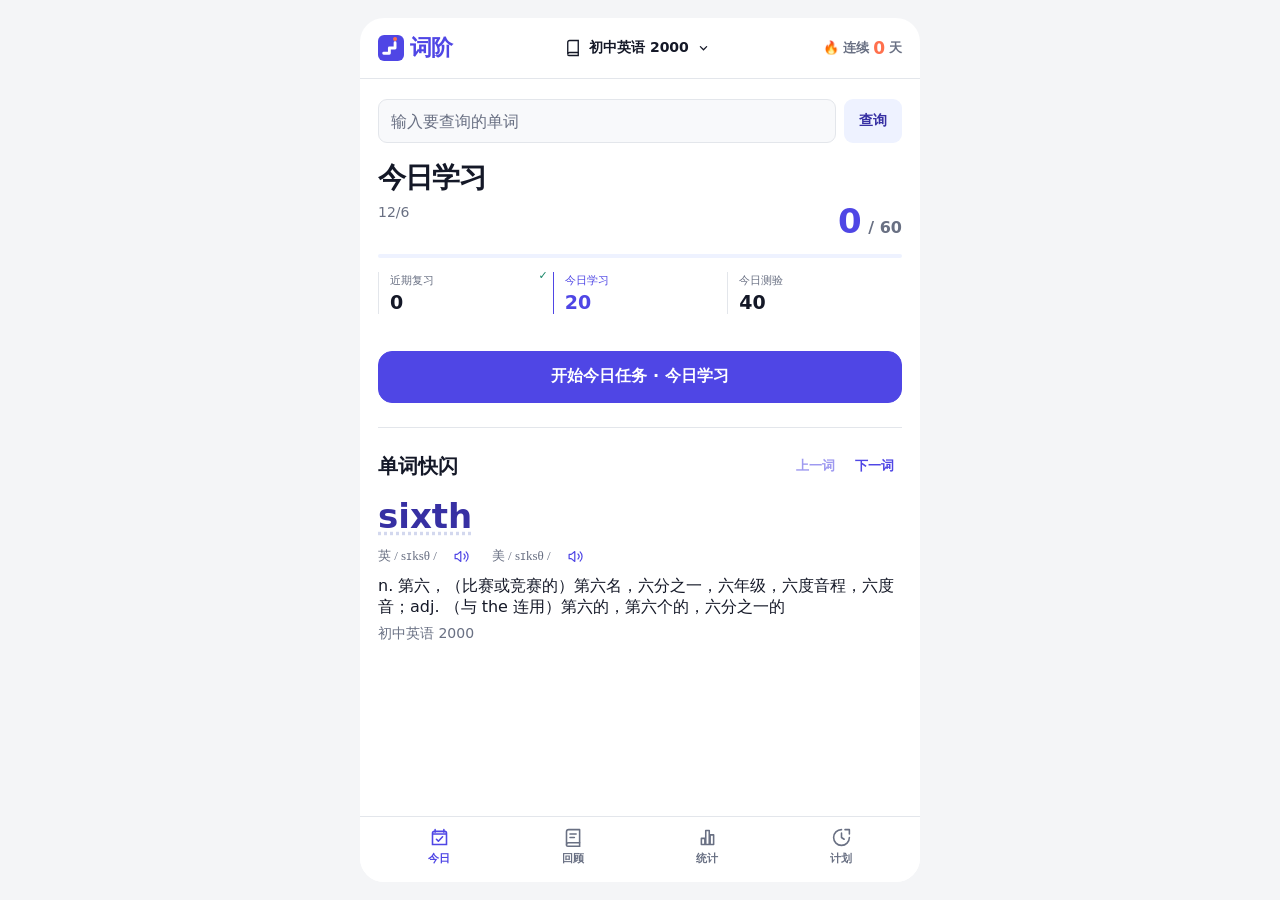
==== index.html @ f30e0ea2 "Refine the word flash layout" ====
<!doctype html>
<html lang="zh-CN">
<head>
  <meta charset="utf-8">
  <meta name="viewport" content="width=device-width,initial-scale=1,viewport-fit=cover">
  <meta name="referrer" content="no-referrer">
  <meta name="theme-color" content="#f4f5f7">
  <meta name="description" content="词阶：每天复习、学习、测验，进度保存在本机。">
  <title>词阶 · 每日单词学习</title>
  <link rel="icon" type="image/svg+xml" href="favicon.svg">
  <style>
    :root {
      --bg: #f4f5f7;
      --surface: #ffffff;
      --surface-2: #f8f9fb;
      --ink: #141827;
      --muted: #697083;
      --line: #e3e6eb;
      --guide: #d3d8ee;
      --accent: #4f46e5;
      --accent-dark: #3730a3;
      --accent-soft: #eef2ff;
      --focus: rgba(79,70,229,.3);
      --coral: #ff704d;
      --coral-soft: #fff0eb;
      --green: #158466;
      --green-soft: #e7f7f1;
      --red: #d93d55;
      --red-soft: #fff0f2;
      --shadow: 0 12px 30px rgba(28, 33, 48, .08), 0 2px 8px rgba(28, 33, 48, .05);
      --page-gutter: 18px;
      --main-bottom-padding: calc(92px + env(safe-area-inset-bottom));
      --section-indent: 11px;
      --section-scroll-offset: max(12px, env(safe-area-inset-top));
      --nav-height: calc(66px + env(safe-area-inset-bottom));
      --nav-offset: 0px;
      --actions-bottom: calc(var(--nav-height) + var(--nav-offset));
      font-family: Inter, "SF Pro Text", "PingFang SC", "Microsoft YaHei", system-ui, sans-serif;
      color-scheme: light;
    }

    * { box-sizing: border-box; }
    html { background: var(--bg); }
    body {
      margin: 0;
      min-width: 320px;
      min-height: 100vh;
      min-height: 100dvh;
      background: var(--bg);
      color: var(--ink);
      -webkit-font-smoothing: antialiased;
      -webkit-tap-highlight-color: transparent;
    }

    button, input, select { font: inherit; }
    button { color: inherit; }
    button:focus-visible, input:focus-visible, select:focus-visible, summary:focus-visible {
      outline: 2px solid var(--focus);
      outline-offset: 2px;
    }

    .app {
      display: flex;
      flex-direction: column;
      width: min(100%, 560px);
      min-height: 100vh;
      min-height: 100dvh;
      margin: 0 auto;
      background: var(--surface);
      position: relative;
    }

    .header {
      display: grid;
      grid-template-columns: auto minmax(0, 1fr) auto;
      align-items: center;
      gap: 10px;
      min-height: 61px;
      padding: max(8px, env(safe-area-inset-top)) var(--page-gutter) 8px;
      border-bottom: 1px solid var(--line);
    }

    .brand {
      display: inline-flex;
      align-items: center;
      gap: 6px;
      color: var(--accent);
      font-size: 22px;
      line-height: 1;
      font-weight: 800;
      letter-spacing: -.04em;
    }
    .brand img {
      flex: 0 0 auto;
      width: 26px;
      height: 26px;
    }

    .book-switch {
      display: inline-flex;
      align-items: center;
      justify-content: center;
      gap: 7px;
      min-width: 0;
      min-height: 44px;
      padding: 0 11px;
      border: 0;
      border-radius: 12px;
      background: transparent;
      cursor: pointer;
    }
    .book-switch:hover { background: var(--surface-2); }
    .book-switch svg { flex: none; }
    .book-switch span {
      overflow: hidden;
      color: var(--ink);
      font-size: 14px;
      font-weight: 650;
      text-overflow: ellipsis;
      white-space: nowrap;
    }

    .streak {
      display: inline-flex;
      align-items: center;
      gap: 4px;
      min-width: max-content;
      color: var(--muted);
      font-size: 13px;
      font-weight: 650;
    }
    .streak b { color: var(--coral); font-size: 17px; }

    main {
      flex: 1;
      min-width: 0;
      padding: 20px var(--page-gutter) var(--main-bottom-padding);
    }

    .screen { animation: enter .18s ease-out both; }
    @keyframes enter { from { opacity: .25; transform: translateY(5px); } }

    .eyebrow {
      margin: 0 0 5px;
      color: var(--accent);
      font-size: 12px;
      font-weight: 800;
      letter-spacing: .12em;
      text-transform: uppercase;
    }
    h1, h2, h3, p { margin-top: 0; }
    h1 { margin-bottom: 6px; font-size: 28px; line-height: 1.2; letter-spacing: -.03em; }
    h2 { margin-bottom: 6px; font-size: 20px; line-height: 1.3; }
    .sub { color: var(--muted); font-size: 14px; line-height: 1.65; }

    .today-head {
      display: flex;
      align-items: flex-end;
      justify-content: space-between;
      gap: 16px;
      margin-bottom: 16px;
    }
    .today-number { display: flex; align-items: baseline; gap: 8px; }
    .today-number { font-variant-numeric: tabular-nums; }
    .today-number strong { color: var(--accent); font-size: 34px; line-height: 1; letter-spacing: -.04em; }
    .today-number span { color: var(--muted); font-size: 16px; font-weight: 650; }
    .completion { color: var(--muted); font-size: 13px; font-weight: 650; }

    .progress-track {
      height: 4px;
      margin-bottom: 14px;
      overflow: hidden;
      border-radius: 99px;
      background: var(--accent-soft);
    }
    .progress-fill {
      width: 0;
      height: 100%;
      border-radius: inherit;
      background: var(--accent);
      transition: width .3s ease-out;
    }

    .stage-rail {
      display: grid;
      grid-template-columns: repeat(3, minmax(0, 1fr));
      margin-bottom: 20px;
    }
    .stage-item {
      position: relative;
      min-width: 0;
      padding: 1px 8px 1px var(--section-indent);
      border-inline-start: 1px solid var(--line);
    }
    .stage-item.active { border-inline-start-color: var(--accent); }
    .stage-item small { display: block; margin-bottom: 3px; color: var(--muted); font-size: 11px; }
    .stage-item b { font-size: 19px; }
    .stage-item.active small, .stage-item.active b { color: var(--accent); }
    .stage-item.done::after {
      content: "✓";
      position: absolute;
      top: -3px;
      right: 5px;
      color: var(--green);
      font-size: 11px;
      font-weight: 900;
    }

    .card { min-width: 0; }
    .word-flash { margin-top: 24px; padding-top: 16px; border-top: 1px solid var(--line); }
    .word-flash-head { display: flex; flex-wrap: wrap; align-items: center; justify-content: space-between; gap: 4px 8px; margin-bottom: 4px; }
    .word-flash-head h2 { margin: 0; }
    .word-flash-controls { display: flex; gap: 4px; margin-inline-start: auto; }
    .word-flash-controls button { min-height: 44px; padding: 0 8px; border: 0; border-radius: 8px; background: transparent; color: var(--accent); font-size: 13px; font-weight: 700; cursor: pointer; }
    .word-flash-controls button:hover:not(:disabled) { background: var(--accent-soft); }
    .word-flash-track { touch-action: pan-y pinch-zoom; }
    .word-flash-entry { display: grid; align-content: center; gap: 4px; min-height: 104px; padding: 4px 0 12px; white-space: pre-line; overflow-wrap: anywhere; }
    .word-flash-word { justify-self: start; max-width: 100%; padding: 0; border: 0; background: transparent; color: var(--accent-dark); font-size: clamp(24px, 6vw, 34px); font-weight: 750; line-height: 1.2; text-align: start; text-decoration: underline dotted var(--guide); text-underline-offset: 4px; overflow-wrap: anywhere; cursor: pointer; }
    .word-flash-word:hover { text-decoration-color: var(--accent); }
    .word-flash-entry .phonetic-list { display: flex; align-items: center; gap: 8px; }
    .word-flash-entry .phonetic-line { min-width: 0; flex-wrap: nowrap; }
    .word-flash-entry .phonetic-audio { min-width: 44px; }

    .primary, .secondary, .danger, .ghost {
      display: inline-flex;
      align-items: center;
      justify-content: center;
      min-height: 52px;
      padding: 0 19px;
      border-radius: 14px;
      font-weight: 750;
      cursor: pointer;
      transition: transform .12s ease, background .12s ease, border-color .12s ease;
    }
    .primary { border: 1px solid var(--accent); background: var(--accent); color: #fff; }
    .primary:hover { background: var(--accent-dark); }
    .primary:active, .secondary:active, .danger:active, .ghost:active { transform: scale(.98); }
    .secondary { border: 1px solid var(--guide); background: var(--accent-soft); color: var(--accent-dark); }
    .secondary:hover { border-color: var(--accent); }
    .ghost { border: 1px solid var(--line); background: var(--surface); color: #454a5a; }
    .danger { border: 1px solid #f2bdc5; background: #fff; color: var(--red); }
    .block { width: 100%; }
    .start-button { margin-top: 17px; }
    button:disabled { cursor: default; opacity: .55; transform: none !important; }

    .study-card, .choice-question { scroll-margin-top: var(--section-scroll-offset); }
    .study-top {
      padding: 8px 0 10px;
    }
    .word {
      margin: 0;
      overflow-wrap: anywhere;
      font-size: clamp(39px, 11vw, 54px);
      line-height: 1.05;
      letter-spacing: -.045em;
    }
    .pronunciation-row { display: flex; align-items: center; gap: 8px; padding-inline-start: var(--section-indent); }
    .pronunciation-row:empty { display: none; }
    .pronunciation-row .audio-btn { margin-inline-start: auto; }
    .phonetic-list {
      display: grid;
      min-width: 0;
      color: var(--muted);
      font-family: ui-serif, Georgia, serif;
      font-size: 16px;
      line-height: 1.4;
    }
    .phonetic-line { display: flex; align-items: center; flex-wrap: wrap; column-gap: 3px; }
    .phonetic-text { min-width: 0; overflow-wrap: anywhere; }
    .phonetic-audio-group { display: inline-flex; align-items: center; gap: 2px; }
    .audio-control {
      position: relative;
      display: inline-flex;
      flex: none;
      align-items: center;
      justify-content: center;
      gap: 3px;
      min-width: 32px;
      min-height: 32px;
      padding: 0 4px;
      border: 0;
      border-radius: 7px;
      background: transparent;
      color: var(--accent);
      font-family: Inter, "PingFang SC", "Microsoft YaHei", system-ui, sans-serif;
      font-size: 12px;
      line-height: 1;
      cursor: pointer;
      transition: background .12s ease, color .12s ease;
    }
    .audio-control:hover, .audio-control[aria-pressed="true"] {
      background: var(--accent-soft);
      color: var(--accent-dark);
    }
    .audio-icon { flex: none; width: 17px; height: 17px; pointer-events: none; }
    .audio-icon .audio-stop,
    .audio-control[aria-pressed="true"] .audio-speaker { display: none; }
    .audio-control[aria-pressed="true"] .audio-stop { display: inline; }
    .phonetic-list.compact { font-size: 13px; line-height: 1.45; }
    .phonetic-list.compact .phonetic-audio { font-size: 11px; }

    .lookup-word {
      display: inline;
      padding: 0;
      border: 0;
      background: transparent;
      font: inherit;
      max-width: 100%;
      overflow-wrap: anywhere;
      text-align: inherit;
      cursor: pointer;
      color: var(--accent);
      text-decoration: underline;
      text-decoration-style: dotted;
      text-decoration-color: var(--guide);
      text-underline-offset: 2px;
    }
    .lookup-word:hover {
      text-decoration-style: solid;
      text-decoration-color: var(--accent);
    }

    .search-card {
      margin-bottom: 18px;
    }
    .search-input-wrapper {
      position: relative;
      display: flex;
      align-items: center;
      gap: 8px;
    }
    .lookup-heading {
      flex: 0 0 auto;
      margin: 0;
      font-size: 16px;
      letter-spacing: normal;
      white-space: nowrap;
    }
    .lookup-heading:focus { outline: none; }
    .search-input {
      flex: 1;
      min-width: 0;
      min-height: 44px;
      padding: 0 12px;
      border: 1px solid var(--line);
      border-radius: 9px;
      background: var(--surface-2);
      color: var(--ink);
      font-size: 16px;
      transition: border-color .12s ease, background .12s ease;
    }
    .search-input:focus {
      border-color: var(--accent);
      background: var(--surface);
    }
    .search-input::placeholder {
      color: var(--muted);
    }
    .search-btn {
      flex: 0 0 auto;
      min-height: 44px;
      padding: 0 14px;
      border: 1px solid transparent;
      border-radius: 9px;
      background: var(--accent-soft);
      color: var(--accent-dark);
      font-size: 14px;
      font-weight: 700;
      cursor: pointer;
      transition: background .12s ease, transform .12s ease;
    }
    .search-btn:hover {
      border-color: var(--guide);
    }
    .search-btn:active {
      transform: scale(.98);
    }
    .lookup-result-card {
      margin-top: 14px;
    }
    .lookup-not-found {
      padding: 16px 0 16px var(--section-indent);
      border-inline-start: 1px solid var(--guide);
      color: var(--muted);
    }
    .lookup-status { margin: 0; }
    .lookup-status:not(:empty) { margin-top: 8px; }
    .lookup-not-found, .lookup-note { overflow-wrap: anywhere; }

    .meaning {
      margin: 0;
      padding: 0 0 12px var(--section-indent);
      font-size: 16px;
      font-weight: 650;
      line-height: 1.6;
    }
    .analysis { color: var(--ink); font-size: 14px; line-height: 1.7; overflow-wrap: anywhere; }
    .analysis-section + .analysis-section { margin-top: 10px; }
    .analysis p, .analysis ul, .analysis ol { margin: 0 0 12px; }
    .analysis > :last-child, .analysis-section > :last-child { margin-bottom: 0; }
    .analysis h1, .analysis h2, .analysis h3, .analysis h4, .analysis h5, .analysis h6 {
      margin: 16px 0 7px;
      color: var(--ink);
      font-weight: 750;
      line-height: 1.45;
    }
    .analysis h1 { font-size: 17px; }
    .analysis h2 { font-size: 16px; }
    .analysis h3 { font-size: 15px; }
    .analysis h4, .analysis h5, .analysis h6 { font-size: 14px; }
    .analysis > :first-child, .analysis-section > :first-child { margin-top: 0; }
    .analysis ul, .analysis ol { padding-left: 1.5em; }
    .analysis li + li { margin-top: 4px; }
    .analysis a { color: var(--accent-dark); text-decoration: underline; overflow-wrap: anywhere; }
    .analysis code { padding: 1px 4px; border-radius: 4px; background: var(--surface-2); font-size: .92em; }
    .analysis-label {
      display: block;
      margin-bottom: 2px;
      color: var(--accent-dark);
      font-size: 15px;
      font-weight: 750;
      line-height: 1.5;
    }
    .analysis-details summary .analysis-label { margin-bottom: 0; }
    .analysis-details summary.icon-only { justify-content: flex-end; }
    .reveal-placeholder {
      display: grid;
      min-height: 138px;
      place-items: center;
      padding: 24px;
      border-top: 1px solid var(--line);
      color: var(--muted);
      text-align: center;
    }

    details.info-section:not([open]) { border-top: 1px solid var(--line); }
    details.info-section summary {
      display: flex;
      align-items: center;
      justify-content: space-between;
      min-height: 44px;
      list-style: none;
      color: var(--ink);
      font-size: 14px;
      font-weight: 750;
      cursor: pointer;
    }
    details.info-section summary::-webkit-details-marker { display: none; }
    details.info-section summary::after {
      content: "";
      flex: none;
      width: 6px;
      height: 6px;
      margin-inline: 6px 4px;
      border: solid var(--muted);
      border-width: 0 1.5px 1.5px 0;
      transform: rotate(-45deg);
    }
    details.info-section[open] summary::after { transform: rotate(45deg); }
    .detail-body {
      margin: 0 0 12px var(--section-indent);
      padding-inline-start: 10px;
      border-inline-start: 1px solid var(--guide);
    }
    .example, .phrase-item {
      display: flex;
      align-items: flex-start;
      gap: 3px;
      margin-bottom: 10px;
    }
    .example:last-child, .phrase-item:last-child { margin-bottom: 0; }
    .bilingual-copy { min-width: 0; padding-block: 5px; overflow-wrap: anywhere; }
    .bilingual-copy p { margin: 0 0 2px; color: var(--accent); font-size: 15px; line-height: 1.55; }
    .bilingual-copy small { display: block; color: var(--muted); line-height: 1.5; }
    .word-highlight { color: var(--accent); }
    .bilingual-copy .word-highlight { color: var(--accent-dark); }
    .phrase-item p { font-weight: 650; }
    .tts-btn { align-items: flex-start; padding-top: 8px; }
    .etymology-card { color: var(--ink); font-size: 14px; line-height: 1.7; overflow-wrap: anywhere; }
    .etymology-card p { margin: 0 0 8px; }
    .etymology-card p:last-child { margin-bottom: 0; }
    .etymology-card b { color: var(--accent-dark); }
    .word-family { display: flex; flex-wrap: wrap; gap: 5px 12px; margin-top: 6px; }
    .family-word { color: var(--muted); }
    .family-word b { color: var(--accent); }
    .chip-list { display: flex; flex-wrap: wrap; gap: 5px 12px; }
    .chip { max-width: 100%; color: var(--muted); font-size: 13px; overflow-wrap: anywhere; }
    .chip b { color: var(--accent); }

    .actions {
      position: sticky;
      bottom: var(--actions-bottom);
      z-index: 10;
      display: grid;
      grid-template-columns: minmax(0, .82fr) minmax(0, 1.18fr);
      gap: 10px;
      margin-top: 14px;
      padding: 10px 0;
      background: linear-gradient(transparent, var(--surface) 30%);
    }
    .actions.single { grid-template-columns: 1fr; }
    .actions.lookup-actions {
      position: fixed;
      inset-inline: 0;
      width: calc(min(100%, 560px) - var(--page-gutter) - var(--page-gutter));
      margin: 0 auto;
    }
    #lookupView { padding-bottom: 72px; }
    .actions.learn-actions {
      grid-template-columns: repeat(4, minmax(0, 1fr));
      gap: 8px;
    }
    .learn-actions > button {
      min-width: 0;
      padding-inline: 5px;
      white-space: nowrap;
      font-size: clamp(12px, 3.8vw, 14px);
    }
    .familiar-button { border-color: #9ed8c7; background: var(--green-soft); color: #0e654e; }
    .familiar-button:hover { border-color: var(--green); background: #d9f2e9; }

    .choice-question.with-scroll-space {
      min-height: calc(100vh - var(--main-bottom-padding) - var(--section-scroll-offset) - var(--nav-offset));
      min-height: calc(100dvh - var(--main-bottom-padding) - var(--section-scroll-offset) - var(--nav-offset));
    }
    .quiz-title { margin-bottom: 16px; text-align: center; }
    .quiz-title .word { font-size: clamp(38px, 12vw, 52px); }
    .quiz-title p { margin: 8px 0 0; color: var(--muted); }
    .options { display: grid; gap: 10px; }
    .option {
      min-height: 50px;
      padding: 10px 12px;
      border: 0;
      border-block-end: 1px solid var(--line);
      background: transparent;
      color: var(--ink);
      font-size: 15px;
      font-weight: 620;
      line-height: 1.45;
      text-align: left;
      cursor: pointer;
    }
    .option:hover { background: var(--accent-soft); }
    .option.unknown-option { border: 1px dashed var(--line); border-radius: 12px; background: var(--surface-2); color: var(--muted); font-weight: 750; text-align: center; }
    .option.unknown-option:hover { border-color: #aeb2bf; background: #f0f1f4; color: #444a59; }
    .option.correct, .option.wrong { border-radius: 10px; }
    .option.correct { border-color: var(--green); background: var(--green-soft); color: #0e654e; box-shadow: inset 3px 0 var(--green); }
    .option.wrong { border-color: var(--red); background: var(--red-soft); color: #a7273b; box-shadow: inset 3px 0 var(--red); }
    .answer-note {
      margin-top: 12px;
      padding: 12px 14px;
      border-radius: 12px;
      background: var(--surface-2);
      color: #454a59;
      font-size: 13px;
      line-height: 1.6;
    }

    .summary-card { overflow: hidden; padding: 24px; text-align: center; }
    .summary-mark {
      display: grid;
      width: 68px;
      height: 68px;
      margin: 0 auto 14px;
      place-items: center;
      border-radius: 22px;
      background: var(--green-soft);
      color: var(--green);
      font-size: 33px;
      font-weight: 900;
    }
    .score-grid { display: grid; grid-template-columns: repeat(3, 1fr); gap: 8px; margin: 20px 0; }
    .score-item { padding: 9px 5px; border-inline-start: 1px solid var(--line); }
    .score-item b { display: block; margin-bottom: 3px; font-size: 21px; }
    .score-item small { color: var(--muted); }

    .section-head { display: flex; align-items: flex-end; justify-content: space-between; gap: 12px; margin-bottom: 16px; }
    .section-head h1 { margin: 0; }
    .stat-grid { display: grid; grid-template-columns: repeat(2, minmax(0, 1fr)); gap: 12px; margin-bottom: 20px; }
    .stat-card { padding: 5px var(--section-indent); border-inline-start: 1px solid var(--guide); }
    .stat-card b { display: block; margin-bottom: 4px; font-size: 28px; }
    .stat-card small { color: var(--muted); }
    .chart-card { padding: 19px 16px 14px; }
    .chart-card h2 { font-size: 16px; }
    .week-chart { display: grid; grid-template-columns: repeat(7, 1fr); align-items: end; gap: 8px; height: 145px; margin-top: 16px; }
    .day-bar { display: grid; grid-template-rows: 1fr auto; align-items: end; gap: 7px; height: 100%; text-align: center; }
    .bar-wrap { display: flex; align-items: end; justify-content: center; height: 100%; border-radius: 8px; background: var(--surface-2); }
    .bar { width: 100%; min-height: 4px; border-radius: 8px; background: var(--accent); transition: height .3s ease; }
    .day-bar small { color: var(--muted); font-size: 10px; }

    .calendar-card { margin-bottom: 16px; padding-top: 16px; border-top: 1px solid var(--line); }
    .calendar-head { display: flex; align-items: center; justify-content: space-between; gap: 12px; margin-bottom: 15px; }
    .calendar-head h2 { margin: 0; font-size: 17px; }
    .month-switch { display: grid; grid-template-columns: 36px minmax(96px, auto) 36px; align-items: center; gap: 4px; }
    .month-switch button {
      display: grid;
      width: 36px;
      height: 36px;
      place-items: center;
      border: 1px solid var(--line);
      border-radius: 7px;
      background: transparent;
      color: var(--accent);
      font-size: 20px;
      cursor: pointer;
    }
    .month-switch button:disabled { color: #a9adba; cursor: default; opacity: .55; }
    .month-switch b { font-size: 14px; text-align: center; }
    .calendar-weekdays, .learning-calendar { display: grid; grid-template-columns: repeat(7, minmax(0, 1fr)); gap: 5px; }
    .calendar-weekdays { margin-bottom: 6px; color: var(--muted); font-size: 11px; font-weight: 750; text-align: center; }
    .calendar-day {
      position: relative;
      display: grid;
      min-width: 0;
      min-height: 55px;
      align-content: space-between;
      justify-items: center;
      padding: 6px 2px 5px;
      border: 1px solid transparent;
      border-radius: 7px;
      background: transparent;
      color: #555b6b;
      font-size: 11px;
    }
    .calendar-day.blank { background: transparent; }
    .calendar-day.today { border-color: var(--guide); color: var(--accent-dark); }
    .calendar-day.has-learning { background: var(--accent-soft); }
    .calendar-day b { color: var(--accent); font-size: 16px; line-height: 1; }
    .calendar-day small { color: var(--muted); font-size: 10px; }

    .stats-quiz-card { padding-top: 16px; border-top: 1px solid var(--line); }
    .stats-quiz-head { display: flex; align-items: flex-start; justify-content: space-between; gap: 14px; }
    .stats-quiz-head h2 { margin-bottom: 4px; font-size: 17px; }
    .stats-quiz-head p { margin: 0; }
    .stats-quiz-card .primary { flex: 0 0 auto; }
    .quiz-source-options { display: grid; gap: 9px; margin-top: 16px; }
    .quiz-source-option {
      display: grid;
      grid-template-columns: minmax(0, 1fr) auto;
      align-items: center;
      gap: 12px;
      width: 100%;
      min-height: 68px;
      padding: 10px var(--section-indent);
      border: 0;
      border-inline-start: 1px solid var(--guide);
      background: transparent;
      color: var(--ink);
      text-align: left;
      cursor: pointer;
    }
    .quiz-source-option:hover { border-color: var(--accent); background: var(--accent-soft); }
    .quiz-source-option b { display: block; margin-bottom: 3px; font-size: 14px; }
    .quiz-source-option small { display: block; color: var(--muted); font-size: 11px; line-height: 1.45; }
    .quiz-source-option .quiz-source-action { color: var(--accent); font-size: 12px; font-weight: 800; white-space: nowrap; }
    .quiz-source-option:disabled { border-color: var(--line); background: var(--surface-2); color: #8b909e; cursor: not-allowed; opacity: .72; }
    .quiz-source-option:disabled .quiz-source-action { color: #969ba8; }
    .recent-scores { display: grid; gap: 8px; margin-top: 16px; padding-top: 15px; border-top: 1px solid var(--line); }
    .recent-scores h3 { margin: 0 0 2px; font-size: 14px; }
    .score-row { display: flex; align-items: center; justify-content: space-between; gap: 12px; padding: 8px 0 8px var(--section-indent); border-bottom: 1px solid var(--line); }
    .score-row span { color: var(--muted); font-size: 12px; }
    .score-row b { color: var(--accent-dark); font-size: 16px; }
    .standalone-quiz-head { display: flex; align-items: center; justify-content: space-between; gap: 12px; margin-bottom: 16px; }
    .standalone-quiz-head h1 { margin: 0; font-size: 23px; }
    .standalone-quiz-head .ghost { min-height: 38px; padding: 0 11px; border-radius: 10px; font-size: 12px; }
    .test-progress { margin-bottom: 22px; }
    .test-result-score { margin: 2px 0 4px; color: var(--accent); font-size: 58px; line-height: 1; letter-spacing: -.05em; }

    .review-controls {
      position: sticky;
      top: env(safe-area-inset-top);
      z-index: 8;
      margin: 0 -4px 14px;
      padding: 8px 4px 10px;
      background: var(--surface);
    }
    .review-tabs {
      display: grid;
      grid-template-columns: repeat(3, 1fr);
      gap: 4px;
      border-bottom: 1px solid var(--line);
    }
    .review-filter {
      min-height: 44px;
      border: 0;
      border-bottom: 2px solid transparent;
      background: transparent;
      color: var(--muted);
      font-size: 13px;
      font-weight: 750;
      cursor: pointer;
    }
    .review-filter.active { border-bottom-color: var(--accent); color: var(--accent); }
    .review-search {
      width: 100%;
      min-height: 46px;
      margin-top: 8px;
      padding: 0 14px;
      border: 1px solid var(--line);
      border-radius: 12px;
      background: var(--surface-2);
      color: var(--ink);
    }
    .review-search::placeholder { color: #9297a5; }
    .review-card { border-top: 1px solid var(--line); }
    .review-card > summary {
      display: grid;
      grid-template-columns: minmax(0, 1fr) minmax(54px, max-content);
      align-items: start;
      gap: 12px;
      min-height: 72px;
      padding: 12px 0;
      list-style: none;
      cursor: pointer;
    }
    .review-card > summary::-webkit-details-marker { display: none; }
    .review-card > summary > div:first-child { min-width: 0; }
    .review-word { display: grid; align-items: start; gap: 3px; min-width: 0; }
    .review-word b {
      min-width: 0;
      max-width: 100%;
      overflow-wrap: anywhere;
      font-size: 22px;
      line-height: 1.18;
      letter-spacing: -.02em;
    }
    .review-word b.is-long { font-size: 18px; line-height: 1.25; letter-spacing: -.03em; }
    .review-word b.is-very-long { font-size: 16px; line-height: 1.3; letter-spacing: -.025em; }
    .review-word .phonetic-list {
      color: var(--muted);
      font-family: ui-serif, Georgia, serif;
      font-size: 13px;
      line-height: 1.45;
    }
    .review-meaning { margin: 4px 0 0; color: #4f5564; font-size: 13px; line-height: 1.45; }
    .review-meta { display: grid; justify-items: end; gap: 7px; padding-top: 2px; color: var(--muted); font-size: 11px; text-align: right; }
    .review-action {
      min-width: 48px;
      min-height: 32px;
      padding: 0 9px;
      border-radius: 9px;
      font-size: 12px;
      font-weight: 750;
      white-space: nowrap;
      cursor: pointer;
    }
    .review-action.relearn { border: 1px solid var(--guide); background: var(--accent-soft); color: var(--accent-dark); }
    .review-action.skip { border: 1px solid var(--line); background: var(--surface-2); color: #5c6272; }
    .review-action.remember { min-width: 72px; border: 1px solid #a9dfcf; background: var(--green-soft); color: #0e654e; }
    .review-action:disabled { cursor: default; opacity: .55; }
    .review-action-group { display: grid; width: 72px; gap: 6px; }
    .review-action-group .review-action { width: 100%; }
    .review-meta > span { white-space: nowrap; }
    .review-tags { display: flex; flex-wrap: wrap; gap: 5px; margin-top: 7px; }
    .review-tag { display: inline-flex; align-items: center; min-height: 23px; padding: 0 7px; border-radius: 7px; font-size: 10px; font-weight: 800; }
    .review-tag.spelling { background: var(--red-soft); color: #ad2c42; }
    .review-tag.fuzzy { background: var(--coral-soft); color: #ae452d; }
    .review-detail { margin: 0 0 14px var(--section-indent); padding-inline-start: 10px; border-inline-start: 1px solid var(--guide); }
    .review-detail .analysis-details { margin-bottom: 14px; }
    .review-detail .analysis-details .detail-body { margin-inline-start: 0; padding-inline-start: 0; border-inline-start: 0; }
    .review-result-count { color: var(--muted); font-size: 12px; font-weight: 650; }

    .quiz-kind {
      display: inline-flex;
      align-items: center;
      gap: 6px;
      margin-bottom: 10px;
      padding: 6px 9px;
      border-radius: 9px;
      background: var(--coral-soft);
      color: #b3442a;
      font-size: 11px;
      font-weight: 850;
      letter-spacing: .06em;
    }
    .spelling-card { padding: 22px; text-align: center; }
    .spelling-meaning {
      margin: 5px 0 7px;
      font-size: clamp(22px, 7vw, 30px);
      line-height: 1.4;
      font-weight: 780;
      letter-spacing: -.02em;
    }
    .spelling-hint { color: var(--muted); font-size: 13px; }
    .spelling-meta { display: grid; justify-items: center; gap: 4px; margin-top: 8px; }
    .spelling-meta .phonetic-list, .spelling-answer .phonetic-list, .quiz-phonetic .phonetic-list { justify-items: center; }
    .quiz-phonetic { display: grid; justify-items: center; margin-top: 8px; }
    .spelling-form { margin-top: 19px; }
    .spelling-input {
      width: 100%;
      min-height: 58px;
      padding: 0 16px;
      border: 2px solid #cfd2dc;
      border-radius: 14px;
      background: #fff;
      color: var(--ink);
      font-size: 24px;
      font-weight: 720;
      letter-spacing: .04em;
      text-align: center;
      text-transform: lowercase;
    }
    .spelling-input:focus { border-color: var(--accent); outline: 2px solid var(--focus); }
    .spelling-input.correct { border-color: var(--green); background: var(--green-soft); color: #0e654e; }
    .spelling-input.wrong { border-color: var(--red); background: var(--red-soft); color: #a7273b; }
    .spelling-answer {
      margin-top: 12px;
      padding: 12px;
      border-radius: 12px;
      background: var(--surface-2);
      font-size: 14px;
      line-height: 1.55;
    }
    .spelling-answer b { color: var(--accent); font-size: 19px; letter-spacing: .03em; }

    .plan-card { margin-bottom: 14px; padding: 14px 0 0 var(--section-indent); border-top: 1px solid var(--line); }
    .plan-row { display: flex; align-items: center; justify-content: space-between; gap: 15px; }
    .plan-row + .plan-row { margin-top: 16px; padding-top: 16px; border-top: 1px solid var(--line); }
    .plan-row h3 { margin: 0 0 3px; font-size: 15px; }
    .plan-row p { margin: 0; color: var(--muted); font-size: 12px; line-height: 1.45; }
    .stepper { display: grid; grid-template-columns: 40px 46px 40px; align-items: center; overflow: hidden; border: 1px solid var(--line); border-radius: 12px; }
    .stepper button { height: 40px; border: 0; background: var(--surface-2); color: var(--accent); font-size: 20px; cursor: pointer; }
    .stepper b { text-align: center; }
    .plan-meter { margin-top: 16px; }
    .plan-meter .progress-track { margin: 8px 0 0; }
    .small-button { min-height: 42px; padding: 0 13px; border-radius: 11px; font-size: 13px; }

    .bottom-nav {
      position: fixed;
      right: 0;
      bottom: var(--nav-offset);
      left: 0;
      z-index: 30;
      display: grid;
      grid-template-columns: repeat(4, 1fr);
      width: min(100%, 560px);
      height: var(--nav-height);
      margin: 0 auto;
      padding: 7px 12px env(safe-area-inset-bottom);
      border-top: 1px solid var(--line);
      background: var(--surface);
    }
    .nav-btn {
      display: grid;
      grid-template-rows: 25px 16px;
      place-items: center;
      border: 0;
      border-radius: 12px;
      background: transparent;
      color: var(--muted);
      font-size: 11px;
      font-weight: 700;
      cursor: pointer;
    }
    .nav-btn svg { width: 21px; height: 21px; }
    .nav-btn.active { color: var(--accent); font-weight: 800; }

    dialog {
      width: min(calc(100% - 24px), 520px);
      max-height: min(82dvh, 720px);
      margin: auto auto 0;
      padding: 0;
      overflow: hidden;
      border: 0;
      border-radius: 22px 22px 0 0;
      background: #fff;
      color: var(--ink);
      box-shadow: 0 -18px 50px rgba(20,24,39,.2);
    }
    dialog::backdrop { background: rgba(20,24,39,.42); backdrop-filter: blur(2px); }
    .dialog-head { display: flex; align-items: center; justify-content: space-between; padding: 19px 20px 14px; border-bottom: 1px solid var(--line); }
    .dialog-head h2 { margin: 0; }
    .close-btn { display: grid; width: 38px; height: 38px; place-items: center; border: 0; border-radius: 50%; background: var(--surface-2); cursor: pointer; }
    .dialog-body { max-height: calc(82dvh - 145px); overflow: auto; padding: 14px 18px 22px; }
    .book-item { display: grid; width: 100%; grid-template-columns: minmax(0, 1fr) auto; align-items: center; gap: 12px; padding: 12px var(--section-indent); border: 0; border-bottom: 1px solid var(--line); background: transparent; text-align: start; cursor: pointer; }
    .book-item:hover, .book-item.active { background: var(--accent-soft); }
    .book-item h3 { margin: 0 0 3px; font-size: 15px; }
    .book-item p { margin: 0; color: var(--muted); font-size: 12px; }
    .check { color: var(--accent); font-size: 18px; font-weight: 900; }
    .dialog-actions { display: grid; grid-template-columns: 1fr 1fr; gap: 9px; padding-top: 8px; }
    .format-note { margin: 14px 0 0; color: var(--muted); font-size: 12px; line-height: 1.6; }

    .sr-only { position: absolute; width: 1px; height: 1px; padding: 0; margin: -1px; overflow: hidden; clip-path: inset(50%); white-space: nowrap; border: 0; }
    .toast {
      position: fixed;
      right: 18px;
      bottom: calc(82px + env(safe-area-inset-bottom) + var(--nav-offset));
      left: 18px;
      z-index: 50;
      max-width: 520px;
      margin: auto;
      padding: 13px 15px;
      border-radius: 12px;
      background: #202433;
      color: #fff;
      font-size: 13px;
      line-height: 1.45;
      box-shadow: var(--shadow);
      animation: toast-in .18s ease-out both;
    }
    @keyframes toast-in { from { opacity: 0; transform: translateY(8px); } }
    .loading-overlay {
      position: fixed;
      inset: 0;
      z-index: 80;
      display: grid;
      place-items: center;
      padding: 24px;
      background: rgba(244,245,247,.78);
      backdrop-filter: blur(8px);
    }
    .loading-panel {
      display: grid;
      min-width: min(270px, calc(100vw - 48px));
      justify-items: center;
      padding: 25px 22px 22px;
      border: 1px solid var(--guide);
      border-radius: 19px;
      background: #fff;
      box-shadow: var(--shadow);
      text-align: center;
    }
    .loading-spinner {
      width: 40px;
      height: 40px;
      margin-bottom: 13px;
      border: 4px solid var(--accent-soft);
      border-top-color: var(--accent);
      border-radius: 50%;
      animation: loading-spin .72s linear infinite;
    }
    .loading-panel b { margin-bottom: 5px; font-size: 16px; }
    .loading-panel span { color: var(--muted); font-size: 12px; }
    @keyframes loading-spin { to { transform: rotate(360deg); } }
    body.is-loading { overflow: hidden; }
    .hidden { display: none !important; }
    .empty { padding: 28px 16px; color: var(--muted); text-align: center; }

    @media (min-width: 620px) {
      :root { --nav-offset: 18px; }
      body { padding: 18px 0; }
      .app { min-height: calc(100dvh - 36px); border-radius: 24px; }
      .bottom-nav { border-radius: 0 0 24px 24px; }
      .bottom-nav::after {
        content: "";
        position: absolute;
        inset: 100% 0 auto;
        height: var(--nav-offset);
        background: var(--bg);
        pointer-events: none;
      }
      dialog { margin-bottom: max(18px, calc((100dvh - 760px) / 2)); border-radius: 22px; }
    }
    @media (pointer: coarse) {
      .audio-control::after {
        content: "";
        position: absolute;
        top: 50%;
        left: 50%;
        width: max(100%, 44px);
        height: 44px;
        transform: translate(-50%, -50%);
      }
      /* Keep adjacent accent rows' touch areas separate. */
      .phonetic-audio::after { height: 100%; }
      .phonetic-audio-group { gap: 6px; }
      /* Expand into the left gutter without covering quick-lookup words. */
      .tts-btn::after { inset: 0 0 auto auto; transform: none; }
      .example, .phrase-item { min-height: 44px; }
    }
    @media (max-width: 380px) {
      :root { --page-gutter: 14px; --section-indent: 9px; }
      .header { gap: 6px; }
      .search-input { padding-inline: 9px; }
      .search-btn { padding-inline: 12px; }
      .streak span { display: none; }
      .book-switch { padding: 0 5px; }
      .review-card > summary { grid-template-columns: minmax(0, 1fr) 76px; gap: 8px; }
      .stats-quiz-head { display: grid; }
      .stats-quiz-head .primary { width: 100%; }
      .calendar-day { min-height: 50px; }
    }
    @media (prefers-reduced-motion: reduce) {
      *, *::before, *::after { scroll-behavior: auto !important; animation-duration: .01ms !important; animation-iteration-count: 1 !important; transition-duration: .01ms !important; }
    }
  </style>
</head>
<body>
  <svg width="0" height="0" aria-hidden="true" style="position:absolute">
    <symbol id="icon-audio-speaker" viewBox="0 0 24 24">
      <path d="M11 5 6 9H3v6h3l5 4V5M15.5 8.5a5 5 0 0 1 0 7M18.5 5.5a9 9 0 0 1 0 13"/>
    </symbol>
    <symbol id="icon-audio-stop" viewBox="0 0 24 24">
      <path d="M9 5v14m6-14v14"/>
    </symbol>
  </svg>
  <div class="app">
    <header class="header">
      <div class="brand" aria-label="词阶"><img src="favicon.svg" alt="" aria-hidden="true">词阶</div>
      <button class="book-switch" id="bookSwitch" type="button" aria-label="切换单词书">
        <svg width="18" height="18" viewBox="0 0 24 24" fill="none" aria-hidden="true"><path d="M5 4.5A2.5 2.5 0 0 1 7.5 2H19v16H7.5A2.5 2.5 0 0 0 5 20.5v-16Z" stroke="currentColor" stroke-width="1.8"/><path d="M5 20.5A1.5 1.5 0 0 0 6.5 22H19v-4" stroke="currentColor" stroke-width="1.8"/></svg>
        <span id="bookName">载入中</span>
        <svg width="15" height="15" viewBox="0 0 24 24" fill="none" aria-hidden="true"><path d="m7 9 5 5 5-5" stroke="currentColor" stroke-width="2" stroke-linecap="round"/></svg>
      </button>
      <div class="streak" aria-label="连续学习天数"><span>🔥 连续</span><b id="streakCount">0</b><span>天</span></div>
    </header>

    <main id="main">
      <div id="studyView"></div>
      <div id="lookupView" hidden></div>
    </main>

    <nav class="bottom-nav" aria-label="主导航">
      <button class="nav-btn active" data-tab="today" type="button">
        <svg viewBox="0 0 24 24" fill="none" aria-hidden="true"><path d="M4 8h16M7 3v3m10-3v3M6 5h12a2 2 0 0 1 2 2v13H4V7a2 2 0 0 1 2-2Z" stroke="currentColor" stroke-width="1.8" stroke-linecap="round"/><path d="m8.5 14 2.2 2.2 4.8-5" stroke="currentColor" stroke-width="1.8" stroke-linecap="round" stroke-linejoin="round"/></svg>
        <span>今日</span>
      </button>
      <button class="nav-btn" data-tab="review" type="button">
        <svg viewBox="0 0 24 24" fill="none" aria-hidden="true"><path d="M4 5.5A2.5 2.5 0 0 1 6.5 3H19v15H6.5A2.5 2.5 0 0 0 4 20.5v-15Z" stroke="currentColor" stroke-width="1.8" stroke-linejoin="round"/><path d="M4 20.5A1.5 1.5 0 0 0 5.5 22H19v-4M8 8h7m-7 4h5" stroke="currentColor" stroke-width="1.8" stroke-linecap="round"/></svg>
        <span>回顾</span>
      </button>
      <button class="nav-btn" data-tab="stats" type="button">
        <svg viewBox="0 0 24 24" fill="none" aria-hidden="true"><path d="M5 20v-7h4v7H5Zm5 0V4h4v16h-4Zm5 0v-11h4v11h-4Z" stroke="currentColor" stroke-width="1.8" stroke-linejoin="round"/></svg>
        <span>统计</span>
      </button>
      <button class="nav-btn" data-tab="plan" type="button">
        <svg viewBox="0 0 24 24" fill="none" aria-hidden="true"><path d="M12 3a9 9 0 1 0 9 9" stroke="currentColor" stroke-width="1.8" stroke-linecap="round"/><path d="M12 7v5l3 2M16 3h5v5" stroke="currentColor" stroke-width="1.8" stroke-linecap="round" stroke-linejoin="round"/></svg>
        <span>计划</span>
      </button>
    </nav>
  </div>

  <dialog id="bookDialog">
    <div class="dialog-head"><h2>切换单词书</h2><button class="close-btn" type="button" aria-label="关闭" data-close-dialog>✕</button></div>
    <div class="dialog-body">
      <div id="bookList"></div>
      <div class="dialog-actions">
        <button class="secondary small-button" type="button" id="importButton">导入 JSON</button>
        <button class="ghost small-button" type="button" id="templateButton">下载格式样例</button>
      </div>
      <input class="hidden" id="fileInput" type="file" accept="application/json,.json">
      <p class="format-note">音频字段支持纯 Base64 MP3 或 <code>data:audio/mpeg;base64,...</code>。数据只保存在当前浏览器的 IndexedDB 中。</p>
    </div>
  </dialog>
  <div id="status" class="sr-only" role="status" aria-live="polite" aria-atomic="true"></div>
  <div class="toast hidden" id="toast" role="status"></div>
  <div class="loading-overlay hidden" id="loadingOverlay" role="status" aria-live="assertive" aria-hidden="true">
    <div class="loading-panel">
      <div class="loading-spinner" aria-hidden="true"></div>
      <b id="loadingTitle">正在加载词书</b>
      <span>首次加载可能需要一点时间，请稍候</span>
    </div>
  </div>

  <script>
  (() => {
    "use strict";

    const DB_NAME = "wordstep-db";
    const DB_VERSION = 2;
    const $ = (selector, root = document) => root.querySelector(selector);
    const $$ = (selector, root = document) => [...root.querySelectorAll(selector)];
    const main = $("#studyView");
    const lookupView = $("#lookupView");
    const bookDialog = $("#bookDialog");
    const state = { db: null, books: [], book: null, settings: null, session: null, tab: "today", flowOpen: false, revealed: false, quizAnswered: false, selectedAnswer: null, reviewFilter: "consolidate", reviewQuery: "", statsMonth: localDate().slice(0, 7), statsQuiz: null, studyActionPending: false, lookupWord: null, lookupReturnContext: null, ttsPlayback: null };
    let lookupRequestId = 0;
    let lookupPendingStatus = null;

    const REMOVED_BUILTIN_BOOK_IDS = ["cet6-focus", "business-core"];
    const CUSTOM_BOOK_CATALOG_KEY = "custom-book-catalog";
    const VOICE_ENDPOINT_B64 = "aHR0cHM6Ly9kaWN0LnlvdWRhby5jb20vZGljdHZvaWNlP2F1ZGlvPQ==";

    // hight_school_2000 is a historical ID; keep it stable for saved progress.
    const BUNDLED_BOOKS = [
      { order: 1, id: "middle_school", name: "初中英语 2000", description: "初中英语核心词汇，含英美音标、核心释义、详细解析、短语、双语例句、辨析与构词记忆", wordCount: 1839, version: "2026.11.26.1", url: "./middle_school_2000.json" },
      { order: 2, id: "hight_school_2000", name: "高中英语 2000", description: "高中英语、高考核心词汇，不含初中阶段的词汇。增加了AI讲解，更全面解析单词含义。", wordCount: 2239, version: "2026.11.25.1", url: "./hight_school_2000.json" },
      { order: 3, id: "cet4_1000", name: "CET4 1000", description: "大学英语四级词汇，共 999 词；四级词汇与初中、高中词汇重合度很高，本词书不包含初中、高中词汇，如需完整学习四级词汇，请先学初中、高中词汇。", wordCount: 999, version: "2026.11.26.1", url: "./cet4_1000.json" },
      { order: 4, id: "cet6_3000", name: "CET6 3000", description: "大学英语六级词汇，不包含四级的词汇，面向已具备四级英语能力的进阶学习者。", wordCount: 3166, version: "2026.11.26.1", url: "./cet6_3000.json" },
      { order: 5, id: "toefl_4000", name: "TOEFL 4000", description: "面向中高级英语学习者和准备出国留学的学生；已剔除初中、高中、CET4及CET6词书中已有的词汇，实际收录3983词。", wordCount: 3983, version: "2026.11.26.1", url: "./toefl_4000.json" },
      { order: 6, id: "gre_2000", name: "GRE 2000", description: "GRE进阶词汇；已剔除初中、高中、CET4、CET6及TOEFL词书中已有的词汇，实际收录1902词。", wordCount: 1902, version: "2026.11.26.1", url: "./gre_2000.json" },
      { order: 7, id: "kaoyan_2", name: "考研英语二", description: "按主题模块排列的考研英语二进阶高频词汇，覆盖宏观经济与市场现象、企业管理与债务、数据分析与研究方法三大主题。", wordCount: 484, version: "2026.09.23.1", url: "./kaoyan_2.json" },
      { order: 8, id: "n2607", name: "N2607", description: "AI、技术、商业与通识阅读词汇，含短语、词源与多义例句", wordCount: 748, version: "2026.09.23.1", url: "./n2607.json" },
      { order: 9, id: "n2608", name: "N2608", description: "AI、技术、商业与通识阅读进阶词汇，含短语和例句", wordCount: 1361, version: "2026.09.23.1", url: "./n2608.json" },
      { order: 10, id: "plant1000", name: "Plant 1000", description: "植物主题词汇，涵盖花卉、树木、蔬果与药用植物，含分类、形态、分布、典故、特性及例句", wordCount: 1000, version: "2026.07.25.1", url: "./plant1000.json" }
    ];

    function openDB() {
      return new Promise((resolve, reject) => {
        const request = indexedDB.open(DB_NAME, DB_VERSION);
        request.onupgradeneeded = () => {
          const db = request.result;
          if (!db.objectStoreNames.contains("books")) db.createObjectStore("books", { keyPath: "id" });
          if (!db.objectStoreNames.contains("meta")) db.createObjectStore("meta", { keyPath: "key" });
          if (!db.objectStoreNames.contains("progress")) db.createObjectStore("progress", { keyPath: "key" });
          if (!db.objectStoreNames.contains("sessions")) db.createObjectStore("sessions", { keyPath: "id" });
          if (!db.objectStoreNames.contains("activity")) db.createObjectStore("activity", { keyPath: "id" });
          if (!db.objectStoreNames.contains("quizResults")) db.createObjectStore("quizResults", { keyPath: "id" });
        };
        request.onsuccess = () => resolve(request.result);
        request.onerror = () => reject(request.error);
      });
    }

    function dbRequest(storeName, mode, action) {
      return new Promise((resolve, reject) => {
        const tx = state.db.transaction(storeName, mode);
      const store = tx.objectStore(Array.isArray(storeName) ? storeName[0] : storeName);
        let request;
      try { request = action(store, tx); } catch (error) { tx.abort(); reject(error); return; }
        let result;
        if (request) {
          request.onsuccess = () => { result = request.result; };
          request.onerror = () => reject(request.error);
        }
        tx.oncomplete = () => resolve(result);
        tx.onabort = () => reject(tx.error || new Error("保存已中止，请重试"));
        tx.onerror = () => reject(tx.error);
      });
    }
    const get = (store, key) => dbRequest(store, "readonly", s => s.get(key));
    const getAll = store => dbRequest(store, "readonly", s => s.getAll());
    const getAllKeys = store => dbRequest(store, "readonly", s => s.getAllKeys());
    const put = (store, value) => dbRequest(store, "readwrite", s => s.put(value));
    const remove = (store, key) => dbRequest(store, "readwrite", s => s.delete(key));

    function storageErrorMessage(error) {
      return error?.name === "QuotaExceededError"
        ? "本机存储空间不足，请释放空间或使用不含音频的较小词书后重试"
        : `保存失败，请重试${error?.message ? `：${error.message}` : ""}`;
    }

    function normalizeSettings(settings) {
      const next = { key: "settings", activeBookId: BUNDLED_BOOKS[0].id, createdAt: localDate(), ...(settings || {}) };
      const daily = Number(next.dailyNew);
      next.dailyNew = Number.isFinite(daily) && daily > 0 ? Math.max(1, Math.min(50, Math.floor(daily))) : 20;
      next.key = "settings";
      if (typeof next.activeBookId !== "string" || !next.activeBookId) next.activeBookId = BUNDLED_BOOKS[0].id;
      if (typeof next.createdAt !== "string" || !next.createdAt) next.createdAt = localDate();
      return next;
    }

    function localDate(offset = 0) {
      const d = new Date();
      d.setHours(12, 0, 0, 0);
      d.setDate(d.getDate() + offset);
      return `${d.getFullYear()}-${String(d.getMonth() + 1).padStart(2, "0")}-${String(d.getDate()).padStart(2, "0")}`;
    }
    function dateLabel(iso) {
      const [y, m, d] = iso.split("-").map(Number);
      return new Intl.DateTimeFormat("zh-CN", { month: "numeric", day: "numeric" }).format(new Date(y, m - 1, d));
    }
    function esc(value) {
      return String(value ?? "").replace(/[&<>'"]/g, c => ({ "&": "&amp;", "<": "&lt;", ">": "&gt;", "'": "&#39;", '"': "&quot;" })[c]);
    }
    function audioIconHTML() {
      return '<svg class="audio-icon" viewBox="0 0 24 24" fill="none" stroke="currentColor" stroke-width="1.7" stroke-linecap="round" stroke-linejoin="round" aria-hidden="true" focusable="false"><use class="audio-speaker" href="#icon-audio-speaker"/><use class="audio-stop" href="#icon-audio-stop"/></svg>';
    }

    function pronunciationButtonHTML(word, type, showAccent = false) {
      const accent = type === 1 ? "英" : "美";
      return `<button class="audio-control phonetic-audio" type="button" data-pronunciation-word="${esc(word.id)}" data-pronunciation-type="${type}" aria-label="播放 ${esc(word.word)} 的${accent}音" aria-pressed="false">${showAccent ? accent : ""}${audioIconHTML()}</button>`;
    }
    function phoneticWithAudioHTML(word, compact = false, showBothAccents = false) {
      const raw = String(word?.phonetic || "").trim();
      if (!raw && !showBothAccents) return "";
      const prepared = raw.replace(/[ \t]+(?=(?:英|美)(?:音|式)?\s*[\/\[])/g, "\n");
      const lines = prepared.split(/\r?\n/).map(line => line.trim()).filter(Boolean);
      const missingAccents = new Set(showBothAccents ? [1, 2] : []);
      const body = lines.map(line => {
        const isBritish = /^(?:英|英音|英式|UK|British)(?:\s|\/|\[|:|：|$)/i.test(line);
        const isAmerican = /^(?:美|美音|美式|US|American)(?:\s|\/|\[|:|：|$)/i.test(line);
        if (!isAmerican) missingAccents.delete(1);
        if (!isBritish) missingAccents.delete(2);
        const buttons = isBritish
          ? pronunciationButtonHTML(word, 1)
          : isAmerican
            ? pronunciationButtonHTML(word, 2)
            : `<span class="phonetic-audio-group">${pronunciationButtonHTML(word, 1, true)}${pronunciationButtonHTML(word, 2, true)}</span>`;
        return `<div class="phonetic-line"><span class="phonetic-text">${esc(line)}</span>${buttons}</div>`;
      }).join("");
      const extraButtons = [...missingAccents].map(type => pronunciationButtonHTML(word, type, true)).join("");
      return `<div class="phonetic-list ${compact ? "compact" : ""}">${body}${extraButtons ? `<div class="phonetic-line">${extraButtons}</div>` : ""}</div>`;
    }
    function hasRecordedAudio(word) {
      return Boolean(String(word?.audioBase64 || word?.audio || "").trim());
    }
    function consolidationTypes(progress) {
      if (!progress) return [];
      if (Object.prototype.hasOwnProperty.call(progress, "consolidation")) {
        const flags = progress.consolidation && typeof progress.consolidation === "object" ? progress.consolidation : {};
        return ["spelling", "fuzzy"].filter(type => Boolean(flags[type]));
      }
      const types = [];
      if ((progress.spellingWrong || 0) > 0) types.push("spelling");
      if ((progress.wrong || 0) > (progress.spellingWrong || 0)) types.push("fuzzy");
      return types;
    }
    function markForConsolidation(progress, type) {
      const flags = {};
      consolidationTypes(progress).forEach(existingType => { flags[existingType] = Date.now(); });
      flags[type] = Date.now();
      progress.consolidation = flags;
    }
    function consolidationTime(progress) {
      const flags = progress?.consolidation;
      if (!flags || typeof flags !== "object") return progress?.lastTestAt || progress?.lastSeenAt || 0;
      return Math.max(0, ...Object.values(flags).map(Number).filter(Number.isFinite));
    }
    function shuffle(items) {
      const a = [...items];
      for (let i = a.length - 1; i > 0; i--) { const j = Math.floor(Math.random() * (i + 1)); [a[i], a[j]] = [a[j], a[i]]; }
      return a;
    }
    function announce(message) {
      const status = $("#status");
      status.textContent = message;
    }

    function toast(message) {
      const el = $("#toast");
      el.textContent = message;
      el.classList.remove("hidden");
      clearTimeout(toast.timer);
      toast.timer = setTimeout(() => el.classList.add("hidden"), 2600);
    }

    function setLoading(active, title = "正在加载词书") {
      const overlay = $("#loadingOverlay");
      $("#loadingTitle").textContent = title;
      overlay.classList.toggle("hidden", !active);
      overlay.setAttribute("aria-hidden", String(!active));
      document.body.classList.toggle("is-loading", active);
    }

    function waitForPaint() {
      return new Promise(resolve => requestAnimationFrame(() => requestAnimationFrame(resolve)));
    }

    function withBundledMetadata(book, source) {
      return { ...book, words: normalizeWords(book.words), id: source.id, name: source.name, description: source.description, wordCount: book.words.length, order: source.order, version: source.version, builtin: true };
    }

    function lookupKey(value) {
      return String(value ?? "").trim().toLowerCase().replace(/’/g, "'");
    }

    function bookHeadwords(words) {
      return [...new Set(words.map(word => lookupKey(word?.word)).filter(Boolean))].sort();
    }

    function lookupIndexKey(bookId) {
      return `lookup-headwords:${bookId}`;
    }

    function saveBookWithLookupIndex(book) {
      const index = { key: lookupIndexKey(book.id), headwords: bookHeadwords(book.words) };
      return dbRequest(["books", "meta"], "readwrite", (store, tx) => {
        tx.objectStore("meta").put(index);
        return store.put(book);
      });
    }

    async function cachedLookupHeadwords(bookId) {
      const key = lookupIndexKey(bookId);
      const index = await get("meta", key);
      if (Array.isArray(index?.headwords)) return index.headwords;

      // Build a legacy cache's index once. Recheck inside the transaction in case
      // a book was imported or refreshed in another tab since the initial read.
      let headwords;
      try {
        await dbRequest(["books", "meta"], "readwrite", (books, tx) => {
          const meta = tx.objectStore("meta");
          const existing = meta.get(key);
          existing.onsuccess = () => {
            if (Array.isArray(existing.result?.headwords)) {
              headwords = existing.result.headwords;
              return;
            }
            const book = books.get(bookId);
            book.onsuccess = () => {
              if (!Array.isArray(book.result?.words) || !book.result.words.length) return;
              headwords = bookHeadwords(book.result.words);
              meta.put({ key, headwords });
            };
          };
        });
      } catch (error) {
        if (!headwords) throw error;
        console.warn("无法保存查词索引", error);
      }
      if (!headwords) throw new Error("无法读取词书索引");
      return headwords;
    }

    async function loadBundledBook(source) {
      const existing = await get("books", source.id);
      if (existing?.version === source.version && Array.isArray(existing.words) && existing.words.length) {
        return withBundledMetadata(existing, source);
      }
      try {
        const response = await fetch(source.url, { cache: "no-cache" });
        if (!response.ok) throw new Error(`HTTP ${response.status}`);
        const book = withBundledMetadata(await response.json(), source);
        await saveBookWithLookupIndex(book);
        return book;
      } catch (error) {
        if (Array.isArray(existing?.words) && existing.words.length) {
          console.warn(`无法更新内置词书 ${source.id}，使用本地缓存`, error);
          return withBundledMetadata(existing, source);
        }
        throw error;
      }
    }

    async function loadBookById(id) {
      const source = BUNDLED_BOOKS.find(book => book.id === id);
      if (source) return loadBundledBook(source);
      const book = await get("books", id);
      if (!book?.words?.length) throw new Error("词书不存在或内容为空");
      return { ...book, words: normalizeWords(book.words), wordCount: book.words.length };
    }

    function customBookMetadata(book) {
      return {
        id: book.id,
        name: book.name,
        description: book.description || "自定义 JSON 词书",
        wordCount: book.words?.length || book.wordCount || 0,
        importedAt: book.importedAt || 0,
        builtin: false
      };
    }

    async function getCustomBookCatalog(cachedIds) {
      let catalog = await get("meta", CUSTOM_BOOK_CATALOG_KEY);
      if (!catalog) {
        const bundledIds = new Set(BUNDLED_BOOKS.map(book => book.id));
        const ids = cachedIds ?? await getAllKeys("books");
        const books = (await Promise.all(ids.filter(id => !bundledIds.has(id)).map(id => get("books", id))))
          .filter(book => book && !book.builtin)
          .map(customBookMetadata);
        catalog = { key: CUSTOM_BOOK_CATALOG_KEY, books };
        await put("meta", catalog);
      }
      return Array.isArray(catalog.books) ? catalog.books : [];
    }

    async function saveCustomBookMetadata(book) {
      if (BUNDLED_BOOKS.some(source => source.id === book.id)) return;
      const books = await getCustomBookCatalog();
      const next = books.filter(item => item.id !== book.id);
      next.push(customBookMetadata(book));
      await put("meta", { key: CUSTOM_BOOK_CATALOG_KEY, books: next });
    }

    async function getBookCatalog(cachedIds) {
      const importedBooks = (await getCustomBookCatalog(cachedIds))
        .sort((a, b) => (a.importedAt || 0) - (b.importedAt || 0))
        .map((book, index) => ({
          order: 1000 + index,
          ...book
        }));
      return [...BUNDLED_BOOKS, ...importedBooks].sort((a, b) => a.order - b.order);
    }

    async function init() {
      try {
        state.db = await openDB();
        for (const id of REMOVED_BUILTIN_BOOK_IDS) {
          await dbRequest(["books", "meta"], "readwrite", (books, tx) => {
            tx.objectStore("meta").delete(lookupIndexKey(id));
            return books.delete(id);
          });
        }
        state.settings = normalizeSettings(await get("meta", "settings"));
        try {
          state.book = await loadBookById(state.settings.activeBookId);
        } catch (error) {
          console.warn(`无法载入当前词书 ${state.settings.activeBookId}，改用默认词书`, error);
          state.book = await loadBookById(BUNDLED_BOOKS[0].id);
        }
        state.books = BUNDLED_BOOKS.map(book => ({ ...book }));
        state.settings.activeBookId = state.book.id;
        await put("meta", state.settings);
        state.session = await getSession();
        bindStaticEvents();
        await refreshHeader();
        render();
      } catch (error) {
        console.error(error);
        setStudyView(`<section class="screen"><div class="card empty"><h2>无法启动本地数据库</h2><p>请确认浏览器允许 IndexedDB，或换用非隐私浏览模式。</p></div></section>`);
      }
    }

    function bindStaticEvents() {
      $("#bookSwitch").addEventListener("click", openBooks);
      $("[data-close-dialog]").addEventListener("click", () => bookDialog.close());
      $("#importButton").addEventListener("click", () => $("#fileInput").click());
      $("#fileInput").addEventListener("change", importBook);
      $("#templateButton").addEventListener("click", downloadTemplate);
      const appMain = $("#main");
      appMain.addEventListener("submit", event => {
        const form = event.target;
        if (!form.matches("[data-lookup-form]")) return;
        event.preventDefault();
        const input = form.elements.namedItem("query");
        return performLookup(input.value, input, $("[role=status]", form));
      });
      appMain.addEventListener("click", event => {
        const lookupButton = event.target.closest?.("[data-lookup-word]");
        if (lookupButton) return openLookupFromContext(lookupButton.dataset.lookupWord, lookupButton);
        const ttsButton = event.target.closest?.("[data-tts-text]");
        if (ttsButton) return playTTS(ttsButton.dataset.ttsText, ttsButton);
        const button = event.target.closest?.("[data-pronunciation-type]");
        if (!button) return;
        event.preventDefault();
        event.stopPropagation();
        const word = lookupView.contains(button)
          ? state.lookupWord?.word
          : state.book.words.find(item => item.id === button.dataset.pronunciationWord);
        if (word) return playRemotePronunciation(word, Number(button.dataset.pronunciationType), button);
      });
      appMain.addEventListener("toggle", event => {
        const card = event.target;
        if (card.matches("details") && !card.open && card.contains(state.ttsPlayback?.button ?? null)) stopTTS();
      }, true);
      $$(".nav-btn").forEach(btn => btn.addEventListener("click", () => navigateToTab(btn.dataset.tab)));
    }

    function recentReviewPlan(allProgress) {
      const availableWordIds = new Set(state.book.words.map(word => word.id));
      const eligible = allProgress.filter(progress => progress.learnedDate
        && progress.learnedDate < localDate()
        && !progress.relearnQueuedAt
        && !progress.skippedAt
        && availableWordIds.has(progress.wordId));
      const sourceDate = eligible.reduce((latest, progress) => progress.learnedDate > latest ? progress.learnedDate : latest, "");
      return {
        sourceDate: sourceDate || null,
        reviewIds: sourceDate ? eligible.filter(progress => progress.learnedDate === sourceDate).map(progress => progress.wordId) : []
      };
    }

    function normalizeSession(session) {
      const s = session;
      if (!Array.isArray(s.newIds)) {
        const familiar = new Set(Array.isArray(s.familiarIds) ? s.familiarIds : []);
        const removed = new Set(Array.isArray(s.removedIds) ? s.removedIds : []);
        s.newIds = [...new Set([s.learnQueue, s.quizQueue, s.learnDone].filter(Array.isArray).flat())]
          .filter(id => typeof id === "string" && !familiar.has(id) && !removed.has(id));
      }
      const array = key => { s[key] = Array.isArray(s[key]) ? s[key].filter(id => typeof id === "string" && id) : []; };
      const missingLearnQueue = !Array.isArray(s.learnQueue);
      const missingQuizQueue = !Array.isArray(s.quizQueue);
      for (const key of ["reviewIds", "reviewDone", "newIds", "learnDone", "familiarIds", "removedIds"]) array(key);
      if (!Array.isArray(s.freshIds)) s.freshIds = [...s.newIds];
      array("freshIds");
      if (!Array.isArray(s.plannedNewIds)) s.plannedNewIds = [...new Set([...s.newIds, ...s.learnDone, ...s.familiarIds])];
      if (!Array.isArray(s.plannedReviewIds)) s.plannedReviewIds = [...new Set([...s.reviewIds, ...s.reviewDone])];
      array("plannedNewIds"); array("plannedReviewIds");
      s.quizAnswers = Array.isArray(s.quizAnswers) ? s.quizAnswers.filter(a => a && typeof a.wordId === "string").map(a => ({ ...a, type: a.type === "spelling" ? "spelling" : "choice" })) : [];
      for (const key of ["repeats", "quizOptions", "quizRetries", "spellingRetries"]) {
        if (!s[key] || typeof s[key] !== "object" || Array.isArray(s[key])) s[key] = {};
      }
      for (const key of ["reviewIndex", "learnIndex", "quizIndex", "reviewKnown", "quizCorrect", "quizWrong", "spellingCorrect", "spellingWrong"]) {
        s[key] = Number.isFinite(s[key]) ? Math.max(0, Math.floor(s[key])) : 0;
      }
      s.completed = s.completed === true || s.stage === "complete";
      if (s.completed) s.stage = "complete";
      else if (!["review", "learn", "quiz"].includes(s.stage)) s.stage = s.reviewIds.length > s.reviewIndex ? "review" : "learn";
      if (!s.completed) s.quizVersion = 2;
      s.quizMode = s.quizMode === "spelling" ? "spelling" : "choice";
      if (missingLearnQueue) s.learnQueue = [...s.newIds];
      if (missingQuizQueue) s.quizQueue = s.stage === "quiz" ? [...s.newIds] : [];
      array("learnQueue"); array("quizQueue");
      if (!s.completed) {
        const available = new Set(state.book.words.map(word => word.id));
        s.removedIds = [...new Set([...s.removedIds, ...s.plannedNewIds.filter(id => !available.has(id)), ...s.plannedReviewIds.filter(id => !available.has(id))])];
        for (const [queue, index] of [["reviewIds", "reviewIndex"], ["learnQueue", "learnIndex"], ["quizQueue", "quizIndex"]]) {
          const old = s[queue];
          const cursor = Math.min(s[index], old.length);
          s[index] = old.slice(0, cursor).filter(id => available.has(id)).length;
          s[queue] = old.filter(id => available.has(id));
        }
        s.newIds = s.newIds.filter(id => available.has(id));
      }
      return s;
    }

    async function upgradeSession(session) {
      const previous = JSON.stringify(session);
      normalizeSession(session);
      if (!Object.prototype.hasOwnProperty.call(session, "reviewSourceDate")) {
        if (session.reviewIds.length) session.reviewSourceDate = localDate(-1);
        else {
          const untouched = !session.completed && session.reviewIndex === 0 && !session.reviewDone.length
            && session.learnIndex === 0 && session.quizIndex === 0 && !session.quizAnswers.length;
          const allProgress = untouched ? (await getAll("progress")).filter(p => p.bookId === state.book.id) : [];
          const plan = recentReviewPlan(allProgress);
          session.reviewSourceDate = plan.sourceDate;
          if (untouched && plan.reviewIds.length) {
            session.reviewIds = plan.reviewIds;
            session.plannedReviewIds = [...plan.reviewIds];
            session.stage = "review";
          }
        }
      }
      if (previous !== JSON.stringify(session)) await put("sessions", session);
      return session;
    }

    async function getSession() {
      const id = `${state.book.id}:${localDate()}`;
      let session = await get("sessions", id);
      if (session) return upgradeSession(session);
      const allProgress = (await getAll("progress")).filter(p => p.bookId === state.book.id);
      const progressByWord = new Map(allProgress.map(p => [p.wordId, p]));
      const reviewPlan = recentReviewPlan(allProgress);
      const reviewIds = reviewPlan.reviewIds;
      const pendingWords = state.book.words.filter(word => {
        const progress = progressByWord.get(word.id);
        return !progress?.skippedAt && (!progress?.learnedDate || progress.relearnQueuedAt);
      });
      pendingWords.sort((a, b) => {
        const aQueued = progressByWord.get(a.id)?.relearnQueuedAt || 0;
        const bQueued = progressByWord.get(b.id)?.relearnQueuedAt || 0;
        if (Boolean(aQueued) !== Boolean(bQueued)) return aQueued ? 1 : -1;
        return aQueued && bQueued ? aQueued - bQueued : 0;
      });
      const newIds = pendingWords.slice(0, state.settings.dailyNew).map(w => w.id);
      const freshIds = newIds.filter(wordId => !progressByWord.get(wordId)?.learnedDate);
      session = {
        id, bookId: state.book.id, date: localDate(), reviewSourceDate: reviewPlan.sourceDate, reviewIds, newIds,
        stage: reviewIds.length ? "review" : newIds.length ? "learn" : "complete",
        plannedNewIds: [...newIds], plannedReviewIds: [...reviewIds], removedIds: [],
        reviewIndex: 0, reviewDone: [], reviewKnown: 0,
        learnQueue: [...newIds], learnIndex: 0, learnDone: [], freshIds, familiarIds: [], repeats: {},
        quizVersion: 2, quizMode: "choice", quizQueue: [], quizIndex: 0, quizCorrect: 0, quizWrong: 0, quizAnswers: [], quizOptions: {}, quizRetries: {}, spellingRetries: {}, spellingCorrect: 0, spellingWrong: 0,
        completed: !reviewIds.length && !newIds.length, createdAt: Date.now()
      };
      await put("sessions", session);
      if (session.completed) await saveActivity(session);
      return session;
    }

    function currentWord() {
      if (!state.session) return null;
      let id;
      if (state.session.stage === "review") id = state.session.reviewIds[state.session.reviewIndex];
      if (state.session.stage === "learn") id = state.session.learnQueue[state.session.learnIndex];
      if (state.session.stage === "quiz") id = state.session.quizQueue[state.session.quizIndex];
      return state.book.words.find(w => w.id === id) || null;
    }

    function sessionCounts() {
      const s = state.session;
      const plannedNew = new Set(s.plannedNewIds || s.newIds);
      const plannedReview = new Set(s.plannedReviewIds || s.reviewIds);
      const removed = new Set(s.removedIds || []);
      const familiar = new Set(s.familiarIds || []);
      const learned = new Set(s.learnDone);
      const reviewed = new Set(s.reviewDone);
      const rounds = s.quizVersion === 2 ? ["choice", "spelling"] : ["choice"];
      const answers = new Set(s.quizAnswers.map(a => `${a.type || "choice"}:${a.wordId}`));
      const total = plannedReview.size + plannedNew.size * (1 + rounds.length);
      let done = [...plannedReview].filter(id => reviewed.has(id) || removed.has(id)).length;
      for (const id of plannedNew) {
        if (removed.has(id)) { done += 1 + rounds.length; continue; }
        if (learned.has(id) || familiar.has(id)) done++;
        for (const type of rounds) if (familiar.has(id) || answers.has(`${type}:${id}`)) done++;
      }
      const percent = s.completed ? 100 : total ? Math.min(99, Math.round(done / total * 100)) : 0;
      return { review: s.reviewIds.length, learn: [...plannedNew].filter(id => !removed.has(id)).length,
        quiz: s.newIds.length * rounds.length, total, done: Math.min(total, done), percent,
        exempt: [...plannedNew].filter(id => familiar.has(id) || removed.has(id)).length };
    }

    async function refreshHeader() {
      $("#bookName").textContent = state.book.name;
      $("#streakCount").textContent = String(await getStreak());
    }

    async function getStreak() {
      const rows = (await getAll("activity")).filter(a => a.bookId === state.book.id && a.completed);
      const dates = new Set(rows.map(a => a.date));
      let offset = dates.has(localDate()) ? 0 : -1;
      let count = 0;
      while (dates.has(localDate(offset))) { count++; offset--; }
      return count;
    }

    function railHTML() {
      const s = state.session;
      const c = sessionCounts();
      const stages = [
        { id: "review", label: reviewStageLabel(), count: c.review },
        { id: "learn", label: "今日学习", count: c.learn },
        { id: "quiz", label: "今日测验", count: c.quiz }
      ];
      const order = { review: 0, learn: 1, quiz: 2, complete: 3 };
      return `${c.exempt ? `<p class="sub">计划进度含 ${c.exempt} 个免测或已移除的词；错题加练另计。</p>` : ""}<div class="stage-rail">${stages.map((x, i) => `<div class="stage-item ${s.stage === x.id ? "active" : ""} ${order[s.stage] > i ? "done" : ""}"><small>${x.label}</small><b>${x.count}</b></div>`).join("")}</div>`;
    }

    function navigateToTab(tab) {
      clearLookup();
      stopScreenPlayback();
      state.tab = tab;
      state.flowOpen = false;
      state.revealed = false;
      $$(".nav-btn").forEach(button => button.classList.toggle("active", button.dataset.tab === tab));
      window.scrollTo({ top: 0, behavior: "auto" });
      return render();
    }

    function setStudyView(html) {
      clearLookup();
      stopScreenPlayback();
      main.innerHTML = html;
    }

    function render() {
      if (state.tab === "review") return renderReview();
      if (state.tab === "stats") return renderStats();
      if (state.tab === "plan") return renderPlan();
      if (state.flowOpen && !state.session.completed) return renderFlow();
      return renderToday();
    }

    function renderToday() {
      const c = sessionCounts();
      if (state.session.completed) return renderSummary();
      const action = c.done ? "继续今日任务" : "开始今日任务";
      setStudyView(`<section class="screen">
        ${lookupFormHTML()}
        <div class="today-head"><div><h1>今日学习</h1><p class="sub">${dateLabel(localDate())}</p></div><div class="today-number"><strong>${c.done}</strong><span>/ ${c.total}</span></div></div>
        <div class="progress-track" aria-label="今日进度"><div class="progress-fill" style="width:${c.percent}%"></div></div>
        ${railHTML()}
        <button class="primary block start-button" type="button" id="startFlow">${action} · ${stageLabel(state.session.stage)}</button>
        ${wordFlashHTML()}
      </section>`);
      $("#startFlow").addEventListener("click", () => { state.flowOpen = true; state.revealed = false; render(); });
      bindWordFlash();
    }

    function wordFlashHTML() {
      return `<section class="word-flash" aria-labelledby="wordFlashHeading">
        <div class="word-flash-head">
          <h2 id="wordFlashHeading">单词快闪</h2>
          <div class="word-flash-controls">
            <button type="button" id="previousFlashWord" disabled>上一词</button>
            <button type="button" id="nextFlashWord" disabled>下一词</button>
          </div>
        </div>
        <div class="word-flash-track" id="wordFlashTrack">
          <div class="word-flash-entry" id="wordFlashEntry" role="status" aria-atomic="true"><span class="sub">正在抽词…</span></div>
        </div>
      </section>`;
    }

    async function wordFlashPools(book) {
      const [progress, keys] = await Promise.all([getAll("progress"), getAllKeys("books")]);
      const progressByWord = new Map(progress.filter(item => item.bookId === book.id).map(item => [item.wordId, item]));
      const outside = [], unlearned = [], learned = [], consolidate = [];
      for (const word of book.words) {
        const item = progressByWord.get(word.id);
        if (item?.skippedAt) continue;
        const pool = consolidationTypes(item).length ? consolidate : item?.learnedDate && !item.relearnQueuedAt ? learned : unlearned;
        pool.push({ word, bookName: book.name });
      }
      const localTerms = new Set(bookHeadwords(book.words));
      const otherKeys = keys.filter(id => id !== book.id && !REMOVED_BUILTIN_BOOK_IDS.includes(id));
      const catalog = otherKeys.length ? await getBookCatalog(keys) : [];
      const otherBooks = catalog.filter(item => otherKeys.includes(item.id));
      const indexes = await Promise.allSettled(otherBooks.map(item => cachedLookupHeadwords(item.id)));
      indexes.forEach((index, i) => {
        if (index.status !== "fulfilled") return;
        const { id: bookId, name: bookName } = otherBooks[i];
        for (const term of index.value) {
          if (localTerms.has(term)) continue;
          localTerms.add(term);
          outside.push({ term, bookId, bookName });
        }
      });
      return [{ items: outside, weight: 30 }, { items: unlearned, weight: 20 },
        { items: learned, weight: 30 }, { items: consolidate, weight: 20 }].filter(pool => pool.items.length);
    }

    function pickFlashWord(pools, previous = null) {
      let roll = Math.random() * pools.reduce((sum, pool) => sum + pool.weight, 0);
      for (const { items, weight } of pools) {
        if (roll < weight) {
          const skip = items.length > 1 ? items.indexOf(previous) : -1;
          const index = Math.floor(Math.random() * (items.length - Number(skip >= 0)));
          return items[skip >= 0 && index >= skip ? index + 1 : index];
        }
        roll -= weight;
      }
      return null;
    }

    function bindWordFlash() {
      const track = $("#wordFlashTrack");
      const entry = $("#wordFlashEntry");
      const prevButton = $("#previousFlashWord");
      const nextButton = $("#nextFlashWord");
      const book = state.book;
      const history = [];
      let position = -1, pools, pending = false, gesture, ignoreSwipeClick = false;
      const isCurrent = () => track.isConnected && state.book === book && state.tab === "today" && !state.lookupWord;
      const show = () => {
        const { word, bookName } = history[position];
        stopScreenPlayback();
        entry.innerHTML = `<button class="word-flash-word" type="button" lang="en" aria-label="查询 ${esc(word.word)}">${esc(word.word)}</button>
          ${phoneticWithAudioHTML(word, true, true)}
          ${word.meaning ? `<span>${esc(word.meaning)}</span>` : ""}
          <span class="sub">${esc(bookName)}</span>`;
      };
      const move = async direction => {
        if (!isCurrent() || pending || position + direction < 0) return;
        if (position + direction < history.length) {
          position += direction;
          show();
          prevButton.disabled = position === 0;
          return;
        }
        pending = true;
        try {
          pools ??= await wordFlashPools(book);
          if (!isCurrent()) return;
          const pick = pickFlashWord(pools, history[position]?.pick);
          if (!pick) {
            entry.textContent = "暂无可抽取的单词";
            return;
          }
          const word = pick.word ?? await loadLookupWord(pick.bookId, pick.term).catch(() => ({ word: pick.term }));
          if (!isCurrent()) return;
          history.push({ pick, word, bookName: pick.bookName });
          position += 1;
          show();
        } catch (error) {
          console.warn("无法读取单词快闪", error);
          if (isCurrent()) entry.textContent = "暂时无法抽词，请重试";
        } finally {
          pending = false;
          if (isCurrent()) {
            prevButton.disabled = position <= 0;
            nextButton.disabled = pools?.length === 0;
          }
        }
      };
      prevButton.addEventListener("click", () => move(-1));
      nextButton.addEventListener("click", () => move(1));
      entry.addEventListener("click", event => {
        const current = history[position];
        if (!isCurrent() || !current) return;
        const audioButton = event.target.closest("[data-pronunciation-type]");
        if (audioButton) {
          event.stopPropagation();
          return playRemotePronunciation(current.word, Number(audioButton.dataset.pronunciationType), audioButton);
        }
        const wordButton = event.target.closest(".word-flash-word");
        if (!wordButton) return;
        const { word, pick, bookName } = current;
        const match = word.id != null ? { word, bookId: pick.bookId ?? book.id, bookName } : null;
        return performLookup(word.word, wordButton, null, match);
      });
      track.addEventListener("click", event => {
        if (!ignoreSwipeClick || !event.detail) return;
        event.stopPropagation();
        ignoreSwipeClick = false;
      }, true);
      track.addEventListener("pointerdown", event => {
        ignoreSwipeClick = false;
        if (event.pointerType !== "touch" || !event.isPrimary) return;
        gesture = { id: event.pointerId, x: event.clientX, y: event.clientY };
        if (!event.target.closest("button")) track.setPointerCapture(event.pointerId);
      });
      track.addEventListener("pointerup", event => {
        if (gesture?.id !== event.pointerId) return;
        const dx = event.clientX - gesture.x, dy = event.clientY - gesture.y;
        gesture = null;
        if (Math.abs(dx) < 36 || Math.abs(dx) <= Math.abs(dy) * 1.25) return;
        ignoreSwipeClick = true;
        return move(dx < 0 ? 1 : -1);
      });
      track.addEventListener("lostpointercapture", event => {
        if (gesture?.id === event.pointerId) gesture = null;
      });
      return move(1);
    }

    function reviewStageLabel() {
      const sourceDate = state.session?.reviewSourceDate;
      if (sourceDate === localDate(-1)) return "昨日复习";
      return sourceDate ? `${dateLabel(sourceDate)} 复习` : "近期复习";
    }

    function stageLabel(stage) {
      if (stage === "review") return reviewStageLabel();
      return ({ learn: "今日学习", quiz: "今日测验", complete: "已完成" })[stage] || "继续";
    }

    async function runLearnAction(action) {
      if (state.studyActionPending) return;
      state.studyActionPending = true;
      $$(".learn-actions button").forEach(button => { button.disabled = true; });
      try {
        await action();
      } catch (error) {
        console.error("学习操作失败", error);
        toast(storageErrorMessage(error));
        if (state.session.stage === "learn") renderFlow();
      } finally {
        state.studyActionPending = false;
      }
    }

    function renderFlow() {
      if (state.session.stage === "quiz") return renderQuiz();
      const word = currentWord();
      if (!word) { advanceStage(); return; }
      const isReview = state.session.stage === "review";
      const current = isReview ? state.session.reviewIndex + 1 : state.session.learnIndex + 1;
      const total = isReview ? state.session.reviewIds.length : state.session.learnQueue.length;
      const c = sessionCounts();
      const showDetail = !isReview || state.revealed;
      setStudyView(`<section class="screen">
        <div class="today-head"><div><p class="eyebrow">${isReview ? "REVIEW" : "LEARN"}</p><h2>${stageLabel(state.session.stage)} <span class="sub">${current} / ${total}</span></h2></div><div class="completion">今日 ${c.percent}%</div></div>
        <div class="progress-track"><div class="progress-fill" style="width:${c.percent}%"></div></div>
        ${railHTML()}
        <article class="card study-card">
          <div class="study-top"><h1 class="word">${esc(word.word)}</h1><div class="pronunciation-row">${phoneticWithAudioHTML(word)}${hasRecordedAudio(word) ? `<button class="audio-control audio-btn" type="button" id="audioButton" aria-label="播放 ${esc(word.word)} 的录制发音" aria-pressed="false">${audioIconHTML()}</button>` : ""}</div></div>
          ${showDetail ? wordDetailHTML(word, true) : `<div class="reveal-placeholder"><div><b>先回忆这个词的含义</b><p class="sub">想好后再显示答案</p></div></div>`}
        </article>
        ${isReview
          ? (!state.revealed
            ? `<div class="actions single"><button class="primary block" type="button" id="revealButton">显示答案</button></div>`
            : `<div class="actions"><button class="secondary" type="button" id="againButton">还不熟</button><button class="primary" type="button" id="knowButton">认识</button></div>`)
          : `<div class="actions learn-actions"><button class="secondary" type="button" id="reviewAgainButton" aria-label="需重温，将当前单词放到今日学习队列末尾">需重温</button><button class="secondary familiar-button" type="button" id="familiarButton" aria-label="很熟悉，标记已学并从今日学习和测验中移除">很熟悉</button><button class="ghost" type="button" id="previousWordButton" ${state.session.learnIndex <= 0 ? "disabled" : ""} aria-label="返回上一个单词">上一个</button><button class="primary" type="button" id="nextWordButton" aria-label="进入下一个单词">下一个</button></div>`}
      </section>`);
      $("#audioButton")?.addEventListener("click", event => playAudio(word, event.currentTarget));
      if (isReview && !state.revealed) $("#revealButton").addEventListener("click", () => { state.revealed = true; render(); });
      else if (isReview) {
        $("#againButton").addEventListener("click", () => rateWord(false));
        $("#knowButton").addEventListener("click", () => rateWord(true));
      } else {
        $("#reviewAgainButton").addEventListener("click", () => runLearnAction(() => rateWord(false)));
        $("#familiarButton").addEventListener("click", () => runLearnAction(markWordVeryFamiliar));
        $("#previousWordButton").addEventListener("click", () => runLearnAction(goToPreviousLearnWord));
        $("#nextWordButton").addEventListener("click", () => runLearnAction(() => rateWord(true)));
      }
    }

    function bilingualItemHTML(item, word, className, enableLookup) {
      const english = enableLookup ? makeWordLookupable(item.en, word.word) : highlightWord(item.en, word.word);
      const audio = enableLookup
        ? `<button class="audio-control tts-btn" type="button" data-tts-text="${esc(item.en)}" aria-label="朗读 ${esc(item.en)}" aria-pressed="false">${audioIconHTML()}</button>`
        : "";
      return `<div class="${className}">${audio}<div class="bilingual-copy"><p>${english}</p><small>${esc(item.zh)}</small></div></div>`;
    }

    function phraseSectionHTML(word, compact = false, enableLookup = false) {
      const phrases = Array.isArray(word.phrases) ? word.phrases : [];
      if (!phrases.length) return compact ? "" : `<details class="info-section" open><summary>常用短语 · 0</summary><div class="detail-body"><span class="sub">暂无</span></div></details>`;
      const body = phrases.map(item => bilingualItemHTML(item, word, "phrase-item", enableLookup)).join("");
      return compact ? body : `<details class="info-section" open><summary>常用短语 · ${phrases.length}</summary><div class="detail-body">${body}</div></details>`;
    }

    function relatedTermHTML(word, headword, enableLookup) {
      return `<b>${enableLookup ? lookupTermHTML(word, headword) : esc(word)}</b>`;
    }

    function chipsHTML(terms, headword, enableLookup) {
      return terms.map(item => `<span class="chip">${relatedTermHTML(item.word, headword, enableLookup)}${item.note ? ` · ${esc(item.note)}` : ""}</span>`).join("");
    }

    function etymologySectionHTML(word, compact = false, enableLookup = false) {
      const source = word.etymology && typeof word.etymology === "object" ? word.etymology : {};
      const cognates = Array.isArray(source.cognates) ? source.cognates : [];
      if (!source.root && !source.explanation && !source.memory && !cognates.length) return compact ? "" : `<details class="info-section" open><summary>词源分析</summary><div class="detail-body"><span class="sub">暂无</span></div></details>`;
      const root = source.root ? `<p><b>词根 / 基础词：</b>${enableLookup ? makeWordLookupable(source.root + (source.rootMeaning ? `（${source.rootMeaning}）` : ""), word.word) : esc(source.root) + (source.rootMeaning ? `（${esc(source.rootMeaning)}）` : "")}</p>` : "";
      const explanation = source.explanation ? `<p><b>词源与构词：</b>${enableLookup ? makeWordLookupable(source.explanation, word.word) : esc(source.explanation)}</p>` : "";
      const family = cognates.length ? `<div><b>同源词：</b><div class="word-family">${cognates.map(x => `<span class="family-word">${relatedTermHTML(x.word, word.word, enableLookup)}${x.meaning || x.note ? ` · ${esc(x.meaning || x.note)}` : ""}</span>`).join("")}</div></div>` : "";
      const memory = source.memory ? `<p><b>记忆提示：</b>${enableLookup ? makeWordLookupable(source.memory, word.word) : esc(source.memory)}</p>` : "";
      const body = `<div class="etymology-card">${root}${explanation}${family}${memory}</div>`;
      return compact ? body : `<details class="info-section" open><summary>词源分析</summary><div class="detail-body">${body}</div></details>`;
    }

    function analysisInlineHTML(value, enableLookup = false, excludeWord = "") {
      const text = String(value);
      const tokens = /(`[^`\n]+`)|(\[([^\]\n]+)\]\((https?:\/\/[^\s)]+)\))|(\*\*([^*\n]+)\*\*)|(__([^_\n]+)__)|(\*([^*\n]+)\*)|(_([^_\n]+)_)/gi;
      let html = "", cursor = 0;
      for (const match of text.matchAll(tokens)) {
        html += enableLookup ? makeWordLookupable(text.slice(cursor, match.index), excludeWord) : esc(text.slice(cursor, match.index));
        if (match[1]) html += `<code>${esc(match[1].slice(1, -1))}</code>`;
        else if (match[2]) html += `<a href="${esc(match[4])}" target="_blank" rel="noopener noreferrer">${esc(match[3])}</a>`;
        else if (match[5] || match[7]) html += `<strong>${enableLookup ? makeWordLookupable(match[6] || match[8], excludeWord) : esc(match[6] || match[8])}</strong>`;
        else html += `<em>${enableLookup ? makeWordLookupable(match[10] || match[12], excludeWord) : esc(match[10] || match[12])}</em>`;
        cursor = match.index + match[0].length;
      }
      return html + (enableLookup ? makeWordLookupable(text.slice(cursor), excludeWord) : esc(text.slice(cursor)));
    }

    function analysisMarkdownHTML(value, enableLookup = false, excludeWord = "") {
      const lines = String(value).replace(/\r\n?/g, "\n").trim().split("\n");
      const blocks = [];
      let paragraph = [], items = [], listType = "", listStart = 1;
      const flushParagraph = () => {
        if (paragraph.length) blocks.push(`<p>${paragraph.join("<br>")}</p>`);
        paragraph = [];
      };
      const flushList = () => {
        if (items.length) blocks.push(`<${listType}${listType === "ol" && listStart !== 1 ? ` start="${listStart}"` : ""}>${items.map(item => `<li>${item}</li>`).join("")}</${listType}>`);
        items = []; listType = ""; listStart = 1;
      };
      for (const line of lines) {
        if (!line.trim()) { flushParagraph(); flushList(); continue; }
        const heading = line.match(/^ {0,3}(#{1,6})[ \t]+(.+?)\s*$/);
        if (heading) {
          flushParagraph(); flushList();
          const level = heading[1].length;
          blocks.push(`<h${level}>${analysisInlineHTML(heading[2], enableLookup, excludeWord)}</h${level}>`);
          continue;
        }
        const list = line.match(/^ {0,3}([-*+]|\d+[.)])[ \t]+(.+)$/);
        if (list) {
          flushParagraph();
          const type = /^\d/.test(list[1]) ? "ol" : "ul";
          if (listType && listType !== type) flushList();
          if (!listType) { listType = type; if (type === "ol") listStart = Number.parseInt(list[1], 10); }
          items.push(analysisInlineHTML(list[2].trim(), enableLookup, excludeWord));
          continue;
        }
        if (listType && /^ {2,}\S/.test(line)) {
          items[items.length - 1] += `<br>${analysisInlineHTML(line.trim(), enableLookup, excludeWord)}`;
          continue;
        }
        flushList();
        paragraph.push(analysisInlineHTML(line.trim(), enableLookup, excludeWord));
      }
      flushParagraph(); flushList();
      return blocks.join("");
    }

    function analysisHTML(value, enableLookup = false, excludeWord = "") {
      const text = String(value || "").trim();
      if (!text) return "";
      const segments = text.split(/(?=【[^】\n]+】)/).map(segment => segment.trim()).filter(Boolean);
      const hasLabels = segments.some(segment => /^【[^】\n]+】/.test(segment));
      const firstLabel = segments[0]?.match(/^【([^】\n]+)】[ \t]*([\s\S]*)$/);
      const summary = firstLabel ? `<strong class="analysis-label">【${esc(firstLabel[1])}】</strong>` : `<span class="sr-only">展开或收起单词解析</span>`;
      const body = !hasLabels ? analysisMarkdownHTML(text, enableLookup, excludeWord) : segments.map((segment, index) => {
        const match = segment.match(/^【([^】\n]+)】[ \t]*([\s\S]*)$/);
        const label = match && index !== 0 ? `<strong class="analysis-label">【${esc(match[1])}】</strong>` : "";
        return `<section class="analysis-section">${label}${analysisMarkdownHTML(match ? match[2] : segment, enableLookup, excludeWord)}</section>`;
      }).join("");
      return `<details class="info-section analysis-details" open><summary${firstLabel ? "" : ' class="icon-only"'}>${summary}</summary><div class="detail-body"><div class="analysis">${body}</div></div></details>`;
    }

    function wordDetailHTML(word, enableLookup = false) {
      const examples = word.examples.map(item => bilingualItemHTML(item, word, "example", enableLookup)).join("");
      return `<div class="word-detail"><p class="meaning">${enableLookup ? makeWordLookupable(word.meaning, word.word) : esc(word.meaning)}</p></div>
        ${analysisHTML(word.analysis, enableLookup, word.word)}
        ${phraseSectionHTML(word, false, enableLookup)}
        <details class="info-section" open><summary>例句 · ${word.examples.length}</summary><div class="detail-body">${examples}</div></details>
        <details class="info-section" open><summary>近义词</summary><div class="detail-body"><div class="chip-list">${chipsHTML(word.synonyms, word.word, enableLookup) || "暂无"}</div></div></details>
        <details class="info-section" open><summary>形似与易混词</summary><div class="detail-body"><div class="chip-list">${chipsHTML(word.confusables, word.word, enableLookup) || "暂无"}</div></div></details>
        ${etymologySectionHTML(word, false, enableLookup)}`;
    }

    function highlightWord(sentence, word, renderText = esc) {
      const text = String(sentence || "");
      const needle = String(word || "");
      if (!needle) return renderText(text);
      const pattern = needle.replace(/[.*+?^${}()|[\]\\]/g, "\\$&");
      const regex = new RegExp(pattern, "igu");
      const isWordPart = char => Boolean(char) && /[\p{L}\p{N}_-]/u.test(char);
      let result = "", cursor = 0;
      for (const match of text.matchAll(regex)) {
        const start = match.index, end = start + match[0].length;
        const before = Array.from(text.slice(0, start)).pop();
        const after = Array.from(text.slice(end))[0];
        if (isWordPart(before) || isWordPart(after)) continue;
        result += renderText(text.slice(cursor, start)) + `<strong class="word-highlight">${esc(match[0])}</strong>`;
        cursor = end;
      }
      return result + renderText(text.slice(cursor));
    }

    function stopPronunciationPlayback() {
      const current = playRemotePronunciation.current;
      if (!current) return;
      current.audio.onended = null;
      current.audio.onerror = null;
      current.audio.pause();
      setAudioPlaying(current.button, false);
      playRemotePronunciation.current = null;
    }


    function setAudioPlaying(button, playing) {
      button.setAttribute("aria-pressed", String(playing));
    }

    function stopTTS() {
      const current = state.ttsPlayback;
      if (!current) return;
      state.ttsPlayback = null;
      setAudioPlaying(current.button, false);
      window.speechSynthesis.cancel();
    }

    function stopScreenPlayback() {
      stopTTS();
      stopPronunciationPlayback();
      stopRecordedPlayback();
    }

    function playTTS(text, button, rate = 0.9) {
      if (state.ttsPlayback?.button === button) return stopTTS();
      stopScreenPlayback();
      const { speechSynthesis, SpeechSynthesisUtterance } = window;
      if (!speechSynthesis || typeof SpeechSynthesisUtterance !== "function") {
        toast("当前浏览器不支持语音朗读");
        return;
      }

      const utterance = new SpeechSynthesisUtterance(text);
      utterance.lang = "en-US";
      utterance.rate = rate;
      const english = speechSynthesis.getVoices().filter(voice => /^en(?:-|$)/i.test(voice.lang));
      const local = english.filter(voice => voice.localService);
      const voices = local.length ? local : english;
      const voice = voices.find(item => /^en-US(?:-|$)/i.test(item.lang)) || voices[0];
      if (voice) utterance.voice = voice;

      const current = { utterance, button };
      const finish = error => {
        if (state.ttsPlayback !== current) return;
        state.ttsPlayback = null;
        setAudioPlaying(button, false);
        if (!error || error === "canceled" || error === "interrupted") return;
        toast(error === "network" ? "该语音需要网络连接" : "朗读失败，请检查设备上的英语语音");
      };
      utterance.onend = () => finish();
      utterance.onerror = event => finish(event.error || "unknown");
      state.ttsPlayback = current;
      setAudioPlaying(button, true);
      try {
        speechSynthesis.speak(utterance);
      } catch {
        finish("unknown");
      }
    }

    function lookupBaseForms(term) {
      if (!/^[a-z]{3,}$/.test(term)) return [];
      const irregular = {
        went: ["go"], gone: ["go"], were: ["be"], been: ["be"], had: ["have"],
        does: ["do"], done: ["do"], did: ["do"], made: ["make"], took: ["take"],
        taken: ["take"], saw: ["see"], seen: ["see"], said: ["say"],
        children: ["child"], people: ["person"], men: ["man"], women: ["woman"],
        mice: ["mouse"], teeth: ["tooth"], feet: ["foot"],
        lying: ["lie"], dying: ["die"], tying: ["tie"], better: ["good", "well"]
      };
      const forms = new Set(Array.isArray(irregular[term]) ? irregular[term] : []);
      if (term.endsWith("ied") || term.endsWith("ies")) forms.add(term.slice(0, -3) + "y");
      if (term.endsWith("ing") || term.endsWith("ed")) {
        const stem = term.slice(0, term.endsWith("ing") ? -3 : -2);
        if (/[aeiou]([bdfgklmnprstz])\1$/.test(stem)) {
          forms.add(stem.slice(0, -1));
        }
        forms.add(stem);
        forms.add(stem + "e");
      }
      if (term.endsWith("es")) forms.add(term.slice(0, -2));
      if (term.endsWith("s") && !term.endsWith("ss")) forms.add(term.slice(0, -1));
      return [...forms].filter(form => form.length >= 2);
    }

    async function loadLookupWord(bookId, term) {
      const book = await get("books", bookId);
      const index = book?.words?.findIndex(word => lookupKey(word?.word) === term);
      if (index >= 0) return normalizeWords(book.words)[index];
      throw new Error("词条详情与索引不一致");
    }

    async function searchAllBooks(query, isCurrent = () => true) {
      const key = lookupKey(query);
      if (!key) return null;
      const activeId = state.book.id;
      const keys = await getAllKeys("books");
      const catalog = await getBookCatalog(keys);
      if (!isCurrent()) return null;
      const cachedIds = new Set(keys);
      const unavailable = new Set();
      const notDownloaded = [];
      const downloaded = catalog.filter(book => {
        if (cachedIds.has(book.id)) return true;
        if (book.url) notDownloaded.push(book.name);
        else unavailable.add(book.name);
        return false;
      });
      downloaded.sort((a, b) => Number(b.id === activeId) - Number(a.id === activeId));
      const entries = (await Promise.all(downloaded.map(async book => {
        try {
          return { book, headwords: await cachedLookupHeadwords(book.id) };
        } catch (error) {
          console.warn("无法读取查词索引", book.id, error);
          unavailable.add(book.name);
          return null;
        }
      }))).filter(Boolean);

      const find = async term => {
        for (const { book, headwords } of entries) {
          if (!isCurrent()) return null;
          if (!headwords.includes(term)) continue;
          try {
            const word = await loadLookupWord(book.id, term);
            return { query, word, bookId: book.id, bookName: book.name };
          } catch (error) {
            console.warn("无法读取查词详情", book.id, error);
            unavailable.add(book.name);
          }
        }
        return null;
      };

      const exact = await find(key);
      if (exact || !isCurrent()) return exact;
      const indexed = term => entries.some(entry => entry.headwords.includes(term));
      // A known exact match whose details failed to load should remain visible as unavailable.
      if (!indexed(key)) {
        const forms = lookupBaseForms(key).filter(indexed);
        for (const term of forms) {
          const match = await find(term);
          if (match) return { ...match, baseForm: term, alternatives: forms.filter(form => form !== term) };
          if (!isCurrent()) return null;
        }
      }
      return { query, unavailable: [...unavailable], notDownloaded };
    }

    function cancelPendingLookup() {
      lookupRequestId++;
      if (lookupPendingStatus) lookupPendingStatus.textContent = "";
      lookupPendingStatus = null;
    }

    function clearLookup() {
      cancelPendingLookup();
      if (!state.lookupWord) return;
      state.lookupWord = null;
      state.lookupReturnContext = null;
      lookupView.hidden = true;
      lookupView.innerHTML = "";
      main.hidden = false;
    }

    async function performLookup(query, opener, status, match = null) {
      query = String(query ?? "").trim();
      if (!query) return;
      cancelPendingLookup();
      const requestId = lookupRequestId;
      const book = state.book;
      const isCurrent = () => lookupRequestId === requestId && state.book === book;
      const context = state.lookupReturnContext ?? {
        opener, x: window.scrollX, y: window.scrollY,
        label: state.tab === "review" ? "返回回顾" : state.flowOpen ? "返回学习" : "返回今日"
      };
      lookupPendingStatus = status ?? $("#status");
      lookupPendingStatus.textContent = "正在查词…";
      let result;
      try {
        result = match ? { query, ...match } : await searchAllBooks(query, isCurrent);
      } catch (error) {
        if (!isCurrent()) return;
        console.warn("查词失败", error);
        result = { query, lookupError: true };
      }
      if (!isCurrent() || !result) return;
      lookupPendingStatus.textContent = "";
      lookupPendingStatus = null;
      stopScreenPlayback();
      state.lookupReturnContext = context;
      state.lookupWord = result;
      renderLookup();
      return result;
    }

    function closeLookup() {
      const context = state.lookupReturnContext;
      stopScreenPlayback();
      clearLookup();
      if (!context) return;
      if (context.opener?.isConnected) context.opener.focus({ preventScroll: true });
      window.scrollTo({ left: context.x, top: context.y, behavior: "auto" });
    }

    function openLookupFromContext(word, button) {
      return performLookup(word, button, $("[role=status]", lookupView));
    }

    function lookupTermHTML(word, excludeWord = "") {
      if (lookupKey(word) === lookupKey(excludeWord) || (word.match(/\p{L}/gu)?.length ?? 0) < 3) return esc(word);
      return lookupButtonHTML(word);
    }

    function lookupButtonHTML(word) {
      return `<button class="lookup-word" type="button" data-lookup-word="${esc(word)}">${esc(word)}</button>`;
    }

    function makeWordLookupable(text, excludeWord = "") {
      const renderText = value => value.split(/(\p{Script=Latin}+(?:[-'’]\p{Script=Latin}+)*)/u)
        .map((part, index) => index % 2 ? lookupTermHTML(part, excludeWord) : esc(part)).join("");
      return highlightWord(text, excludeWord, renderText);
    }

    function lookupFormHTML(query = "", showHeading = false) {
      const heading = showHeading ? '<h1 class="lookup-heading" id="lookupHeading" tabindex="-1">查词</h1>' : "";
      const inputLabel = showHeading ? 'aria-labelledby="lookupHeading"' : 'aria-label="查词"';
      return `<form class="card search-card" data-lookup-form>
        <div class="search-input-wrapper">
          ${heading}
          <input type="search" class="search-input" name="query" ${inputLabel} placeholder="输入要查询的单词" value="${esc(query)}" autocomplete="off">
          <button class="search-btn" type="submit">查询</button>
        </div>
        <p class="sub lookup-status" role="status"></p>
      </form>`;
    }

    function renderLookup() {
      const result = state.lookupWord;
      const word = result.word;
      const baseNote = result.baseForm
        ? `<p class="sub lookup-note">已按原形显示「${esc(result.query)}」${result.alternatives.length ? `，也可查 ${result.alternatives.map(lookupButtonHTML).join("、")}` : ""}</p>`
        : "";
      let content;
      if (word) {
        content = `${baseNote}<article class="card lookup-result-card">
          <div class="study-top"><h2 class="word">${esc(word.word)}</h2><div class="pronunciation-row">${phoneticWithAudioHTML(word)}${hasRecordedAudio(word) ? `<button class="audio-control audio-btn" type="button" id="lookupAudioButton" aria-label="播放 ${esc(word.word)} 的录制发音" aria-pressed="false">${audioIconHTML()}</button>` : ""}</div></div>
          ${wordDetailHTML(word, true)}
        </article>`;
      } else {
        const partial = Boolean(result.unavailable?.length);
        const title = result.lookupError ? "暂时无法查询" : partial ? "查词结果不完整" : `未找到「${esc(result.query)}」`;
        const message = result.lookupError ? "无法读取词书目录，请重试。"
          : partial ? `暂时无法读取「${esc(result.unavailable.join("、"))}」的词书或词条详情。请检查连接后重试。`
          : "已下载和导入的词书中没有该词。";
        const downloadNote = result.notDownloaded?.length
          ? `<p class="sub">还有 ${result.notDownloaded.length} 本内置词书尚未下载，可从顶部词书菜单打开后再查。</p>`
          : "";
        content = `<div class="card lookup-not-found"><h3>${title}</h3><p class="sub">${message}</p>${downloadNote}</div>`;
      }

      const source = word && result.bookId !== state.book.id ? ` · ${esc(result.bookName)}` : "";
      lookupView.innerHTML = `<section class="screen">
        <p class="eyebrow">WORD LOOKUP${source}</p>
        ${lookupFormHTML(result.query, true)}
        ${content}
      </section>
      <div class="actions single lookup-actions"><button class="secondary block" type="button" id="closeLookupBtn">${state.lookupReturnContext.label}</button></div>`;
      main.hidden = true;
      lookupView.hidden = false;
      $("#closeLookupBtn", lookupView).addEventListener("click", closeLookup);
      $("#lookupAudioButton", lookupView)?.addEventListener("click", event => playAudio(word, event.currentTarget));
      $("#lookupHeading", lookupView).focus({ preventScroll: true });
      window.scrollTo({ top: 0, left: 0, behavior: "auto" });
    }

    async function playRemotePronunciation(word, requestedType, button) {
      const type = requestedType === 1 ? 1 : 2;
      const current = playRemotePronunciation.current;
      if (current?.button === button) {
        stopScreenPlayback();
        return;
      }
      stopScreenPlayback();
      const voiceEndpoint = atob(VOICE_ENDPOINT_B64);
      const audio = new Audio(`${voiceEndpoint}${encodeURIComponent(word.word.trim())}&type=${type}`);
      audio.preload = "none";
      const finish = () => {
        if (playRemotePronunciation.current?.audio !== audio) return;
        playRemotePronunciation.current = null;
        setAudioPlaying(button, false);
      };
      audio.onended = finish;
      audio.onerror = () => {
        if (playRemotePronunciation.current?.audio !== audio) return;
        finish();
        toast(`${type === 1 ? "英音" : "美音"}播放失败，请稍后重试`);
      };
      playRemotePronunciation.current = { audio, button };
      setAudioPlaying(button, true);
      try {
        await audio.play();
      } catch (error) {
        if (playRemotePronunciation.current?.audio !== audio) return;
        finish();
        if (error?.name === "AbortError") return;
        console.error("发音播放失败", error);
        toast(`${type === 1 ? "英音" : "美音"}播放失败，请检查网络后重试`);
      }
    }

    function stopRecordedPlayback() {
      const current = playAudio.current;
      if (!current) return;
      playAudio.current = null;
      current.audio.onended = null;
      current.audio.onerror = null;
      current.audio.pause();
      setAudioPlaying(current.button, false);
    }

    async function playAudio(word, button) {
      if (playAudio.current?.button === button || state.ttsPlayback?.button === button) return stopScreenPlayback();
      stopScreenPlayback();
      const raw = word.audioBase64 || word.audio || "";
      if (!raw) return playTTS(word.word, button, .86);
      const src = raw.startsWith("data:audio/") ? raw : `data:audio/mpeg;base64,${raw}`;
      const audio = new Audio(src);
      const fallback = () => {
        if (playAudio.current?.audio !== audio) return;
        stopRecordedPlayback();
        playTTS(word.word, button, .86);
      };
      playAudio.current = { audio, button };
      setAudioPlaying(button, true);
      audio.onended = () => {
        if (playAudio.current?.audio === audio) stopRecordedPlayback();
      };
      audio.onerror = fallback;
      try {
        await audio.play();
      } catch { fallback(); }
    }

    function scrollSectionToTop(section) {
      if (!section) return;
      clearTimeout(scrollSectionToTop.timer);
      const align = () => {
        if (!main.hidden && section.isConnected) section.scrollIntoView({ block: "start", behavior: "auto" });
      };
      requestAnimationFrame(() => {
        align();
        requestAnimationFrame(align);
      });
      // .screen has a short translate animation; correct once it has fully settled.
      scrollSectionToTop.timer = setTimeout(align, 220);
    }

    async function goToPreviousLearnWord() {
      const s = state.session;
      if (s.stage !== "learn" || s.learnIndex <= 0) return;
      cancelPendingLookup();
      stopScreenPlayback();
      s.learnIndex--;
      state.revealed = false;
      await put("sessions", s);
      renderFlow();
      scrollSectionToTop($(".study-card", main));
    }

    async function markWordVeryFamiliar() {
      const word = currentWord();
      const s = state.session;
      if (!word || s.stage !== "learn") return;
      cancelPendingLookup();
      stopScreenPlayback();
      const key = `${state.book.id}:${word.id}`;
      const progress = await get("progress", key) || { key, bookId: state.book.id, wordId: word.id, reviewCount: 0, exposures: 0, correct: 0, wrong: 0 };
      progress.lastSeen = localDate();
      progress.exposures = (progress.exposures || 0) + 1;
      if (!progress.learnedDate || progress.relearnQueuedAt) progress.learnedDate = localDate();
      progress.mastery = 100;
      progress.familiarAt = Date.now();
      progress.consolidation = {};
      delete progress.relearnQueuedAt;
      delete progress.skippedAt;
      if (!s.learnDone.includes(word.id)) s.learnDone.push(word.id);
      if (!Array.isArray(s.familiarIds)) s.familiarIds = [];
      if (!s.familiarIds.includes(word.id)) s.familiarIds.push(word.id);
      s.newIds = s.newIds.filter(id => id !== word.id);
      s.learnQueue = withoutFutureWord(s.learnQueue, s.learnIndex, word.id);
      s.quizQueue = (s.quizQueue || []).filter(id => id !== word.id);
      delete s.repeats[word.id];
      await put("progress", progress);
      await saveActivity(s, false);
      state.revealed = false;
      await advanceStage();
      toast(`“${word.word}”已标记为很熟悉，今日不再学习和测验`);
    }

    async function rateWord(known) {
      const word = currentWord();
      if (!word) return;
      cancelPendingLookup();
      stopScreenPlayback();
      const s = state.session;
      const key = `${state.book.id}:${word.id}`;
      const progress = await get("progress", key) || { key, bookId: state.book.id, wordId: word.id, reviewCount: 0, exposures: 0, correct: 0, wrong: 0 };
      progress.lastSeen = localDate();
      progress.exposures = (progress.exposures || 0) + 1;
      if (s.stage === "review") {
        progress.reviewCount = (progress.reviewCount || 0) + 1;
        progress.lastReviewDate = localDate();
        if (known) s.reviewKnown++;
        else {
          progress.wrong = (progress.wrong || 0) + 1;
          markForConsolidation(progress, "fuzzy");
        }
        if (!s.reviewDone.includes(word.id)) s.reviewDone.push(word.id);
        s.reviewIndex++;
      } else {
        if (!progress.learnedDate || progress.relearnQueuedAt) progress.learnedDate = localDate();
        delete progress.relearnQueuedAt;
        delete progress.skippedAt;
        if (!s.learnDone.includes(word.id)) s.learnDone.push(word.id);
        if (!known && !s.repeats[word.id]) {
          s.repeats[word.id] = 1;
          s.learnQueue.push(word.id);
        }
        s.learnIndex++;
      }
      await put("progress", progress);
      if (s.stage === "learn") await saveActivity(s, false);
      state.revealed = false;
      await advanceStage();
    }

    async function advanceStage() {
      const s = state.session;
      normalizeSession(s);
      if (s.stage === "review" && s.reviewIndex >= s.reviewIds.length) {
        s.stage = s.newIds.length ? "learn" : "complete";
      }
      if (s.stage === "learn" && s.learnIndex >= s.learnQueue.length) {
        s.quizMode = "choice";
        s.quizQueue = [...s.newIds];
        s.quizIndex = 0;
        s.stage = s.quizQueue.length ? "quiz" : "complete";
      }
      if (s.stage === "quiz" && s.quizIndex >= s.quizQueue.length) {
        if (s.quizVersion === 2 && s.quizMode === "choice") {
          s.quizMode = "spelling";
          s.quizQueue = [...s.newIds];
          s.quizIndex = 0;
          if (!s.quizQueue.length) s.stage = "complete";
        } else {
          s.stage = "complete";
        }
      }
      if (s.stage === "complete") {
        s.completed = true;
        s.completedAt = Date.now();
        state.flowOpen = false;
        await saveActivity(s);
        await refreshHeader();
      }
      await put("sessions", s);
      if (state.session !== s) return;
      state.quizAnswered = false;
      state.selectedAnswer = null;
      render();
      if (!state.flowOpen || state.tab !== "today") return;
      if (s.stage === "learn") {
        scrollSectionToTop($(".study-card", main));
      } else if (s.stage === "quiz" && s.quizMode === "choice") {
        const question = $("#choiceQuestion", main);
        question?.classList.add("with-scroll-space");
        scrollSectionToTop(question);
      }
    }

    function getQuizOptions(word) {
      const s = state.session;
      const indexKey = `${s.quizIndex}:${word.id}`;
      if (s.quizOptions[indexKey]) return s.quizOptions[indexKey];
      const distractors = shuffle(state.book.words.filter(w => w.id !== word.id).map(w => w.meaning)).slice(0, 3);
      const fallback = ["逐渐减少；缩小", "明确表达；阐明", "相互依赖的；关联的"];
      while (distractors.length < 3) distractors.push(fallback[distractors.length]);
      s.quizOptions[indexKey] = shuffle([word.meaning, ...distractors]);
      void put("sessions", s).catch(error => { console.error(error); toast(storageErrorMessage(error)); });
      return s.quizOptions[indexKey];
    }

    function renderQuiz() {
      if (state.session.quizVersion === 2 && state.session.quizMode === "spelling") return renderSpellingQuiz();
      const word = currentWord();
      if (!word) { advanceStage(); return; }
      const s = state.session;
      const options = getQuizOptions(word);
      const answered = state.quizAnswered;
      const scrollSpace = $("#choiceQuestion", main)?.classList.contains("with-scroll-space") ? " with-scroll-space" : "";
      announce(answered ? (state.selectedAnswer === word.meaning ? "回答正确" : "回答错误，请查看正确答案") : `释义选择，第 ${s.quizIndex + 1} 题，共 ${s.quizQueue.length} 题`);
      const isCorrect = state.selectedAnswer !== null && state.selectedAnswer === word.meaning;
      const c = sessionCounts();
      setStudyView(`<section class="screen">
        <div class="today-head"><div><p class="eyebrow">QUIZ · CHOICE</p><h2>释义选择 <span class="sub">${s.quizIndex + 1} / ${s.quizQueue.length}</span></h2></div><div class="completion">${s.quizIndex >= s.newIds.length ? "释义错题加练" : `今日 ${c.percent}%`}</div></div>
        <div class="progress-track"><div class="progress-fill" style="width:${c.percent}%"></div></div>
        ${railHTML()}
        <div class="choice-question${scrollSpace}" id="choiceQuestion">
          <div class="quiz-title"><span class="quiz-kind">第一轮 · 认词</span><h1 class="word">${esc(word.word)}</h1><p>请选择最准确的中文含义</p></div>
          <div class="options">${options.map(option => {
            let cls = "";
            if (answered && option === word.meaning) cls = "correct";
            else if (answered && option === state.selectedAnswer) cls = "wrong";
            return `<button class="option ${cls}" type="button" data-option="${esc(option)}" ${answered ? "disabled" : ""}>${esc(option)}</button>`;
          }).join("")}<button class="option unknown-option ${answered && state.selectedAnswer === null ? "wrong" : ""}" type="button" id="unknownChoice" ${answered ? "disabled" : ""} aria-label="我不知道，按错误答案记录">我不知道</button></div>
          ${answered ? `<div class="answer-note"><b>${isCorrect ? "回答正确" : "正确答案"}</b>：${esc(word.meaning)}${!isCorrect ? "<br>这个词已加入本轮加练。" : ""}</div><div class="actions single"><button class="primary block" type="button" id="nextQuestion">${s.quizIndex + 1 >= s.quizQueue.length ? "完成今日学习" : "下一题"}</button></div>` : ""}
        </div>
      </section>`);
      if (!answered) {
        $$("[data-option]").forEach(btn => btn.addEventListener("click", () => answerQuiz(btn.dataset.option)));
        $("#unknownChoice").addEventListener("click", () => answerQuiz(null));
      }
      else $("#nextQuestion").addEventListener("click", nextQuiz);
    }

    async function answerQuiz(answer) {
      if (state.quizAnswered) return;
      const word = currentWord();
      if (!word) { await advanceStage(); return; }
      const previousSession = structuredClone(state.session);
      const correct = answer !== null && answer === word.meaning;
      state.quizAnswered = true;
      state.selectedAnswer = answer;
      const s = state.session;
      if (correct) s.quizCorrect++;
      else {
        s.quizWrong++;
        s.quizRetries[word.id] = (s.quizRetries[word.id] || 0) + 1;
        if (s.quizRetries[word.id] === 1) s.quizQueue.push(word.id);
      }
      s.quizAnswers.push({ type: "choice", wordId: word.id, answer: answer === null ? "unknown" : answer, unknown: answer === null, correct, at: Date.now() });
      const key = `${state.book.id}:${word.id}`;
      const progress = await get("progress", key) || { key, bookId: state.book.id, wordId: word.id, reviewCount: 0, exposures: 0, correct: 0, wrong: 0 };
      progress[correct ? "correct" : "wrong"] = (progress[correct ? "correct" : "wrong"] || 0) + 1;
      progress.lastTestDate = localDate();
      progress.lastTestAt = Date.now();
      if (!correct) markForConsolidation(progress, "fuzzy");
      progress.mastery = Math.max(0, Math.min(100, Math.round(((progress.correct || 0) * 2 + (progress.reviewCount || 0)) / Math.max(1, (progress.correct || 0) * 2 + (progress.reviewCount || 0) + (progress.wrong || 0) * 2) * 100)));
      if (await persistQuizAnswer(progress, previousSession, s) && state.session === s && state.flowOpen && state.tab === "today") renderQuiz();
    }

    async function persistQuizAnswer(progress, previousSession, session) {
      try {
        // The answer and word statistics must either both commit or both roll back.
        await new Promise((resolve, reject) => {
          const tx = state.db.transaction(["progress", "sessions"], "readwrite");
          tx.oncomplete = resolve;
          tx.onabort = () => reject(tx.error || new Error("保存已中止"));
          tx.onerror = () => reject(tx.error);
          try {
            tx.objectStore("progress").put(progress);
            tx.objectStore("sessions").put(session);
          } catch (error) { tx.abort(); reject(error); }
        });
        return true;
      } catch (error) {
        if (state.session === session) {
          state.session = previousSession;
          state.quizAnswered = false;
          state.selectedAnswer = null;
          if (state.flowOpen && state.tab === "today") renderQuiz();
        }
        toast(storageErrorMessage(error));
        return false;
      }
    }

    function normalizeSpelling(value) {
      return String(value || "").trim().toLowerCase().replace(/[’‘]/g, "'").replace(/\s+/g, " ");
    }

    function renderSpellingQuiz() {
      const word = currentWord();
      if (!word) { advanceStage(); return; }
      const s = state.session;
      const answered = state.quizAnswered;
      announce(answered ? (normalizeSpelling(state.selectedAnswer) === normalizeSpelling(word.word) ? "拼写正确" : "拼写错误，请查看正确答案") : `拼写，第 ${s.quizIndex + 1} 题，共 ${s.quizQueue.length} 题`);
      const isCorrect = normalizeSpelling(state.selectedAnswer) === normalizeSpelling(word.word);
      const c = sessionCounts();
      setStudyView(`<section class="screen">
        <div class="today-head"><div><p class="eyebrow">QUIZ · SPELLING</p><h2>拼写测验 <span class="sub">${s.quizIndex + 1} / ${s.quizQueue.length}</span></h2></div><div class="completion">${s.quizIndex >= s.newIds.length ? "拼写错题加练" : `今日 ${c.percent}%`}</div></div>
        <div class="progress-track"><div class="progress-fill" style="width:${c.percent}%"></div></div>
        ${railHTML()}
        <div class="card spelling-card">
          <span class="quiz-kind">第二轮 · 拼写</span>
          <p class="spelling-hint">根据中文意思写出英文单词</p>
          <div class="spelling-meaning">${esc(word.meaning)}</div>
          <div class="spelling-hint spelling-meta"><span>${Array.from(word.word).length} 个字符（含空格和标点）</span>${word.phonetic ? phoneticWithAudioHTML(word, true) : ""}</div>
          <form class="spelling-form" id="spellingForm">
            <input class="spelling-input ${answered ? (isCorrect ? "correct" : "wrong") : ""}" id="spellingInput" name="spelling" type="text" value="${esc(state.selectedAnswer || "")}" placeholder="输入英文单词" autocomplete="off" autocapitalize="none" spellcheck="false" enterkeyhint="done" ${answered ? "disabled" : ""} aria-label="输入对应英文单词">
          </form>
          ${answered ? `<div class="spelling-answer">${isCorrect ? "拼写正确" : `正确拼写是 <b>${esc(word.word)}</b>${state.selectedAnswer ? `<br>你的答案：${esc(state.selectedAnswer)}` : ""}`}${word.phonetic ? phoneticWithAudioHTML(word, true) : ""}</div>` : ""}
        </div>
        ${answered ? `<div class="actions single"><button class="primary block" type="button" id="nextQuestion">${s.quizIndex + 1 >= s.quizQueue.length ? "完成今日学习" : "下一题"}</button></div>` : `<div class="actions"><button class="secondary" type="button" id="skipSpelling">不会</button><button class="primary" type="submit" form="spellingForm">提交拼写</button></div>`}
      </section>`);
      if (answered) {
        $("#nextQuestion").addEventListener("click", nextQuiz);
      } else {
        $("#spellingForm").addEventListener("submit", event => { event.preventDefault(); answerSpelling($("#spellingInput").value); });
        $("#skipSpelling").addEventListener("click", () => answerSpelling(""));
        requestAnimationFrame(() => $("#spellingInput")?.focus());
      }
    }

    async function answerSpelling(answer) {
      if (state.quizAnswered) return;
      const word = currentWord();
      if (!word) { await advanceStage(); return; }
      const previousSession = structuredClone(state.session);
      const correct = normalizeSpelling(answer) === normalizeSpelling(word.word);
      state.quizAnswered = true;
      state.selectedAnswer = String(answer || "").trim();
      const s = state.session;
      if (correct) {
        s.quizCorrect++;
        s.spellingCorrect++;
      } else {
        s.quizWrong++;
        s.spellingWrong++;
        s.spellingRetries[word.id] = (s.spellingRetries[word.id] || 0) + 1;
        if (s.spellingRetries[word.id] === 1) s.quizQueue.push(word.id);
      }
      s.quizAnswers.push({ type: "spelling", wordId: word.id, answer: state.selectedAnswer, correct, at: Date.now() });
      const key = `${state.book.id}:${word.id}`;
      const progress = await get("progress", key) || { key, bookId: state.book.id, wordId: word.id, reviewCount: 0, exposures: 0, correct: 0, wrong: 0 };
      progress[correct ? "correct" : "wrong"] = (progress[correct ? "correct" : "wrong"] || 0) + 1;
      progress[correct ? "spellingCorrect" : "spellingWrong"] = (progress[correct ? "spellingCorrect" : "spellingWrong"] || 0) + 1;
      progress.lastTestDate = localDate();
      progress.lastTestAt = Date.now();
      if (!correct) markForConsolidation(progress, "spelling");
      progress.mastery = Math.max(0, Math.min(100, Math.round(((progress.correct || 0) * 2 + (progress.reviewCount || 0)) / Math.max(1, (progress.correct || 0) * 2 + (progress.reviewCount || 0) + (progress.wrong || 0) * 2) * 100)));
      if (await persistQuizAnswer(progress, previousSession, s) && state.session === s && state.flowOpen && state.tab === "today") renderSpellingQuiz();
    }

    async function nextQuiz() {
      state.session.quizIndex++;
      state.quizAnswered = false;
      state.selectedAnswer = null;
      await advanceStage();
    }

    async function saveActivity(s, completed = true) {
      const id = `${s.bookId}:${s.date}`;
      const previous = await get("activity", id);
      completed = completed || previous?.completed === true;
      const freshIds = new Set(s.freshIds || s.newIds || []);
      const learned = [...new Set(s.learnDone || [])].filter(wordId => freshIds.has(wordId)).length;
      await put("activity", { id, bookId: s.bookId, date: s.date, completed: Boolean(completed), reviewed: s.reviewDone.length, learned, quizCorrect: s.quizCorrect, quizWrong: s.quizWrong, spellingCorrect: s.spellingCorrect || 0, spellingWrong: s.spellingWrong || 0, updatedAt: Date.now(), completedAt: completed ? (previous?.completedAt || s.completedAt || Date.now()) : null });
    }

    function renderSummary() {
      const s = state.session;
      const totalQuiz = s.quizCorrect + s.quizWrong;
      const accuracy = totalQuiz ? Math.round(s.quizCorrect / totalQuiz * 100) : 100;
      setStudyView(`<section class="screen">
        <p class="eyebrow">DAILY COMPLETE</p>
        <div class="card summary-card">
          <div class="summary-mark">✓</div><h1>今天完成了</h1><p class="sub">复习、学习、测验全部结束。下次学习会先复习最近一次学过的词。</p>
          <div class="score-grid"><div class="score-item"><b>${s.reviewDone.length}</b><small>已复习</small></div><div class="score-item"><b>${s.learnDone.length}</b><small>新学词</small></div><div class="score-item"><b>${accuracy}%</b><small>综合正确率</small></div></div>
          <button class="primary block" type="button" id="viewStats">查看学习统计</button>
        </div>
        ${lookupFormHTML()}
        ${wordFlashHTML()}
      </section>`);
      $("#viewStats").addEventListener("click", () => navigateToTab("stats"));
      bindWordFlash();
    }

    function reviewDetailHTML(word, enableLookup = false) {
      const examples = word.examples.map(item => bilingualItemHTML(item, word, "example", enableLookup)).join("");
      return `${analysisHTML(word.analysis, enableLookup, word.word)}
        ${phraseSectionHTML(word, true, enableLookup)}${examples}
        <div class="chip-list">${chipsHTML([...word.synonyms, ...word.confusables], word.word, enableLookup)}</div>
        ${etymologySectionHTML(word, true, enableLookup)}`;
    }

    async function renderReview() {
      const requestId = renderReview.requestId = (renderReview.requestId || 0) + 1;
      const book = state.book;
      const filter = state.reviewFilter;
      const progress = (await getAll("progress")).filter(p => p.bookId === book.id);
      if (requestId !== renderReview.requestId || state.tab !== "review" || state.book !== book || state.reviewFilter !== filter) return;
      const searchIndex = new Map();
      const wordsById = new Map(book.words.map(word => [word.id, word]));
      const progressByWord = new Map(progress.map(p => [p.wordId, p]));
      let words;
      if (state.reviewFilter === "consolidate") {
        words = state.book.words.filter(word => {
          const item = progressByWord.get(word.id);
          return item && !item.skippedAt && consolidationTypes(item).length > 0;
        });
        words.sort((a, b) => consolidationTime(progressByWord.get(b.id)) - consolidationTime(progressByWord.get(a.id)) || a.word.localeCompare(b.word));
      } else if (state.reviewFilter === "unlearned") {
        words = state.book.words.filter(word => {
          const item = progressByWord.get(word.id);
          return !item?.skippedAt && (!item?.learnedDate || item.relearnQueuedAt);
        });
        words.sort((a, b) => {
          const aQueued = progressByWord.get(a.id)?.relearnQueuedAt || 0;
          const bQueued = progressByWord.get(b.id)?.relearnQueuedAt || 0;
          if (Boolean(aQueued) !== Boolean(bQueued)) return aQueued ? 1 : -1;
          return aQueued && bQueued ? aQueued - bQueued : 0;
        });
      } else {
        words = state.book.words.filter(word => {
          const item = progressByWord.get(word.id);
          return item?.learnedDate && !item.relearnQueuedAt && !item.skippedAt;
        });
        words.sort((a, b) => progressByWord.get(b.id).learnedDate.localeCompare(progressByWord.get(a.id).learnedDate) || a.word.localeCompare(b.word));
      }
      const emptyCopy = state.reviewFilter === "consolidate"
        ? { title: "暂时没有需要巩固的单词", body: "复习时没记住、释义选择错误或拼写错误的词会出现在这里。" }
        : state.reviewFilter === "learned"
          ? { title: "还没有已学单词", body: "完成学习后，可以在这里回顾并安排再次学习。" }
          : { title: "没有待学习单词", body: "词书中的单词已学完，或已设为不再学习。" };
      setStudyView(`<section class="screen">
        <div class="section-head"><div><p class="eyebrow">LOOK BACK</p><h1>回顾单词</h1></div><span class="review-result-count" id="reviewResultCount">${words.length} 个词</span></div>
        <div class="review-controls">
          <div class="review-tabs" role="tablist" aria-label="回顾单词范围">
            <button class="review-filter ${state.reviewFilter === "consolidate" ? "active" : ""}" type="button" data-review-filter="consolidate">巩固</button>
            <button class="review-filter ${state.reviewFilter === "learned" ? "active" : ""}" type="button" data-review-filter="learned">已学</button>
            <button class="review-filter ${state.reviewFilter === "unlearned" ? "active" : ""}" type="button" data-review-filter="unlearned">未学</button>
          </div>
          <input class="review-search" id="reviewSearch" type="search" value="${esc(state.reviewQuery)}" placeholder="搜索单词或中文释义" aria-label="搜索当前单词列表">
        </div>
        <div class="review-list" id="reviewList">${words.length ? words.map(word => {
          const p = progressByWord.get(word.id);
          const types = consolidationTypes(p);
          const learnedStatus = p?.learnedDate ? (p.learnedDate === localDate() ? "今天学过" : `${dateLabel(p.learnedDate)} 学过`) : "学习日期未知";
          const statusLabel = state.reviewFilter === "consolidate"
            ? learnedStatus
            : state.reviewFilter === "unlearned"
            ? (p?.relearnQueuedAt ? "已排到末尾" : "待学习")
            : learnedStatus;
          const action = state.reviewFilter === "consolidate"
            ? `<div class="review-action-group"><button class="review-action remember" type="button" data-consolidated-word="${esc(word.id)}" aria-label="将 ${esc(word.word)} 标记为已记住">记住了</button><button class="review-action relearn" type="button" data-relearn-word="${esc(word.id)}" aria-label="将 ${esc(word.word)} 排到待学习列表末尾">再学</button></div>`
            : state.reviewFilter === "learned"
            ? `<button class="review-action relearn" type="button" data-relearn-word="${esc(word.id)}" aria-label="将 ${esc(word.word)} 排到待学习列表末尾">再学</button>`
            : state.reviewFilter === "unlearned"
              ? `<button class="review-action skip" type="button" data-skip-word="${esc(word.id)}" aria-label="不再学习 ${esc(word.word)}">不学</button>`
              : "";
          const wordLength = Array.from(word.word).length;
          const wordSizeClass = wordLength >= 22 ? "is-very-long" : wordLength >= 16 ? "is-long" : "";
          const typeTags = state.reviewFilter === "consolidate" ? `<div class="review-tags">${types.map(type => `<span class="review-tag ${type}">${type === "spelling" ? "拼写错误" : "记忆模糊"}</span>`).join("")}</div>` : "";
          const searchText = `${word.word} ${word.phonetic} ${word.meaning} ${word.analysis} ${(word.phrases || []).map(x => `${x.en} ${x.zh}`).join(" ")} ${word.etymology?.root || ""} ${word.etymology?.explanation || ""}`.toLowerCase();
          searchIndex.set(word.id, searchText);
          return `<details class="review-card" data-review-word="${esc(word.id)}">
            <summary><div><div class="review-word"><b class="${wordSizeClass}">${esc(word.word)}</b>${word.phonetic ? phoneticWithAudioHTML(word, true) : ""}</div><p class="review-meaning">${esc(word.meaning)}</p>${typeTags}</div><div class="review-meta">${hasRecordedAudio(word) ? `<button class="audio-control" type="button" data-review-audio="${esc(word.id)}" aria-label="播放 ${esc(word.word)} 的录制发音" aria-pressed="false">${audioIconHTML()}</button>` : ""}${action}<span>${statusLabel}</span></div></summary>
            <div class="review-detail"></div>
          </details>`;
        }).join("") : `<div class="card empty"><h2>${emptyCopy.title}</h2><p>${emptyCopy.body}</p>${state.reviewFilter === "unlearned" ? "" : `<button class="primary small-button" type="button" id="goStudy">去今日学习</button>`}</div>`}</div>
      </section>`);
      $$("[data-review-filter]").forEach(btn => btn.addEventListener("click", () => { state.reviewFilter = btn.dataset.reviewFilter; state.reviewQuery = ""; renderReview(); }));
      const list = $("#reviewList");
      const valid = () => state.tab === "review" && state.book === book && list.isConnected && requestId === renderReview.requestId;
      list.addEventListener("toggle", event => {
        const card = event.target;
        if (!valid() || !card.matches("details[data-review-word]") || !card.open || card.dataset.loaded) return;
        const word = wordsById.get(card.dataset.reviewWord);
        if (!word) return;
        $(".review-detail", card).innerHTML = reviewDetailHTML(word, true);
        card.dataset.loaded = "true";
      }, true);
      list.addEventListener("click", async event => {
        const button = event.target.closest("[data-review-audio], [data-relearn-word], [data-skip-word], [data-consolidated-word]");
        if (!button || !valid()) return;
        event.preventDefault(); event.stopPropagation();
        if (button.disabled) return;
        if (button.hasAttribute("data-review-audio")) {
          const word = wordsById.get(button.dataset.reviewAudio);
          if (word) playAudio(word, button);
          return;
        }
        button.disabled = true;
        try {
          if (button.hasAttribute("data-relearn-word")) await queueWordForRelearning(button.dataset.relearnWord);
          else if (button.hasAttribute("data-skip-word")) await skipWord(button.dataset.skipWord);
          else await clearConsolidation(button.dataset.consolidatedWord);
        } catch (error) { toast(storageErrorMessage(error)); }
        finally { button.disabled = false; }
      });
      const search = $("#reviewSearch");
      const cards = $$("[data-review-word]", list);
      const filterCards = () => {
        if (!valid()) return;
        const query = state.reviewQuery.trim().toLowerCase();
        let visible = 0;
        for (const card of cards) {
          const show = !query || searchIndex.get(card.dataset.reviewWord).includes(query);
          if (!show && state.ttsPlayback && card.contains(state.ttsPlayback.button)) stopTTS();
          card.classList.toggle("hidden", !show);
          if (show) visible++;
        }
        $("#reviewResultCount").textContent = `${visible} 个词`;
      };
      let searchTimer;
      search.addEventListener("input", () => {
        state.reviewQuery = search.value;
        clearTimeout(searchTimer);
        searchTimer = setTimeout(filterCards, 120);
      });
      filterCards();
      const goStudy = $("#goStudy");
      if (goStudy) goStudy.addEventListener("click", () => navigateToTab("today"));
    }

    async function clearConsolidation(wordId) {
      const word = state.book.words.find(item => item.id === wordId);
      const key = `${state.book.id}:${wordId}`;
      const progress = await get("progress", key);
      if (!word || !progress) return;
      progress.consolidation = {};
      progress.consolidationClearedAt = Date.now();
      await put("progress", progress);
      await renderReview();
      toast(`“${word.word}”已移出巩固列表`);
    }

    async function queueWordForRelearning(wordId) {
      const word = state.book.words.find(item => item.id === wordId);
      if (!word) return;
      const key = `${state.book.id}:${wordId}`;
      const progress = await get("progress", key);
      if (!progress?.learnedDate) return;
      progress.relearnQueuedAt = Date.now();
      delete progress.skippedAt;
      if (consolidationTypes(progress).length) {
        progress.consolidation = {};
        progress.consolidationRelearnedAt = Date.now();
      }
      await put("progress", progress);
      await renderReview();
      toast(`“${word.word}”已排到待学习列表末尾`);
    }

    function withoutFutureWord(items, index, wordId) {
      return [...items.slice(0, index), ...items.slice(index).filter(id => id !== wordId)];
    }

    async function skipWord(wordId) {
      const word = state.book.words.find(item => item.id === wordId);
      if (!word) return;
      const key = `${state.book.id}:${wordId}`;
      const progress = await get("progress", key) || { key, bookId: state.book.id, wordId, reviewCount: 0, exposures: 0, correct: 0, wrong: 0 };
      progress.skippedAt = Date.now();
      delete progress.relearnQueuedAt;
      await put("progress", progress);

      const s = state.session;
      const previous = JSON.stringify([s.newIds, s.reviewIds, s.learnQueue, s.quizQueue]);
      if (!s.removedIds.includes(wordId)) s.removedIds.push(wordId);
      s.newIds = s.newIds.filter(id => id !== wordId);
      s.reviewIds = withoutFutureWord(s.reviewIds, s.reviewIndex, wordId);
      s.learnQueue = withoutFutureWord(s.learnQueue, s.learnIndex, wordId);
      s.quizQueue = withoutFutureWord(s.quizQueue, s.quizIndex, wordId);
      const changed = previous !== JSON.stringify([s.newIds, s.reviewIds, s.learnQueue, s.quizQueue]);
      if (changed) await put("sessions", s);

      const queueEnded = (s.stage === "review" && s.reviewIndex >= s.reviewIds.length)
        || (s.stage === "learn" && s.learnIndex >= s.learnQueue.length)
        || (s.stage === "quiz" && s.quizIndex >= s.quizQueue.length);
      if (queueEnded && !s.completed) await advanceStage();
      else await renderReview();
      toast(`“${word.word}”已从学习计划中移除`);
    }

    function shiftMonth(monthKey, delta) {
      const [year, month] = monthKey.split("-").map(Number);
      const next = new Date(year, month - 1 + delta, 1);
      return `${next.getFullYear()}-${String(next.getMonth() + 1).padStart(2, "0")}`;
    }

    function monthLabel(monthKey) {
      const [year, month] = monthKey.split("-").map(Number);
      return `${year}年${month}月`;
    }

    function learningCalendarHTML(activity) {
      const [year, month] = state.statsMonth.split("-").map(Number);
      const firstWeekday = (new Date(year, month - 1, 1).getDay() + 6) % 7;
      const days = new Date(year, month, 0).getDate();
      const learnedByDate = new Map(activity.map(row => [row.date, row.learned || 0]));
      const cells = Array.from({ length: firstWeekday }, () => `<div class="calendar-day blank" aria-hidden="true"></div>`);
      for (let day = 1; day <= days; day++) {
        const date = `${year}-${String(month).padStart(2, "0")}-${String(day).padStart(2, "0")}`;
        const count = learnedByDate.get(date) || 0;
        cells.push(`<div class="calendar-day ${date === localDate() ? "today" : ""} ${count ? "has-learning" : ""}" aria-label="${month}月${day}日，新学 ${count} 个词"><span>${day}</span>${count ? `<b>${count}</b><small>新词</small>` : `<small>—</small>`}</div>`);
      }
      return cells.join("");
    }

    function statsQuizOptions(word, sourceWords = state.book.words) {
      const meanings = [...new Set(sourceWords.map(item => item.meaning).filter(Boolean))];
      const distractors = shuffle(meanings.filter(meaning => meaning !== word.meaning)).slice(0, 3);
      const fallback = ["逐渐减少；缩小", "明确表达；阐明", "相互依赖的；关联的", "谨慎而有条理地处理"];
      for (const meaning of fallback) {
        if (distractors.length >= 3) break;
        if (meaning !== word.meaning && !distractors.includes(meaning)) distractors.push(meaning);
      }
      return shuffle([word.meaning, ...distractors.slice(0, 3)]);
    }

    async function startStatsQuiz(scope = "all") {
      if (state.statsQuiz) return;
      const bookId = state.book.id;
      let pool = state.book.words;
      if (scope === "learned") {
        const progress = (await getAll("progress")).filter(item => item.bookId === bookId);
        if (state.book.id !== bookId || state.statsQuiz) return;
        const learnedIds = new Set(progress.filter(item => item.learnedDate && !item.relearnQueuedAt && !item.skippedAt).map(item => item.wordId));
        pool = state.book.words.filter(word => learnedIds.has(word.id));
      }
      if (pool.length < 100) {
        toast(scope === "learned" ? `已学习 ${pool.length} 个单词，满 100 个后可用` : "当前词书不足 100 个单词，无法开始测验");
        return;
      }
      const words = shuffle(pool).slice(0, 100);
      state.statsQuiz = {
        id: `${state.book.id}:test:${Date.now()}`,
        bookId: state.book.id, scope,
        questions: words.map(word => ({ wordId: word.id, options: statsQuizOptions(word, pool) })),
        index: 0, correct: 0, answers: [], answered: false, selected: null, startedAt: Date.now(), completed: false
      };
      renderStatsQuiz();
    }

    function statsQuizIsValid(quiz) {
      if (!quiz || quiz.bookId !== state.book.id || !Array.isArray(quiz.questions) || quiz.questions.length !== 100) return false;
      if (!Number.isInteger(quiz.index) || quiz.index < 0 || quiz.index >= quiz.questions.length) return false;
      const words = new Set(state.book.words.map(word => word.id));
      return new Set(quiz.questions.map(q => q?.wordId)).size === 100
        && quiz.questions.every(q => q && words.has(q.wordId) && Array.isArray(q.options));
    }

    function renderInvalidStatsQuiz() {
      const scope = state.statsQuiz?.scope || "all";
      setStudyView(`<section class="screen"><div class="card empty"><h2>本次测验需要重新开始</h2><p>词书或题目已发生变化，本次结果不会保存。请重新抽题。</p><div class="actions"><button class="secondary" id="invalidQuizBack" type="button">返回统计</button><button class="primary" id="invalidQuizRestart" type="button">重新开始</button></div></div></section>`);
      announce("词书或题目已发生变化，请重新开始测验");
      $("#invalidQuizBack").addEventListener("click", () => { state.statsQuiz = null; renderStats(); });
      $("#invalidQuizRestart").addEventListener("click", () => { state.statsQuiz = null; startStatsQuiz(scope); });
    }

    function renderStatsQuiz() {
      const quiz = state.statsQuiz;
      if (!quiz) return renderStats();
      if (!statsQuizIsValid(quiz)) return renderInvalidStatsQuiz();
      if (quiz.completed) {
        setStudyView(`<section class="screen">
          <p class="eyebrow">100-WORD TEST</p>
          <div class="card summary-card">
            <div class="summary-mark">✓</div><h1>测验完成</h1>
            <div class="test-result-score">${quiz.score}</div><p class="sub">${quiz.scope === "learned" ? "已学单词抽题" : "全词书抽题"} · 满分 100 分 · 答对 ${quiz.correct} 题 · 答错 ${quiz.questions.length - quiz.correct} 题</p>
            <div class="actions"><button class="secondary" type="button" id="restartStatsQuiz">再测一次</button><button class="primary" type="button" id="backToStats">返回统计</button></div>
          </div>
        </section>`);
        $("#restartStatsQuiz").addEventListener("click", () => { state.statsQuiz = null; startStatsQuiz(quiz.scope || "all"); });
        $("#backToStats").addEventListener("click", () => { state.statsQuiz = null; renderStats(); });
        return;
      }
      const question = quiz.questions[quiz.index];
      const word = state.book.words.find(item => item.id === question.wordId);
      if (!word) return renderInvalidStatsQuiz();
      const percent = Math.round((quiz.index + (quiz.answered ? 1 : 0)) / quiz.questions.length * 100);
      const isCorrect = quiz.selected !== null && quiz.selected === word.meaning;
      announce(quiz.answered ? (isCorrect ? "回答正确" : "回答错误，请查看正确答案") : `第 ${quiz.index + 1} 题，共 ${quiz.questions.length} 题`);
      setStudyView(`<section class="screen">
        <div class="standalone-quiz-head"><div><p class="eyebrow">100-WORD TEST</p><h1>${quiz.scope === "learned" ? "已学单词测验" : "全词书测验"}</h1></div><button class="ghost" type="button" id="exitStatsQuiz">退出测验</button></div>
        <div class="today-head test-progress"><div><h2>第 ${quiz.index + 1} 题 <span class="sub">/ ${quiz.questions.length}</span></h2></div><div class="completion">当前答对 ${quiz.correct} 题</div></div>
        <div class="progress-track"><div class="progress-fill" style="width:${percent}%"></div></div>
        <div class="quiz-title"><span class="quiz-kind">选择正确释义</span><h1 class="word">${esc(word.word)}</h1>${word.phonetic ? `<div class="quiz-phonetic">${phoneticWithAudioHTML(word, true)}</div>` : ""}</div>
        <div class="options">${question.options.map((option, optionIndex) => {
          let cls = "";
          if (quiz.answered && option === word.meaning) cls = "correct";
          else if (quiz.answered && option === quiz.selected) cls = "wrong";
          return `<button class="option ${cls}" type="button" data-stats-option-index="${optionIndex}" ${quiz.answered ? "disabled" : ""}>${esc(option)}</button>`;
        }).join("")}<button class="option unknown-option ${quiz.answered && quiz.selected === null ? "wrong" : ""}" type="button" id="unknownStatsChoice" ${quiz.answered ? "disabled" : ""} aria-label="我不知道，按错误答案记录">我不知道</button></div>
        ${quiz.answered ? `<div class="answer-note"><b>${isCorrect ? "回答正确" : "正确答案"}</b>：${esc(word.meaning)}</div><div class="actions single"><button class="primary block" type="button" id="nextStatsQuestion">${quiz.index + 1 >= quiz.questions.length ? "查看成绩" : "下一题"}</button></div>` : ""}
      </section>`);
      $$("[data-stats-option-index]").forEach(button => button.addEventListener("click", () => answerStatsQuiz(question.options[Number(button.dataset.statsOptionIndex)])));
      $("#unknownStatsChoice")?.addEventListener("click", () => answerStatsQuiz(null));
      $("#nextStatsQuestion")?.addEventListener("click", nextStatsQuizQuestion);
      $("#exitStatsQuiz").addEventListener("click", () => {
        if (!quiz.answers.length || confirm("退出后本次测验进度不会保存，确定退出吗？")) {
          state.statsQuiz = null;
          renderStats();
        }
      });
    }

    function answerStatsQuiz(answer) {
      const quiz = state.statsQuiz;
      if (!quiz || quiz.answered) return;
      if (!statsQuizIsValid(quiz)) return renderInvalidStatsQuiz();
      const question = quiz.questions[quiz.index];
      const word = state.book.words.find(item => item.id === question.wordId);
      const correct = answer !== null && answer === word.meaning;
      quiz.answered = true;
      quiz.selected = answer;
      if (correct) quiz.correct++;
      quiz.answers.push({ wordId: word.id, unknown: answer === null, correct });
      renderStatsQuiz();
    }

    async function nextStatsQuizQuestion() {
      const quiz = state.statsQuiz;
      if (!quiz?.answered || quiz.saving) return;
      if (!statsQuizIsValid(quiz)) return renderInvalidStatsQuiz();
      if (quiz.index + 1 < quiz.questions.length) {
        quiz.index++;
        quiz.answered = false;
        quiz.selected = null;
        renderStatsQuiz();
        return;
      }
      quiz.saving = true;
      const completedAt = Date.now();
      const score = Math.round(quiz.correct / quiz.questions.length * 100);
      try {
        await put("quizResults", { id: quiz.id, bookId: quiz.bookId, scope: quiz.scope || "all", date: localDate(), score, total: quiz.questions.length, correct: quiz.correct, completedAt });
        quiz.completed = true;
        quiz.completedAt = completedAt;
        quiz.score = score;
        if (state.statsQuiz === quiz && state.tab === "stats") renderStatsQuiz();
      } catch (error) { toast(storageErrorMessage(error)); }
      finally { quiz.saving = false; }
    }

    async function renderStats() {
      if (state.statsQuiz) return renderStatsQuiz();
      const renderBookId = state.book.id;
      const progress = (await getAll("progress")).filter(p => p.bookId === renderBookId);
      const activity = (await getAll("activity")).filter(a => a.bookId === renderBookId);
      const quizResults = (await getAll("quizResults")).filter(result => result.bookId === renderBookId).sort((a, b) => b.completedAt - a.completedAt).slice(0, 5);
      if (state.tab !== "stats" || state.book.id !== renderBookId || state.statsQuiz) return;
      const learned = progress.filter(p => p.learnedDate && !p.relearnQueuedAt && !p.skippedAt).length;
      const skipped = progress.filter(p => p.skippedAt).length;
      const target = Math.max(0, state.book.words.length - skipped);
      const mastered = progress.filter(p => p.learnedDate && !p.relearnQueuedAt && !p.skippedAt && (p.mastery || 0) >= 75).length;
      const correct = progress.reduce((n, p) => n + (p.correct || 0), 0);
      const wrong = progress.reduce((n, p) => n + (p.wrong || 0), 0);
      const spellingCorrect = progress.reduce((n, p) => n + (p.spellingCorrect || 0), 0);
      const spellingWrong = progress.reduce((n, p) => n + (p.spellingWrong || 0), 0);
      const accuracy = correct + wrong ? Math.round(correct / (correct + wrong) * 100) : 0;
      const spellingAccuracy = spellingCorrect + spellingWrong ? Math.round(spellingCorrect / (spellingCorrect + spellingWrong) * 100) : 0;
      const currentMonth = localDate().slice(0, 7);
      setStudyView(`<section class="screen">
        <div class="section-head"><div><p class="eyebrow">PROGRESS</p><h1>学习统计</h1></div><span class="sub">${esc(state.book.name)}</span></div>
        <div class="stat-grid"><div class="stat-card"><b>${learned}</b><small>已学 / ${target}</small></div><div class="stat-card"><b>${mastered}</b><small>已掌握词</small></div><div class="stat-card"><b>${accuracy}%</b><small>综合正确率</small></div><div class="stat-card"><b>${spellingAccuracy}%</b><small>拼写正确率</small></div><div class="stat-card"><b>${spellingCorrect + spellingWrong}</b><small>累计拼写次数</small></div><div class="stat-card"><b>${activity.filter(a => a.completed).length}</b><small>完成天数</small></div></div>
        <div class="card calendar-card">
          <div class="calendar-head"><div><h2>学习日历</h2><p class="sub">每天新学单词数量</p></div><div class="month-switch"><button type="button" id="previousMonth" aria-label="上个月">‹</button><b>${monthLabel(state.statsMonth)}</b><button type="button" id="nextMonth" aria-label="下个月" ${state.statsMonth >= currentMonth ? "disabled" : ""}>›</button></div></div>
          <div class="calendar-weekdays" aria-hidden="true"><span>一</span><span>二</span><span>三</span><span>四</span><span>五</span><span>六</span><span>日</span></div>
          <div class="learning-calendar">${learningCalendarHTML(activity)}</div>
        </div>
        <div class="card stats-quiz-card">
          <div class="stats-quiz-head"><div><h2>100 词学习测验</h2><p class="sub">选择抽题范围，每题 1 分，满分 100 分。</p></div></div>
          <div class="quiz-source-options">
            <button class="quiz-source-option" type="button" data-quiz-scope="all" ${state.book.words.length < 100 ? "disabled" : ""}><span><b>从全词书抽 100 个</b><small>当前词书共 ${state.book.words.length} 个单词</small></span><span class="quiz-source-action">开始 ›</span></button>
            <button class="quiz-source-option" type="button" data-quiz-scope="learned" ${learned < 100 ? "disabled" : ""}><span><b>从已学习的单词抽 100 个</b><small>已学习 ${learned} 个${learned < 100 ? ` · 还差 ${100 - learned} 个可用` : " · 随机抽题"}</small></span><span class="quiz-source-action">${learned < 100 ? "暂不可用" : "开始 ›"}</span></button>
          </div>
          <div class="recent-scores"><h3>最近 5 次成绩</h3>${quizResults.length ? quizResults.map(result => `<div class="score-row"><span>${new Date(result.completedAt).toLocaleString("zh-CN", { month: "numeric", day: "numeric", hour: "2-digit", minute: "2-digit" })} · ${result.scope === "learned" ? "已学词" : "全词书"}</span><b>${result.score} / 100</b></div>`).join("") : `<p class="sub">完成测验后，成绩会显示在这里。</p>`}</div>
        </div>
      </section>`);
      $("#previousMonth").addEventListener("click", () => { state.statsMonth = shiftMonth(state.statsMonth, -1); renderStats(); });
      $("#nextMonth").addEventListener("click", () => { if (state.statsMonth < currentMonth) { state.statsMonth = shiftMonth(state.statsMonth, 1); renderStats(); } });
      $$("[data-quiz-scope]").forEach(button => button.addEventListener("click", () => startStatsQuiz(button.dataset.quizScope)));
    }

    async function renderPlan() {
      const book = state.book;
      const progress = (await getAll("progress")).filter(p => p.bookId === book.id);
      if (state.tab !== "plan" || state.book !== book) return;
      const progressByWord = new Map(progress.map(p => [p.wordId, p]));
      const skipped = progress.filter(p => p.skippedAt).length;
      const target = Math.max(0, state.book.words.length - skipped);
      const learned = progress.filter(p => p.learnedDate && !p.relearnQueuedAt && !p.skippedAt).length;
      const remaining = state.book.words.filter(word => {
        const item = progressByWord.get(word.id);
        return !item?.skippedAt && (!item?.learnedDate || item.relearnQueuedAt);
      }).length;
      const days = Math.ceil(remaining / state.settings.dailyNew);
      const finish = new Date(); finish.setDate(finish.getDate() + days);
      const pct = target ? Math.round(learned / target * 100) : 100;
      setStudyView(`<section class="screen">
        <div class="section-head"><div><p class="eyebrow">PLAN</p><h1>学习计划</h1></div></div>
        <div class="card plan-card"><div class="plan-row"><div><h3>每天学习新词</h3><p>修改后从下一次生成当日任务起生效</p></div><div class="stepper"><button type="button" id="minusDaily" aria-label="减少每日词数">−</button><b>${state.settings.dailyNew}</b><button type="button" id="plusDaily" aria-label="增加每日词数">+</button></div></div>
          <div class="plan-row"><div><h3>预计完成</h3><p>剩余 ${remaining} 词，约 ${days} 天${skipped ? ` · 已设为不学 ${skipped} 词` : ""}</p></div><b>${finish.toLocaleDateString("zh-CN", { month: "short", day: "numeric" })}</b></div>
          <div class="plan-meter"><div class="plan-row"><span class="sub">整本进度</span><b>${pct}%</b></div><div class="progress-track"><div class="progress-fill" style="width:${pct}%"></div></div></div>
        </div>
        <div class="card plan-card"><div class="plan-row"><div><h3>单词书管理</h3><p>导入、切换或查看 JSON 格式</p></div><button class="secondary small-button" type="button" id="manageBooks">管理</button></div>
          <div class="plan-row"><div><h3>导出学习数据</h3><p>备份当前词书的进度与历史</p></div><button class="ghost small-button" type="button" id="exportProgress">导出</button></div></div>
        <div class="card plan-card"><div class="plan-row"><div><h3>重置当前词书</h3><p>删除该词书的学习进度、测验成绩和每日记录</p></div><button class="danger small-button" type="button" id="resetProgress">重置</button></div></div>
      </section>`);
      $("#minusDaily").addEventListener("click", () => changeDaily(-1));
      $("#plusDaily").addEventListener("click", () => changeDaily(1));
      $("#manageBooks").addEventListener("click", openBooks);
      $("#exportProgress").addEventListener("click", exportProgress);
      $("#resetProgress").addEventListener("click", resetProgress);
    }

    async function changeDaily(delta) {
      state.settings.dailyNew = Math.max(1, Math.min(50, state.settings.dailyNew + delta));
      await put("meta", state.settings);
      renderPlan();
    }

    async function openBooks() {
      state.books = await getBookCatalog();
      $("#bookList").innerHTML = state.books.map(book => `<button class="book-item ${book.id === state.book.id ? "active" : ""}" type="button" data-book-id="${esc(book.id)}"><div><h3>${esc(book.name)}</h3><p>${book.id === state.book.id ? state.book.words.length : book.wordCount} 个词 · ${esc(book.description)}</p></div>${book.id === state.book.id ? `<span class="check">✓</span>` : ""}</button>`).join("");
      $$("[data-book-id]").forEach(btn => btn.addEventListener("click", () => switchBook(btn.dataset.bookId)));
      bookDialog.showModal();
    }

    async function switchBook(id, reload = false) {
      if (id === state.book.id && !reload) { bookDialog.close(); return; }
      const catalogBook = state.books.find(book => book.id === id);
      if (!catalogBook) return;
      cancelPendingLookup();
      stopScreenPlayback();
      const previousBook = state.book;
      const previousSession = state.session;
      const previousActiveBookId = state.settings.activeBookId;
      const buttons = $$("[data-book-id]");
      buttons.forEach(button => { button.disabled = true; });
      bookDialog.close();
      setLoading(true, `正在加载《${catalogBook.name}》`);
      await waitForPaint();
      let loadFailed = false;
      try {
        const book = await loadBookById(id);
        state.book = book;
        state.settings.activeBookId = id;
        await put("meta", state.settings);
        state.session = await getSession();
        state.statsQuiz = null; state.statsMonth = localDate().slice(0, 7);
        await refreshHeader();
        navigateToTab("today");
        toast(`已切换到《${book.name}》`);
      } catch (error) {
        loadFailed = true;
        console.error(error);
        state.book = previousBook;
        state.session = previousSession;
        state.settings.activeBookId = previousActiveBookId;
        try { await put("meta", state.settings); } catch (restoreError) { console.error("无法恢复原词书设置", restoreError); }
        buttons.forEach(button => { button.disabled = false; });
        toast(`无法载入《${catalogBook.name}》`);
      } finally {
        setLoading(false);
      }
      if (loadFailed) {
        const dialogTitle = $("#bookDialog .dialog-head h2");
        dialogTitle.textContent = `《${catalogBook.name}》加载失败，请重试`;
        bookDialog.showModal();
        setTimeout(() => { dialogTitle.textContent = "切换单词书"; }, 2600);
      }
    }

    function normalizeWords(rawWords) {
      if (!Array.isArray(rawWords) || !rawWords.length) throw new Error("JSON 中缺少 words 数组");
      const object = value => value && typeof value === "object" && !Array.isArray(value) ? value : {};
      const list = value => Array.isArray(value) ? value.map(value => {
        if (typeof value === "string") return { word: value, note: "" };
        const x = object(value);
        return { word: String(x.word || x.term || ""), note: String(x.note || x.meaning || "") };
      }).filter(x => x.word) : [];
      const bilingual = (value, phrase = false) => Array.isArray(value) ? value.map(value => {
        if (typeof value === "string") return { en: value, zh: "" };
        const x = object(value);
        return { en: String(x.en || (phrase ? x.phrase || x.text : x.sentence) || ""), zh: String(x.zh || x.translation || (phrase ? x.explanation : "") || "") };
      }).filter(x => x.en) : [];
      // Reserve every supplied ID before assigning suffixes to duplicate entries.
      const bases = rawWords.map((item, index) => {
        if (!item || typeof item.word !== "string" || !item.word.trim()) throw new Error(`第 ${index + 1} 个单词缺少有效 word 字段`);
        return item.id != null && String(item.id) ? String(item.id) : item.word.trim().toLowerCase().replace(/\s+/g, "-");
      });
      const reserved = new Set(bases);
      const used = new Set();
      return rawWords.map((item, index) => {
        const base = bases[index];
        let id = base, suffix = 1;
        if (used.has(id)) {
          do { id = `${base}-${suffix++}`; } while (used.has(id) || reserved.has(id));
        }
        used.add(id);
        const origin = item.etymology || item.wordOrigin;
        const root = object(origin);
        const etymology = typeof origin === "string" ? { root: "", rootMeaning: "", explanation: origin, cognates: [], memory: "" } : {
          root: String(root.root || root.base || ""), rootMeaning: String(root.rootMeaning || root.baseMeaning || ""),
          explanation: String(root.explanation || root.origin || ""), cognates: list(root.cognates || root.relatedWords), memory: String(root.memory || root.memoryTip || "")
        };
        return { ...item, id, word: item.word,
          phonetic: String(item.phonetic || item.ipa || ""), audioBase64: String(item.audioBase64 || item.audio || ""),
          meaning: String(item.meaning || item.definition || item.translation || ""), analysis: String(item.analysis || item.explanation || ""),
          phrases: bilingual(item.phrases || item.commonPhrases, true), examples: bilingual(item.examples),
          synonyms: list(item.synonyms), confusables: list(item.confusables || item.similarWords), etymology };
      });
    }

    function normalizeBook(raw) {
      if (!raw || typeof raw !== "object") throw new Error("词书格式无效");
      const words = normalizeWords(raw.words);
      const id = String(raw.id || `book-${Date.now()}`).replace(/[^a-zA-Z0-9_-]/g, "-");
      return { id, name: String(raw.name || raw.title || "导入的单词书"), description: String(raw.description || "自定义 JSON 词书"), builtin: false, importedAt: Date.now(), wordCount: words.length, words };
    }

    async function importBook(event) {
      const file = event.target.files[0];
      event.target.value = "";
      if (!file) return;
      try {
        const raw = JSON.parse(await file.text());
        const book = normalizeBook(raw);
        const existing = await get("books", book.id);
        if (existing && !confirm(`词书 ID“${book.id}”已存在，是否覆盖？`)) return;
        await saveBookWithLookupIndex(book);
        await saveCustomBookMetadata(book);
        state.books = await getBookCatalog();
        await switchBook(book.id, true);
        toast(`已导入 ${book.words.length} 个单词`);
      } catch (error) { toast(error?.name === "QuotaExceededError" ? storageErrorMessage(error) : `导入失败：${error.message || "JSON 格式不正确"}`); }
    }

    function downloadFile(name, data, type = "application/json") {
      const blob = new Blob([data], { type });
      const url = URL.createObjectURL(blob);
      const a = document.createElement("a"); a.href = url; a.download = name;
      document.body.appendChild(a);
      a.click();
      a.remove();
      setTimeout(() => URL.revokeObjectURL(url), 1000);
    }

    function downloadTemplate() {
      const sample = { id: "my-wordbook", name: "我的单词书", description: "JSON 格式样例", words: [{ id: "resilient", word: "resilient", phonetic: "/rɪˈzɪliənt/", audioBase64: "在这里填写MP3文件的Base64字符串", meaning: "adj. 有韧性的；能迅速恢复的", analysis: "resilient 强调人在压力后恢复，或系统在故障后继续工作的能力。它常修饰 person、community、system、economy 和 material。理解时可把“承受冲击”与“随后恢复”看成一个完整过程。", phrases: [{ en: "a resilient system", zh: "有韧性的系统；发生故障后仍能恢复" }, { en: "remain resilient", zh: "在压力或变化中保持韧性" }, { en: "a resilient community", zh: "遭遇冲击后能够恢复的社区" }], examples: [{ en: "A resilient system learns from failure.", zh: "有韧性的系统会从失败中学习。" }, { en: "She remained resilient under pressure.", zh: "她在压力下依然坚韧。" }, { en: "The economy is surprisingly resilient.", zh: "该经济体的韧性出人意料。" }, { en: "Resilient materials return to their original shape.", zh: "有弹性的材料会恢复原状。" }, { en: "The community proved resilient after the storm.", zh: "风暴过后，这个社区展现出强大的恢复力。" }], synonyms: [{ word: "robust", note: "强健稳定的" }], confusables: [{ word: "resistant", note: "抵抗的" }], etymology: { root: "resile", rootMeaning: "v. 弹回；恢复", explanation: "来自拉丁语 resilire，字面含义是“向后跳、弹回”；resile + -ent 构成 resilient。", cognates: [{ word: "resilience", note: "韧性；恢复力" }], memory: "把它想成被压弯后仍会弹回原状。" } }] };
      downloadFile("wordbook-sample.json", JSON.stringify(sample, null, 2));
    }

    async function exportProgress() {
      const progress = (await getAll("progress")).filter(p => p.bookId === state.book.id);
      const sessions = (await getAll("sessions")).filter(s => s.bookId === state.book.id);
      const activity = (await getAll("activity")).filter(a => a.bookId === state.book.id);
      const quizResults = (await getAll("quizResults")).filter(result => result.bookId === state.book.id);
      downloadFile(`${state.book.id}-progress.json`, JSON.stringify({ exportedAt: new Date().toISOString(), book: { id: state.book.id, name: state.book.name }, settings: { dailyNew: state.settings.dailyNew }, progress, sessions, activity, quizResults }, null, 2));
      toast("学习数据已导出");
    }

    async function resetProgress() {
      if (!confirm(`确定重置《${state.book.name}》的全部学习进度吗？此操作无法撤销。`)) return;
      const groups = ["progress", "sessions", "activity", "quizResults"];
      for (const store of groups) {
        const rows = await getAll(store);
        for (const row of rows.filter(x => x.bookId === state.book.id)) await remove(store, row.key || row.id);
      }
      state.session = await getSession();
      state.tab = "today"; state.flowOpen = false; state.statsQuiz = null; state.statsMonth = localDate().slice(0, 7);
      $$(".nav-btn").forEach(x => x.classList.toggle("active", x.dataset.tab === "today"));
      await refreshHeader(); render(); toast("当前词书进度已重置");
    }

    init();
  })();
  </script>
</body>
</html>
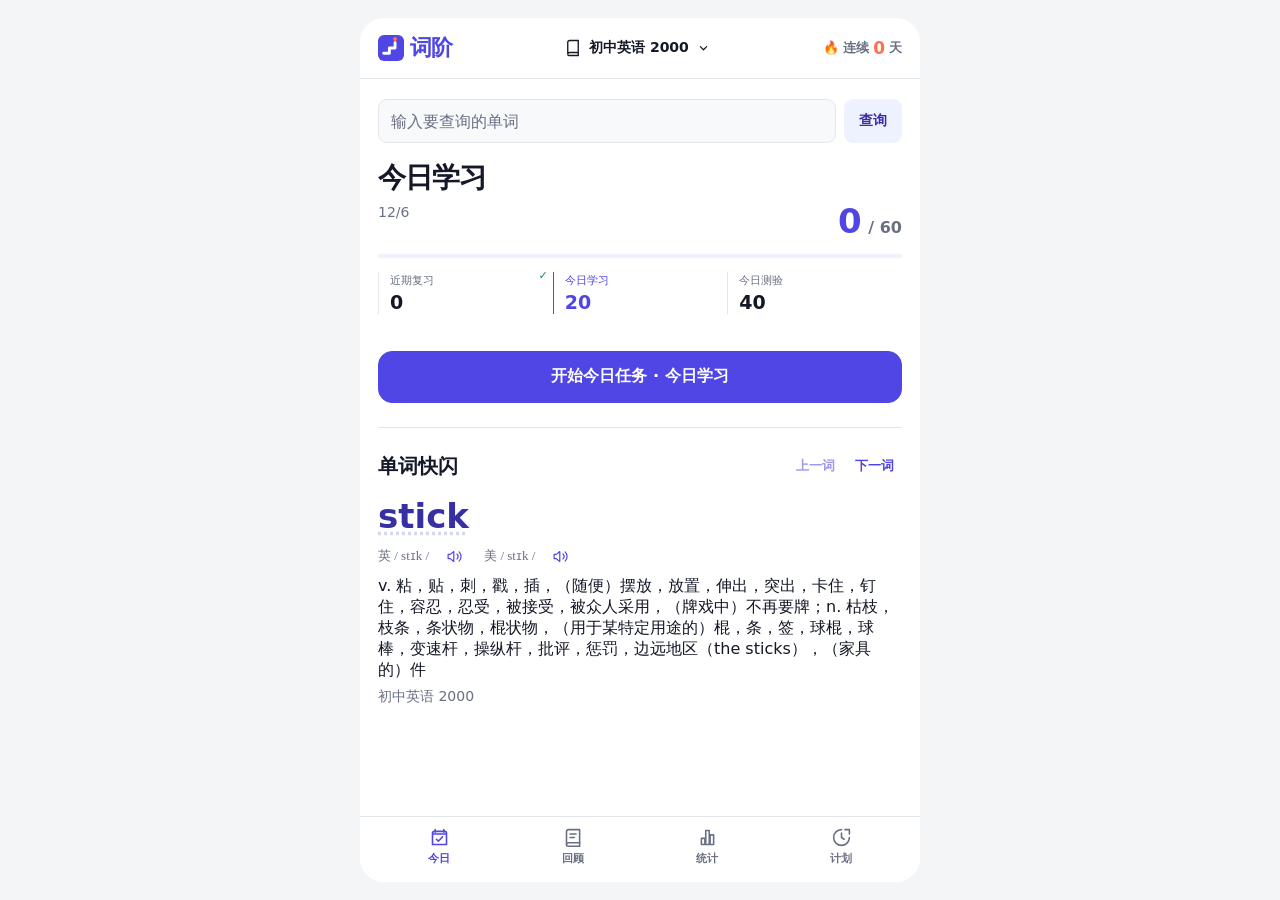
==== commit 0bc4f8e9: "Refine daily complete layout and update README" ====
--- a/index.html
+++ b/index.html
@@ -573,6 +573,69 @@
     .score-item { padding: 9px 5px; border-inline-start: 1px solid var(--line); }
     .score-item b { display: block; margin-bottom: 3px; font-size: 21px; }
     .score-item small { color: var(--muted); }
+
+    .daily-summary-head {
+      display: flex;
+      align-items: flex-end;
+      justify-content: space-between;
+      gap: 10px;
+    }
+    .daily-summary-title {
+      display: flex;
+      align-items: center;
+      gap: 8px;
+      min-width: 0;
+    }
+    .daily-summary-mark {
+      display: grid;
+      flex: none;
+      width: 26px;
+      height: 26px;
+      place-items: center;
+      border-radius: 8px;
+      background: var(--green-soft);
+      color: var(--green);
+      font-size: 14px;
+      font-weight: 900;
+    }
+    .daily-summary-title h1 {
+      margin: 0;
+      font-size: 22px;
+      line-height: 1.25;
+    }
+    .daily-summary-btn {
+      flex: none;
+      min-height: 38px;
+      padding: 0 11px;
+      border-radius: 10px;
+      font-size: 13px;
+      white-space: nowrap;
+    }
+    .daily-summary-sub {
+      margin: 6px 0 0;
+      color: var(--muted);
+      font-size: 13px;
+      line-height: 1.5;
+    }
+    .daily-summary .score-grid {
+      gap: 0;
+      margin: 12px 0 0;
+    }
+    .daily-summary .score-item {
+      padding: 1px 8px 1px var(--section-indent);
+      text-align: start;
+    }
+    .daily-summary .score-item b {
+      margin-bottom: 2px;
+      font-size: 19px;
+    }
+    .daily-summary .score-item small {
+      display: block;
+      font-size: 11px;
+    }
+    .daily-summary + .word-flash {
+      margin-top: 18px;
+    }
 
     .section-head { display: flex; align-items: flex-end; justify-content: space-between; gap: 12px; margin-bottom: 16px; }
     .section-head h1 { margin: 0; }
@@ -2661,13 +2724,18 @@
       const totalQuiz = s.quizCorrect + s.quizWrong;
       const accuracy = totalQuiz ? Math.round(s.quizCorrect / totalQuiz * 100) : 100;
       setStudyView(`<section class="screen">
-        <p class="eyebrow">DAILY COMPLETE</p>
-        <div class="card summary-card">
-          <div class="summary-mark">✓</div><h1>今天完成了</h1><p class="sub">复习、学习、测验全部结束。下次学习会先复习最近一次学过的词。</p>
+        ${lookupFormHTML()}
+        <div class="daily-summary">
+          <div class="daily-summary-head">
+            <div>
+              <p class="eyebrow">DAILY COMPLETE</p>
+              <div class="daily-summary-title"><span class="daily-summary-mark" aria-hidden="true">✓</span><h1>今天完成了</h1></div>
+            </div>
+            <button class="secondary small-button daily-summary-btn" type="button" id="viewStats">查看学习统计</button>
+          </div>
+          <p class="daily-summary-sub">复习、学习、测验全部结束，下次先复习最近学过的词。</p>
           <div class="score-grid"><div class="score-item"><b>${s.reviewDone.length}</b><small>已复习</small></div><div class="score-item"><b>${s.learnDone.length}</b><small>新学词</small></div><div class="score-item"><b>${accuracy}%</b><small>综合正确率</small></div></div>
-          <button class="primary block" type="button" id="viewStats">查看学习统计</button>
         </div>
-        ${lookupFormHTML()}
         ${wordFlashHTML()}
       </section>`);
       $("#viewStats").addEventListener("click", () => navigateToTab("stats"));
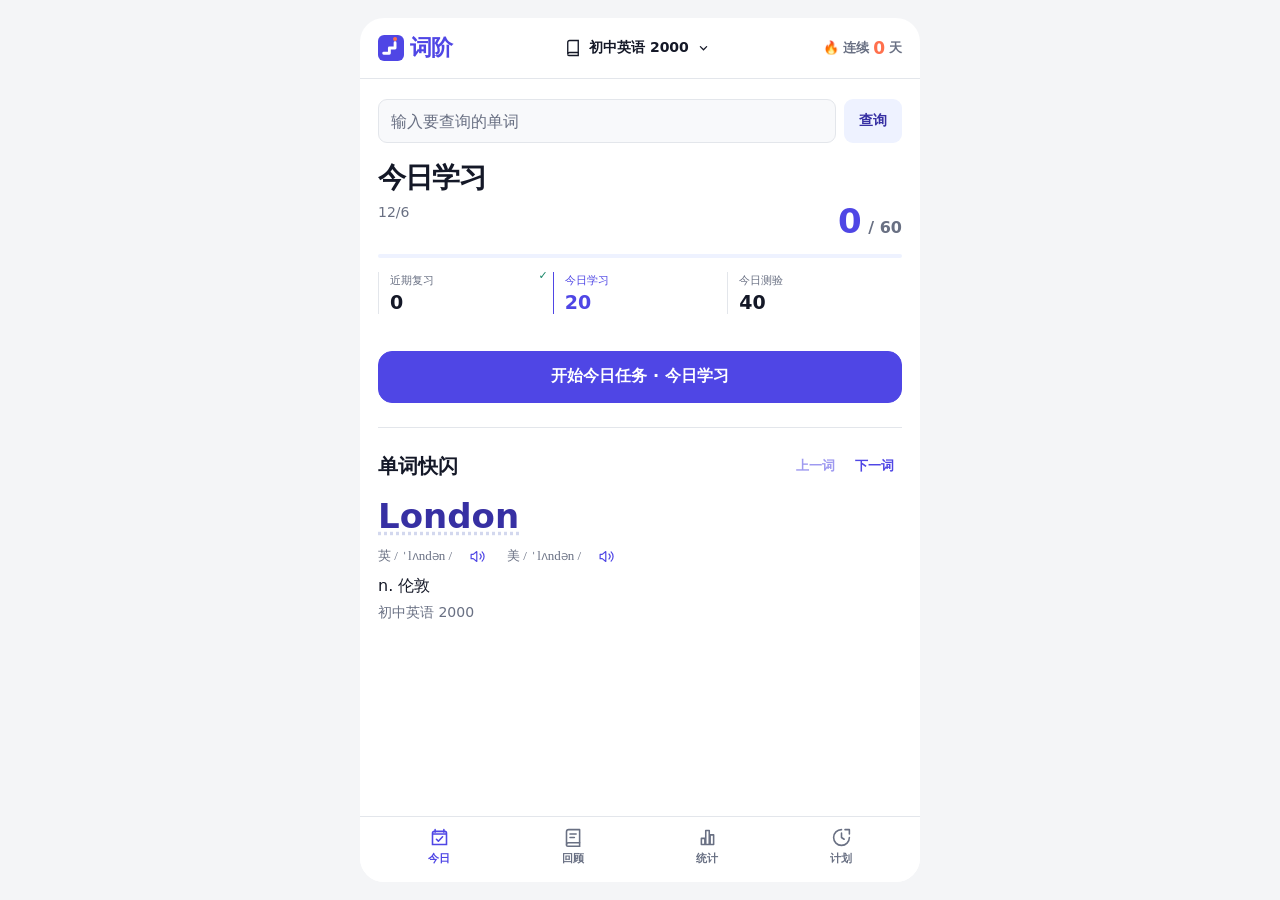
==== commit 5cccd4bf: "Refresh wordbooks and refine meaning and spelling displays" ====
--- a/index.html
+++ b/index.html
@@ -387,6 +387,7 @@
     .lookup-status:not(:empty) { margin-top: 8px; }
     .lookup-not-found, .lookup-note { overflow-wrap: anywhere; }
 
+    .meaning, .review-meaning, .spelling-meaning { white-space: pre-line; overflow-wrap: anywhere; }
     .meaning {
       margin: 0;
       padding: 0 0 12px var(--section-indent);
@@ -846,7 +847,7 @@
     }
     .spelling-hint { color: var(--muted); font-size: 13px; }
     .spelling-meta { display: grid; justify-items: center; gap: 4px; margin-top: 8px; }
-    .spelling-meta .phonetic-list, .spelling-answer .phonetic-list, .quiz-phonetic .phonetic-list { justify-items: center; }
+    .spelling-meta .phonetic-list, .quiz-phonetic .phonetic-list { justify-items: center; }
     .quiz-phonetic { display: grid; justify-items: center; margin-top: 8px; }
     .spelling-form { margin-top: 19px; }
     .spelling-input {
@@ -1136,16 +1137,16 @@
 
     // hight_school_2000 is a historical ID; keep it stable for saved progress.
     const BUNDLED_BOOKS = [
-      { order: 1, id: "middle_school", name: "初中英语 2000", description: "初中英语核心词汇，含英美音标、核心释义、详细解析、短语、双语例句、辨析与构词记忆", wordCount: 1839, version: "2026.11.26.1", url: "./middle_school_2000.json" },
+      { order: 1, id: "middle_school", name: "初中英语 2000", description: "初中英语核心词汇，含英美音标、核心释义、详细解析、短语、双语例句、辨析与构词记忆", wordCount: 1839, version: "2026.11.27.1", url: "./middle_school_2000.json" },
       { order: 2, id: "hight_school_2000", name: "高中英语 2000", description: "高中英语、高考核心词汇，不含初中阶段的词汇。增加了AI讲解，更全面解析单词含义。", wordCount: 2239, version: "2026.11.25.1", url: "./hight_school_2000.json" },
-      { order: 3, id: "cet4_1000", name: "CET4 1000", description: "大学英语四级词汇，共 999 词；四级词汇与初中、高中词汇重合度很高，本词书不包含初中、高中词汇，如需完整学习四级词汇，请先学初中、高中词汇。", wordCount: 999, version: "2026.11.26.1", url: "./cet4_1000.json" },
-      { order: 4, id: "cet6_3000", name: "CET6 3000", description: "大学英语六级词汇，不包含四级的词汇，面向已具备四级英语能力的进阶学习者。", wordCount: 3166, version: "2026.11.26.1", url: "./cet6_3000.json" },
-      { order: 5, id: "toefl_4000", name: "TOEFL 4000", description: "面向中高级英语学习者和准备出国留学的学生；已剔除初中、高中、CET4及CET6词书中已有的词汇，实际收录3983词。", wordCount: 3983, version: "2026.11.26.1", url: "./toefl_4000.json" },
-      { order: 6, id: "gre_2000", name: "GRE 2000", description: "GRE进阶词汇；已剔除初中、高中、CET4、CET6及TOEFL词书中已有的词汇，实际收录1902词。", wordCount: 1902, version: "2026.11.26.1", url: "./gre_2000.json" },
+      { order: 3, id: "cet4_1000", name: "CET4 1000", description: "大学英语四级词汇，共 999 词；四级词汇与初中、高中词汇重合度很高，本词书不包含初中、高中词汇，如需完整学习四级词汇，请先学初中、高中词汇。", wordCount: 999, version: "2026.11.27.1", url: "./cet4_1000.json" },
+      { order: 4, id: "cet6_3000", name: "CET6 3000", description: "大学英语六级词汇，不包含四级的词汇，面向已具备四级英语能力的进阶学习者。", wordCount: 3166, version: "2026.11.27.1", url: "./cet6_3000.json" },
+      { order: 5, id: "toefl_4000", name: "TOEFL 4000", description: "面向中高级英语学习者和准备出国留学的学生；已剔除初中、高中、CET4及CET6词书中已有的词汇，实际收录3983词。", wordCount: 3983, version: "2026.11.27.1", url: "./toefl_4000.json" },
+      { order: 6, id: "gre_2000", name: "GRE 2000", description: "GRE进阶词汇；已剔除初中、高中、CET4、CET6及TOEFL词书中已有的词汇，实际收录1902词。", wordCount: 1902, version: "2026.11.27.1", url: "./gre_2000.json" },
       { order: 7, id: "kaoyan_2", name: "考研英语二", description: "按主题模块排列的考研英语二进阶高频词汇，覆盖宏观经济与市场现象、企业管理与债务、数据分析与研究方法三大主题。", wordCount: 484, version: "2026.09.23.1", url: "./kaoyan_2.json" },
-      { order: 8, id: "n2607", name: "N2607", description: "AI、技术、商业与通识阅读词汇，含短语、词源与多义例句", wordCount: 748, version: "2026.09.23.1", url: "./n2607.json" },
-      { order: 9, id: "n2608", name: "N2608", description: "AI、技术、商业与通识阅读进阶词汇，含短语和例句", wordCount: 1361, version: "2026.09.23.1", url: "./n2608.json" },
-      { order: 10, id: "plant1000", name: "Plant 1000", description: "植物主题词汇，涵盖花卉、树木、蔬果与药用植物，含分类、形态、分布、典故、特性及例句", wordCount: 1000, version: "2026.07.25.1", url: "./plant1000.json" }
+      { order: 8, id: "n2607", name: "N2607", description: "AI、技术、商业与通识阅读词汇，含短语、词源与多义例句", wordCount: 748, version: "2026.11.27.1", url: "./n2607.json" },
+      { order: 9, id: "n2608", name: "N2608", description: "AI、技术、商业与通识阅读进阶词汇，含短语和例句", wordCount: 1361, version: "2026.11.27.1", url: "./n2608.json" },
+      { order: 10, id: "plant1000", name: "Plant 1000", description: "植物主题词汇，涵盖花卉、树木、蔬果与药用植物，含分类、形态、分布、典故、特性及例句", wordCount: 1000, version: "2026.11.27.1", url: "./plant1000.json" }
     ];
 
     function openDB() {
@@ -2660,7 +2661,7 @@
           <form class="spelling-form" id="spellingForm">
             <input class="spelling-input ${answered ? (isCorrect ? "correct" : "wrong") : ""}" id="spellingInput" name="spelling" type="text" value="${esc(state.selectedAnswer || "")}" placeholder="输入英文单词" autocomplete="off" autocapitalize="none" spellcheck="false" enterkeyhint="done" ${answered ? "disabled" : ""} aria-label="输入对应英文单词">
           </form>
-          ${answered ? `<div class="spelling-answer">${isCorrect ? "拼写正确" : `正确拼写是 <b>${esc(word.word)}</b>${state.selectedAnswer ? `<br>你的答案：${esc(state.selectedAnswer)}` : ""}`}${word.phonetic ? phoneticWithAudioHTML(word, true) : ""}</div>` : ""}
+          ${answered ? `<div class="spelling-answer">${isCorrect ? "拼写正确" : `正确拼写是 <b>${esc(word.word)}</b>${state.selectedAnswer ? `<br>你的答案：${esc(state.selectedAnswer)}` : ""}`}</div>` : ""}
         </div>
         ${answered ? `<div class="actions single"><button class="primary block" type="button" id="nextQuestion">${s.quizIndex + 1 >= s.quizQueue.length ? "完成今日学习" : "下一题"}</button></div>` : `<div class="actions"><button class="secondary" type="button" id="skipSpelling">不会</button><button class="primary" type="submit" form="spellingForm">提交拼写</button></div>`}
       </section>`);
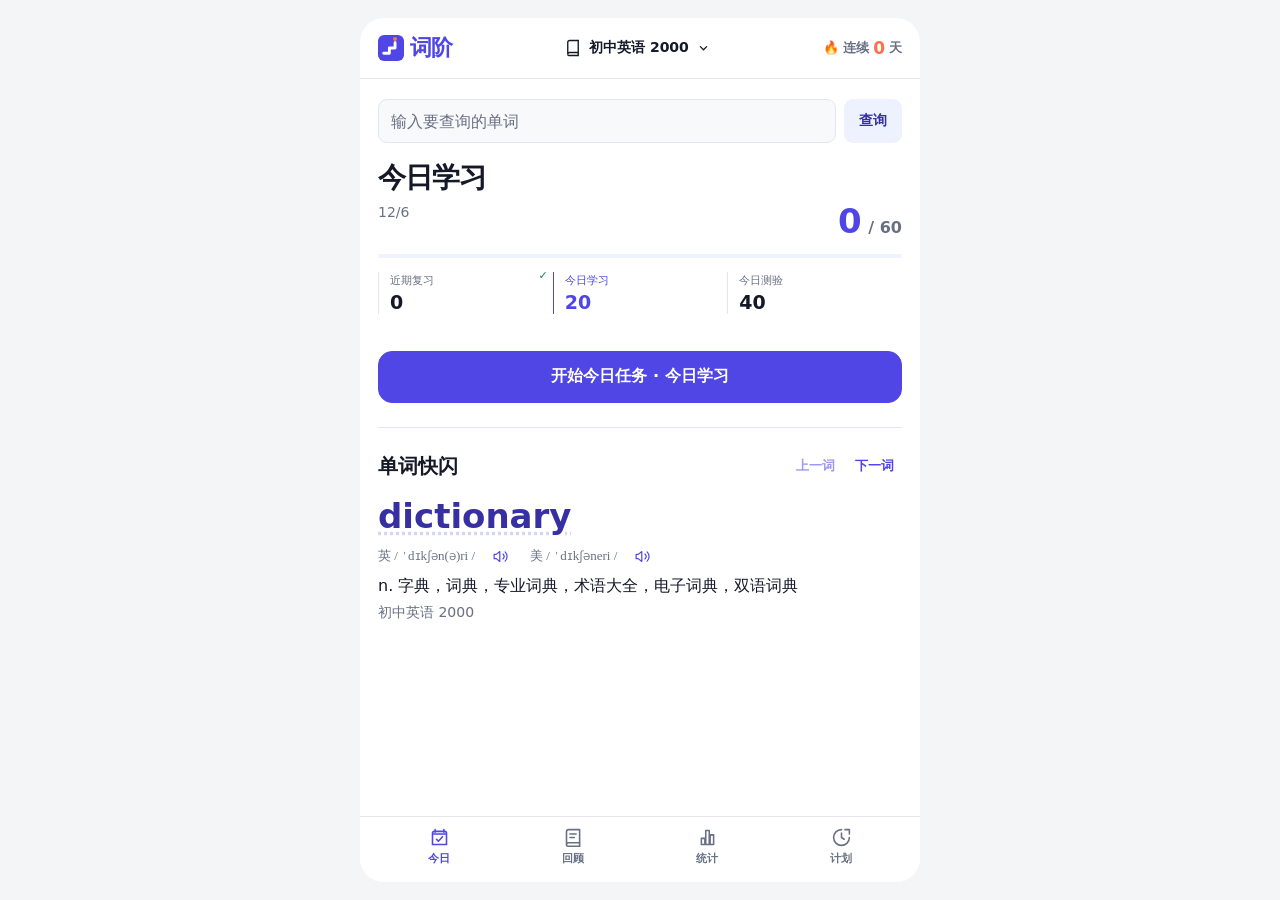
==== commit fc11ef50: "Update the high school English wordbook" ====
--- a/index.html
+++ b/index.html
@@ -1138,7 +1138,7 @@
     // hight_school_2000 is a historical ID; keep it stable for saved progress.
     const BUNDLED_BOOKS = [
       { order: 1, id: "middle_school", name: "初中英语 2000", description: "初中英语核心词汇，含英美音标、核心释义、详细解析、短语、双语例句、辨析与构词记忆", wordCount: 1839, version: "2026.11.27.1", url: "./middle_school_2000.json" },
-      { order: 2, id: "hight_school_2000", name: "高中英语 2000", description: "高中英语、高考核心词汇，不含初中阶段的词汇。增加了AI讲解，更全面解析单词含义。", wordCount: 2239, version: "2026.11.25.1", url: "./hight_school_2000.json" },
+      { order: 2, id: "hight_school_2000", name: "高中英语 2000", description: "高中英语、高考核心词汇，不含初中阶段的词汇。增加了AI讲解，更全面解析单词含义。", wordCount: 2239, version: "2026.11.26.2", url: "./hight_school_2000.json" },
       { order: 3, id: "cet4_1000", name: "CET4 1000", description: "大学英语四级词汇，共 999 词；四级词汇与初中、高中词汇重合度很高，本词书不包含初中、高中词汇，如需完整学习四级词汇，请先学初中、高中词汇。", wordCount: 999, version: "2026.11.27.1", url: "./cet4_1000.json" },
       { order: 4, id: "cet6_3000", name: "CET6 3000", description: "大学英语六级词汇，不包含四级的词汇，面向已具备四级英语能力的进阶学习者。", wordCount: 3166, version: "2026.11.27.1", url: "./cet6_3000.json" },
       { order: 5, id: "toefl_4000", name: "TOEFL 4000", description: "面向中高级英语学习者和准备出国留学的学生；已剔除初中、高中、CET4及CET6词书中已有的词汇，实际收录3983词。", wordCount: 3983, version: "2026.11.27.1", url: "./toefl_4000.json" },
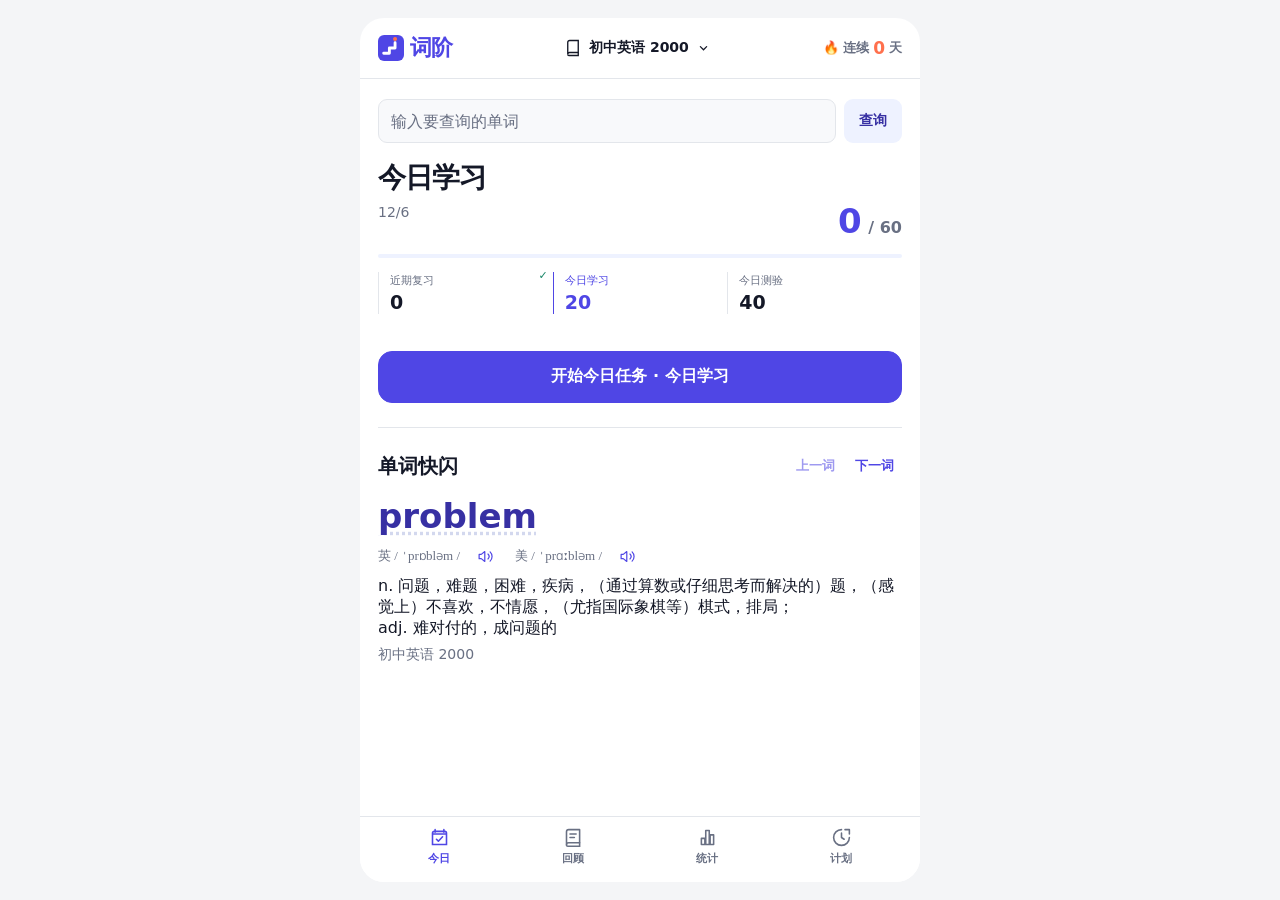
==== commit 7419155e: "Skip lookup links on part-of-speech abbreviations in meanings" ====
--- a/index.html
+++ b/index.html
@@ -2025,7 +2025,7 @@
 
     function wordDetailHTML(word, enableLookup = false) {
       const examples = word.examples.map(item => bilingualItemHTML(item, word, "example", enableLookup)).join("");
-      return `<div class="word-detail"><p class="meaning">${enableLookup ? makeWordLookupable(word.meaning, word.word) : esc(word.meaning)}</p></div>
+      return `<div class="word-detail"><p class="meaning">${enableLookup ? makeWordLookupable(word.meaning, word.word, { skipPosAbbreviations: true }) : esc(word.meaning)}</p></div>
         ${analysisHTML(word.analysis, enableLookup, word.word)}
         ${phraseSectionHTML(word, false, enableLookup)}
         <details class="info-section" open><summary>例句 · ${word.examples.length}</summary><div class="detail-body">${examples}</div></details>
@@ -2277,9 +2277,34 @@
       return `<button class="lookup-word" type="button" data-lookup-word="${esc(word)}">${esc(word)}</button>`;
     }
 
-    function makeWordLookupable(text, excludeWord = "") {
-      const renderText = value => value.split(/(\p{Script=Latin}+(?:[-'’]\p{Script=Latin}+)*)/u)
-        .map((part, index) => index % 2 ? lookupTermHTML(part, excludeWord) : esc(part)).join("");
+    const POS_ABBREVIATIONS = new Set([
+      "adj", "adv", "prep", "conj", "pron", "pronoun", "num", "art",
+      "int", "inter", "interj", "aux", "det", "abbr", "comb",
+      "excl", "exclam", "phr", "phrase", "pref", "suff", "modal",
+      "link", "sing", "plur", "pred", "attrib", "sym", "symb", "idiom", "contr"
+    ]);
+
+    function isPosAbbreviation(parts, index) {
+      const token = parts[index].toLowerCase();
+      if (!POS_ABBREVIATIONS.has(token)) return false;
+      const next = parts[index + 1] ?? "";
+      if (next.startsWith(".")) return true;
+      if (next === "/" && index + 2 < parts.length) {
+        const after = parts[index + 2].toLowerCase();
+        if ((POS_ABBREVIATIONS.has(after) || /^(?:n|v|vi|vt)$/i.test(after)) && (parts[index + 3] ?? "").startsWith(".")) return true;
+      }
+      return /^[ \t]+$/.test(next) && /^(?:v|vi|vt|n|adj|adv)$/i.test(parts[index + 2] ?? "") && (parts[index + 3] ?? "").startsWith(".");
+    }
+
+    function makeWordLookupable(text, excludeWord = "", options = {}) {
+      const renderText = value => {
+        const parts = value.split(/(\p{Script=Latin}+(?:[-'’]\p{Script=Latin}+)*)/u);
+        return parts.map((part, index) => {
+          if (index % 2 === 0) return esc(part);
+          if (options.skipPosAbbreviations && isPosAbbreviation(parts, index)) return esc(part);
+          return lookupTermHTML(part, excludeWord);
+        }).join("");
+      };
       return highlightWord(text, excludeWord, renderText);
     }
 
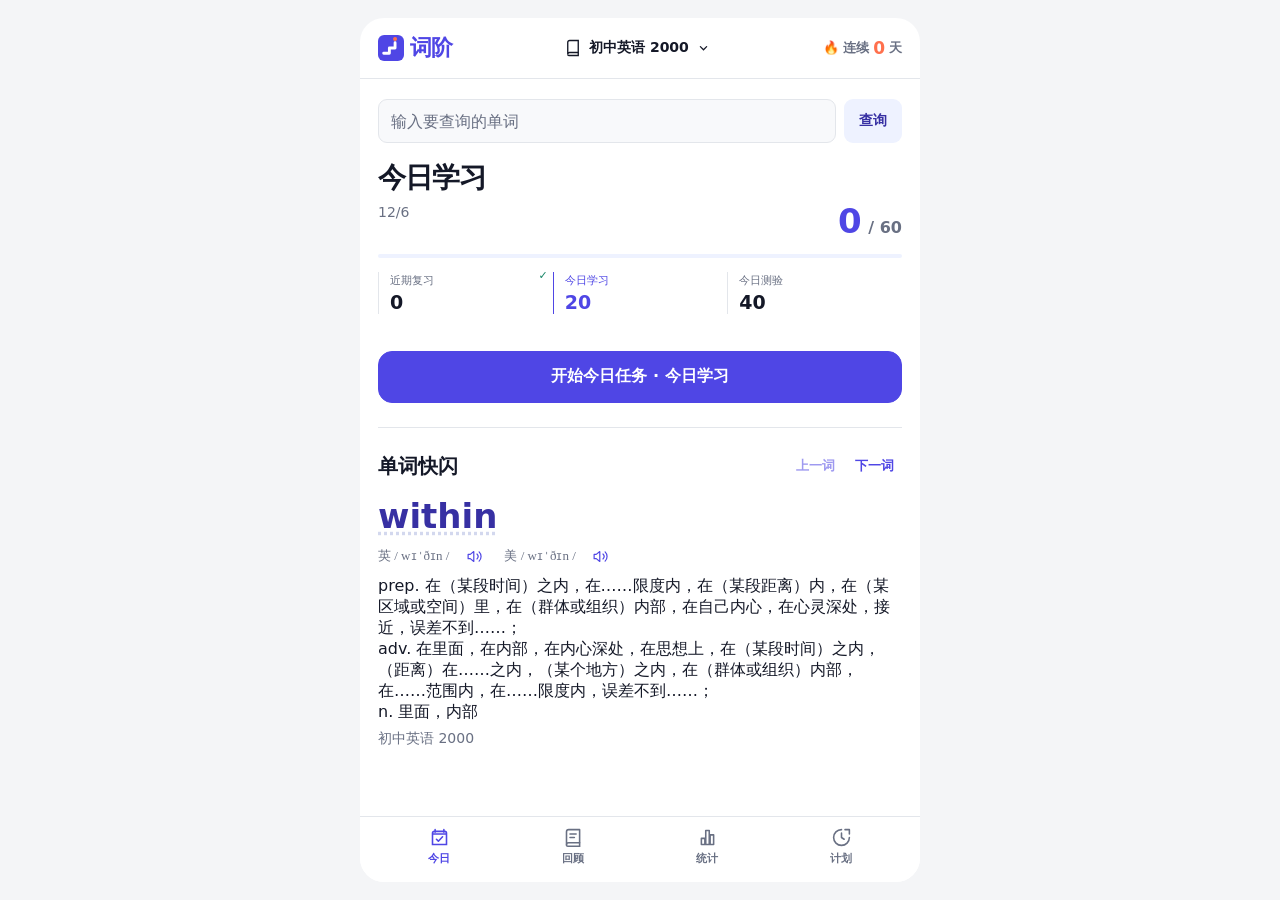
==== commit f59ee003: "Align synonyms and confusables typography with etymology section" ====
--- a/index.html
+++ b/index.html
@@ -477,16 +477,13 @@
     .bilingual-copy .word-highlight { color: var(--accent-dark); }
     .phrase-item p { font-weight: 650; }
     .tts-btn { align-items: flex-start; padding-top: 8px; }
-    .etymology-card { color: var(--ink); font-size: 14px; line-height: 1.7; overflow-wrap: anywhere; }
-    .etymology-card p { margin: 0 0 8px; }
-    .etymology-card p:last-child { margin-bottom: 0; }
-    .etymology-card b { color: var(--accent-dark); }
+    .etymology-card, .chip-list { color: var(--ink); font-size: 14px; line-height: 1.7; overflow-wrap: anywhere; }
+    .etymology-card p, .chip-list p { margin: 0 0 8px; }
+    .etymology-card p:last-child, .chip-list p:last-child { margin-bottom: 0; }
+    .etymology-card b, .chip-list b { color: var(--accent-dark); }
     .word-family { display: flex; flex-wrap: wrap; gap: 5px 12px; margin-top: 6px; }
     .family-word { color: var(--muted); }
     .family-word b { color: var(--accent); }
-    .chip-list { display: flex; flex-wrap: wrap; gap: 5px 12px; }
-    .chip { max-width: 100%; color: var(--muted); font-size: 13px; overflow-wrap: anywhere; }
-    .chip b { color: var(--accent); }
 
     .actions {
       position: sticky;
@@ -820,6 +817,7 @@
     .review-tag.spelling { background: var(--red-soft); color: #ad2c42; }
     .review-tag.fuzzy { background: var(--coral-soft); color: #ae452d; }
     .review-detail { margin: 0 0 14px var(--section-indent); padding-inline-start: 10px; border-inline-start: 1px solid var(--guide); }
+    .review-detail .chip-list:not(:empty) { margin: 10px 0; }
     .review-detail .analysis-details { margin-bottom: 14px; }
     .review-detail .analysis-details .detail-body { margin-inline-start: 0; padding-inline-start: 0; border-inline-start: 0; }
     .review-result-count { color: var(--muted); font-size: 12px; font-weight: 650; }
@@ -1937,7 +1935,7 @@
     }
 
     function chipsHTML(terms, headword, enableLookup) {
-      return terms.map(item => `<span class="chip">${relatedTermHTML(item.word, headword, enableLookup)}${item.note ? ` · ${esc(item.note)}` : ""}</span>`).join("");
+      return terms.map(item => `<p class="chip">${relatedTermHTML(item.word, headword, enableLookup)}${item.note ? ` · ${esc(item.note)}` : ""}</p>`).join("");
     }
 
     function etymologySectionHTML(word, compact = false, enableLookup = false) {
@@ -2029,8 +2027,8 @@
         ${analysisHTML(word.analysis, enableLookup, word.word)}
         ${phraseSectionHTML(word, false, enableLookup)}
         <details class="info-section" open><summary>例句 · ${word.examples.length}</summary><div class="detail-body">${examples}</div></details>
-        <details class="info-section" open><summary>近义词</summary><div class="detail-body"><div class="chip-list">${chipsHTML(word.synonyms, word.word, enableLookup) || "暂无"}</div></div></details>
-        <details class="info-section" open><summary>形似与易混词</summary><div class="detail-body"><div class="chip-list">${chipsHTML(word.confusables, word.word, enableLookup) || "暂无"}</div></div></details>
+        <details class="info-section" open><summary>近义词</summary><div class="detail-body"><div class="chip-list">${chipsHTML(word.synonyms, word.word, enableLookup) || `<span class="sub">暂无</span>`}</div></div></details>
+        <details class="info-section" open><summary>形似与易混词</summary><div class="detail-body"><div class="chip-list">${chipsHTML(word.confusables, word.word, enableLookup) || `<span class="sub">暂无</span>`}</div></div></details>
         ${etymologySectionHTML(word, false, enableLookup)}`;
     }
 
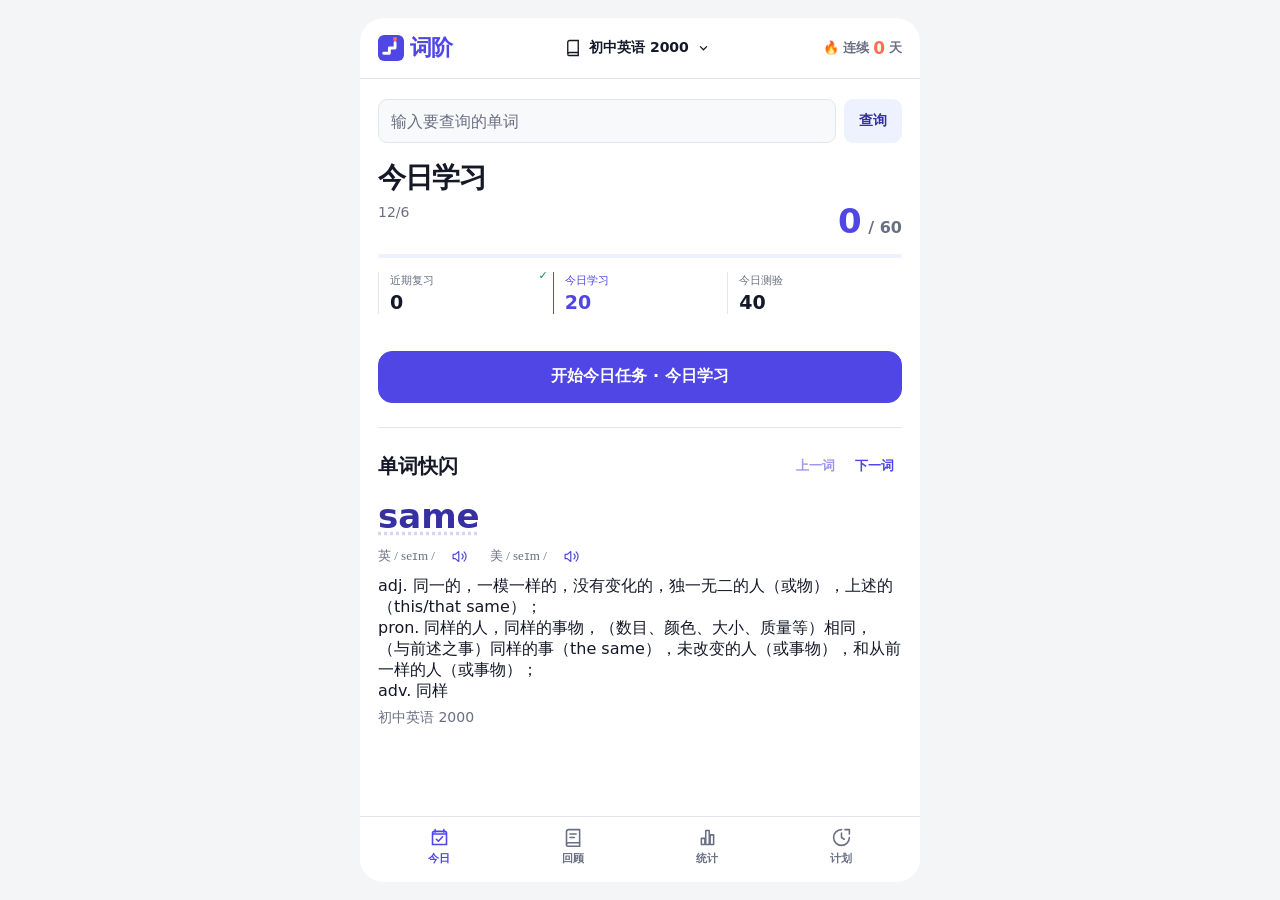
==== commit da8f047b: "Preserve line breaks in choice quiz options and answer notes" ====
--- a/index.html
+++ b/index.html
@@ -387,7 +387,7 @@
     .lookup-status:not(:empty) { margin-top: 8px; }
     .lookup-not-found, .lookup-note { overflow-wrap: anywhere; }
 
-    .meaning, .review-meaning, .spelling-meaning { white-space: pre-line; overflow-wrap: anywhere; }
+    .meaning, .review-meaning, .spelling-meaning, .option, .answer-note { white-space: pre-line; overflow-wrap: anywhere; }
     .meaning {
       margin: 0;
       padding: 0 0 12px var(--section-indent);
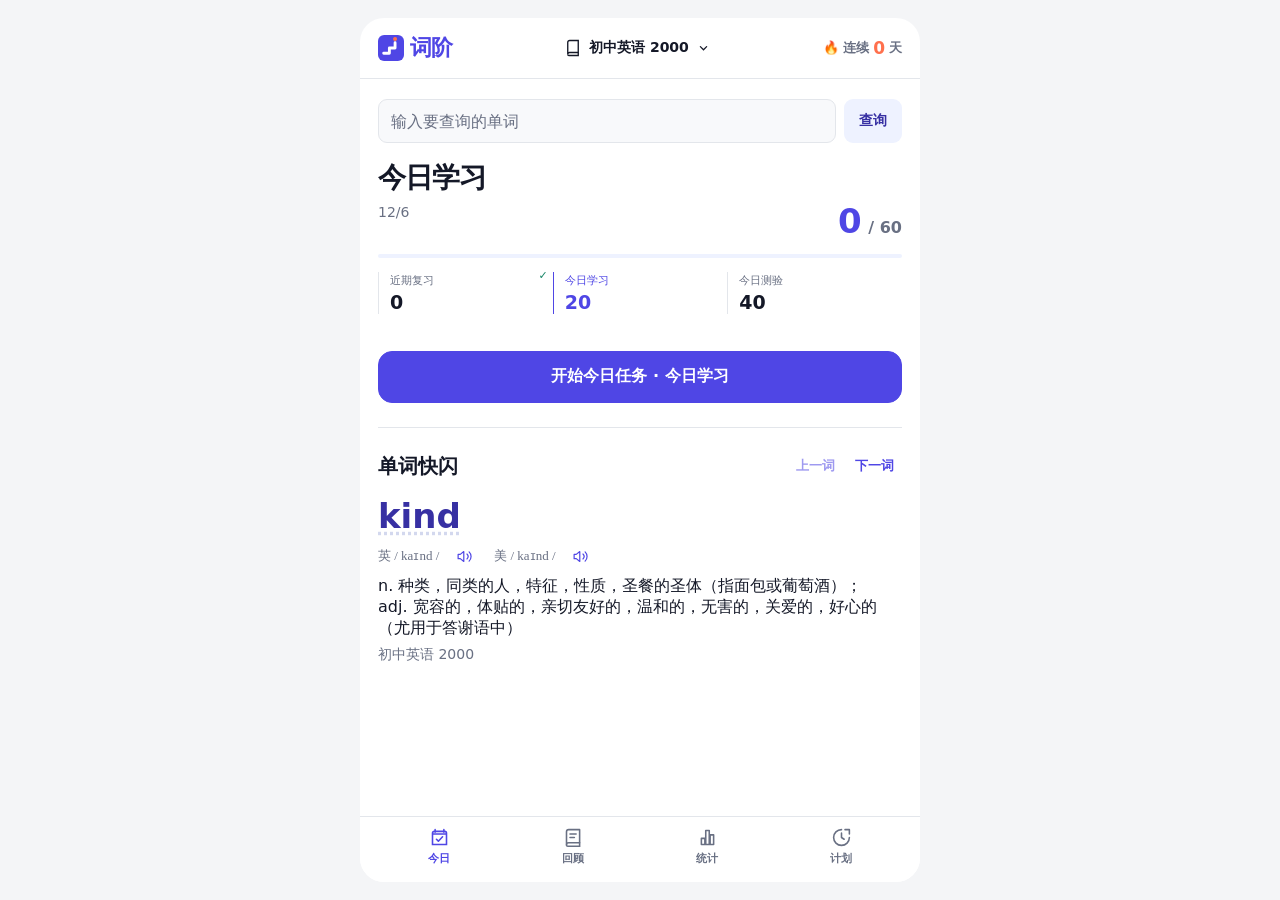
==== commit 4f148094: "Refine spelling quiz meaning size and display phonetics inline" ====
--- a/index.html
+++ b/index.html
@@ -838,14 +838,15 @@
     .spelling-card { padding: 22px; text-align: center; }
     .spelling-meaning {
       margin: 5px 0 7px;
-      font-size: clamp(22px, 7vw, 30px);
-      line-height: 1.4;
-      font-weight: 780;
-      letter-spacing: -.02em;
+      font-size: 16px;
+      line-height: 1.6;
+      font-weight: 650;
     }
     .spelling-hint { color: var(--muted); font-size: 13px; }
     .spelling-meta { display: grid; justify-items: center; gap: 4px; margin-top: 8px; }
-    .spelling-meta .phonetic-list, .quiz-phonetic .phonetic-list { justify-items: center; }
+    .spelling-meta .phonetic-list { display: flex; flex-wrap: wrap; align-items: center; justify-content: center; gap: 2px 10px; }
+    .spelling-meta .phonetic-line { min-width: 0; max-width: 100%; flex-wrap: nowrap; }
+    .quiz-phonetic .phonetic-list { justify-items: center; }
     .quiz-phonetic { display: grid; justify-items: center; margin-top: 8px; }
     .spelling-form { margin-top: 19px; }
     .spelling-input {
